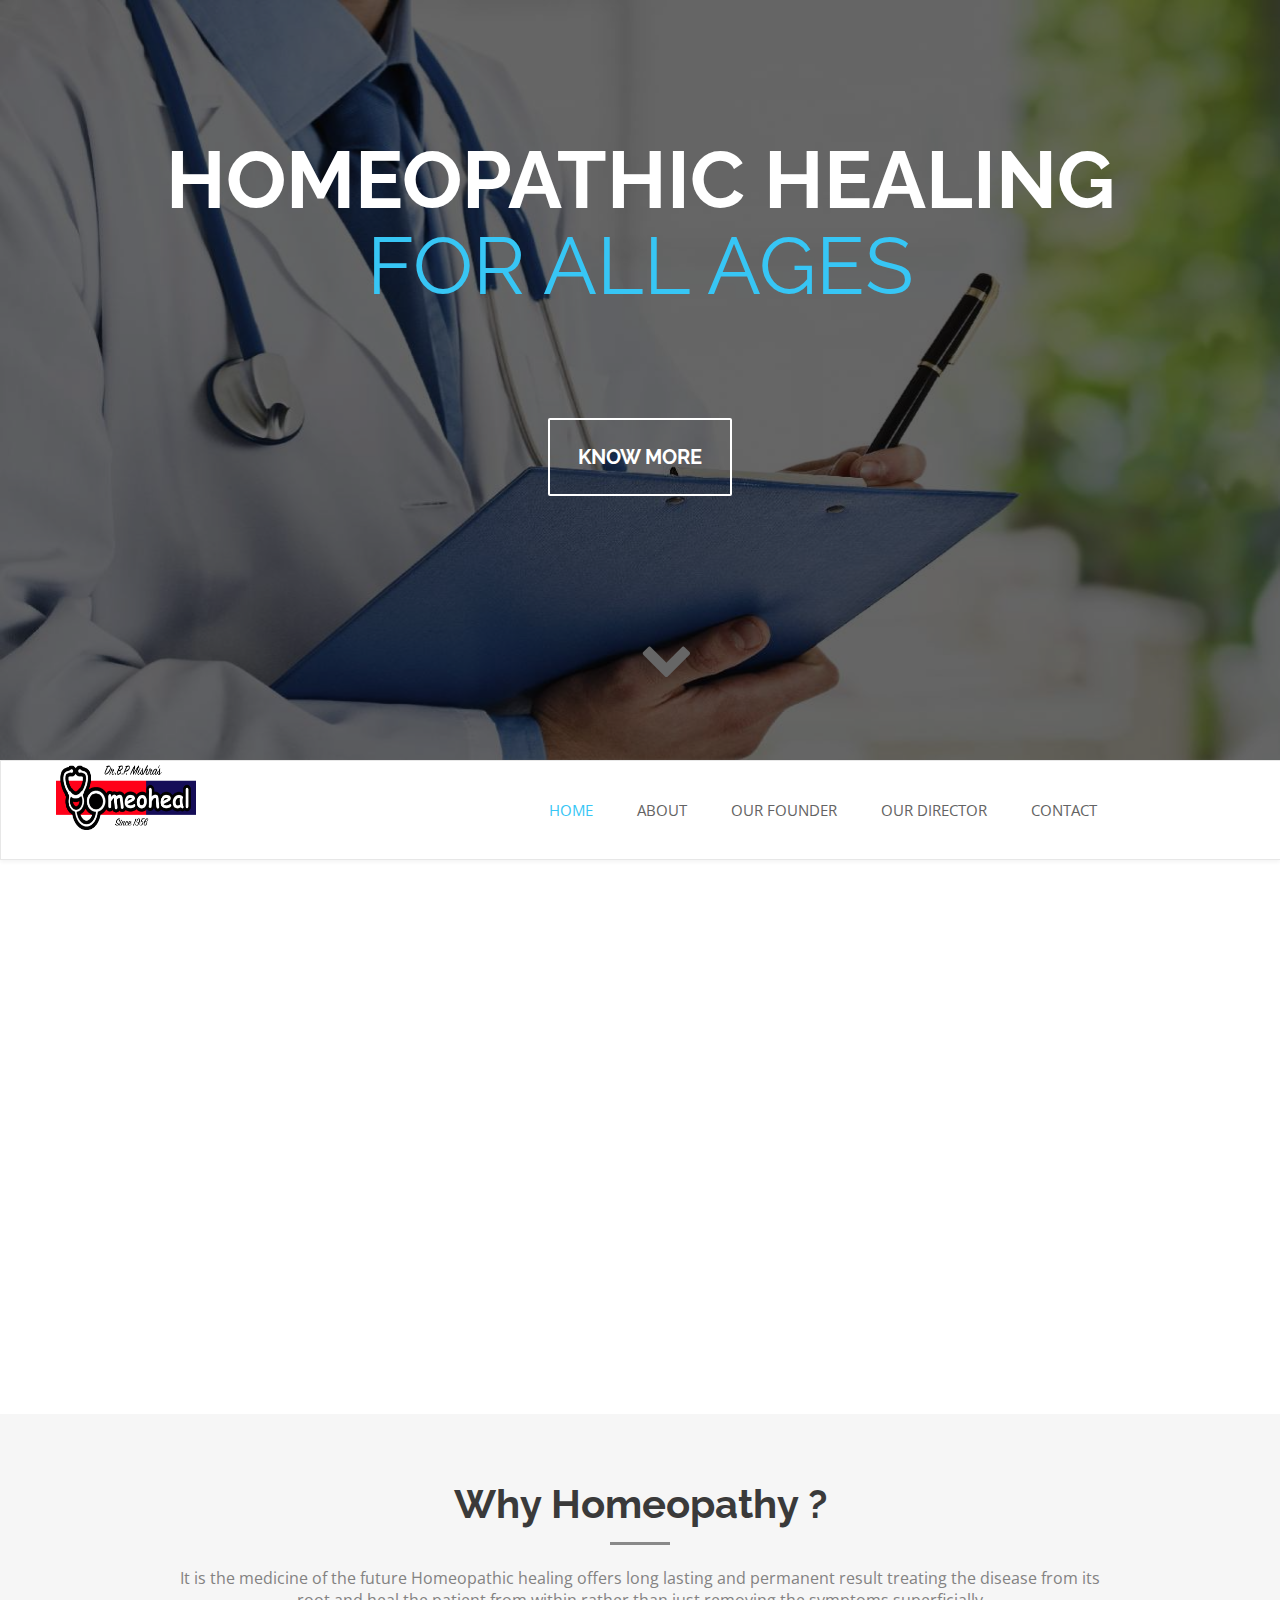
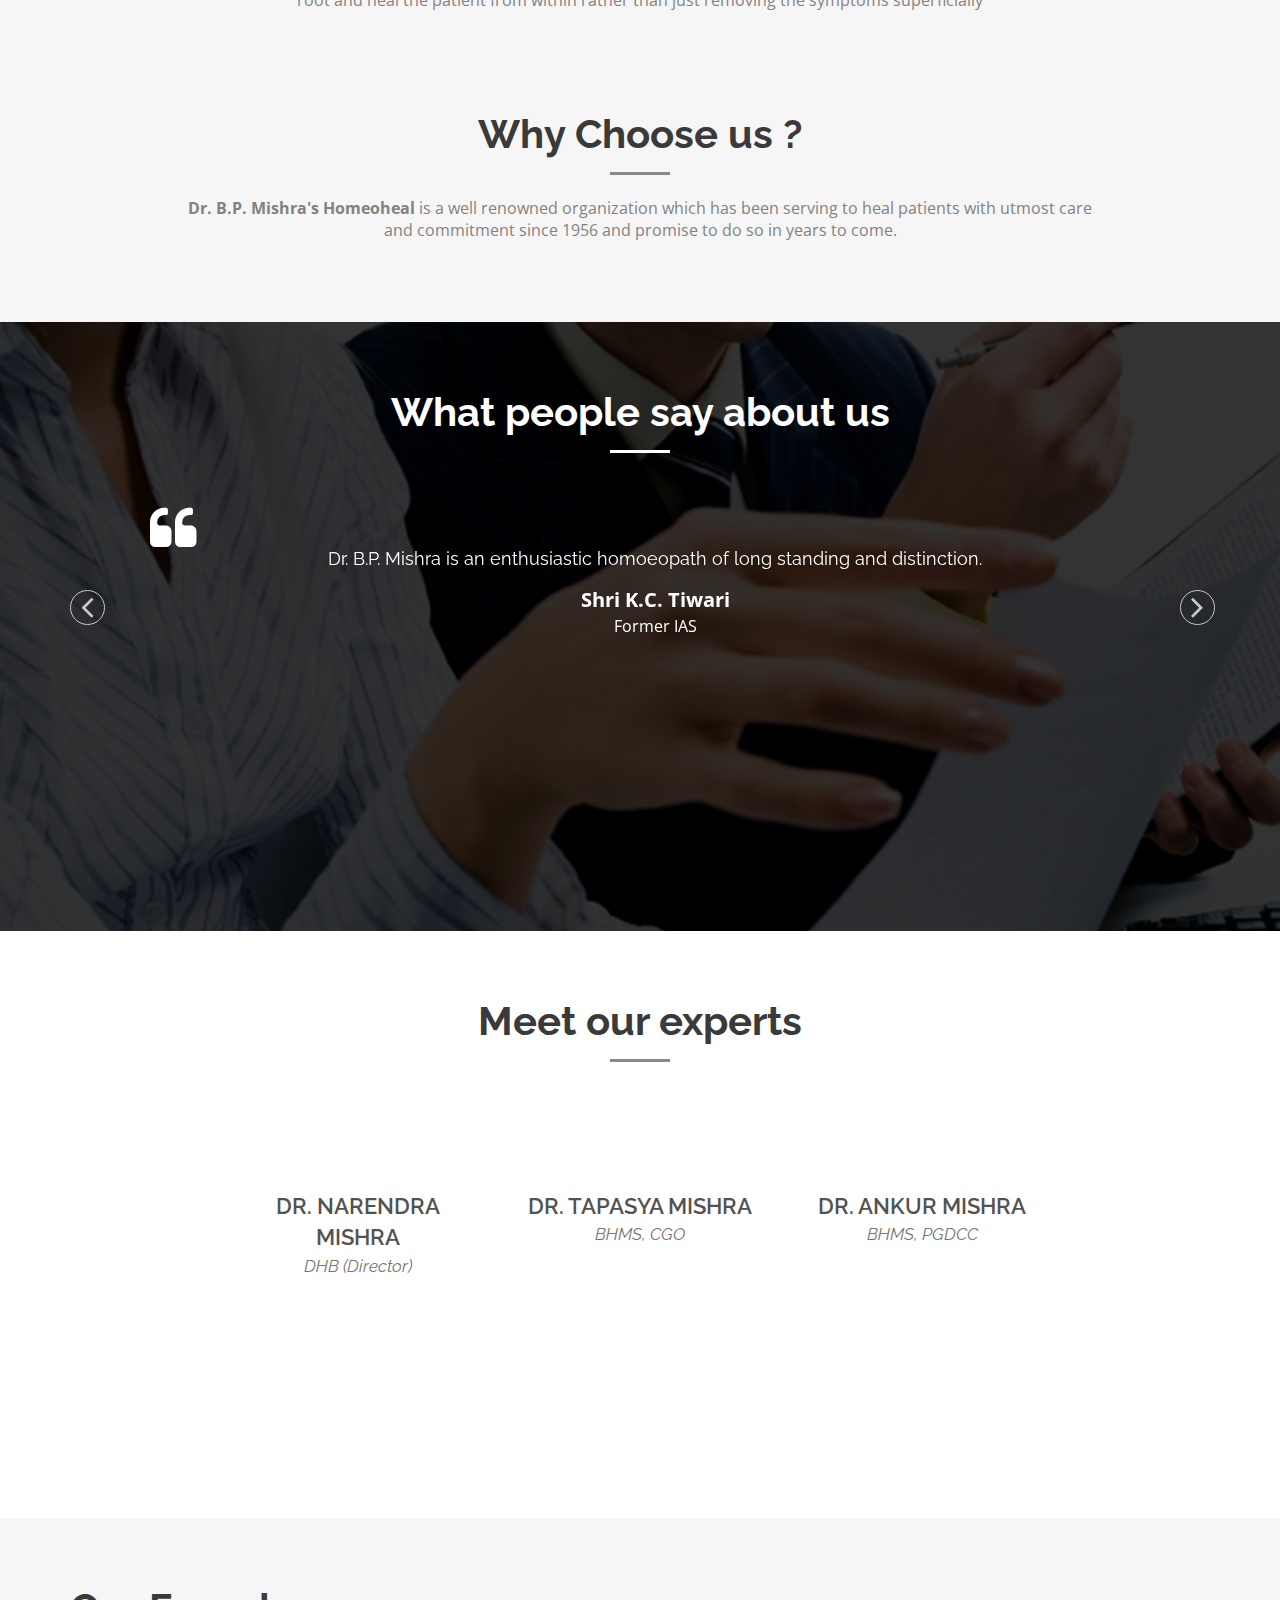
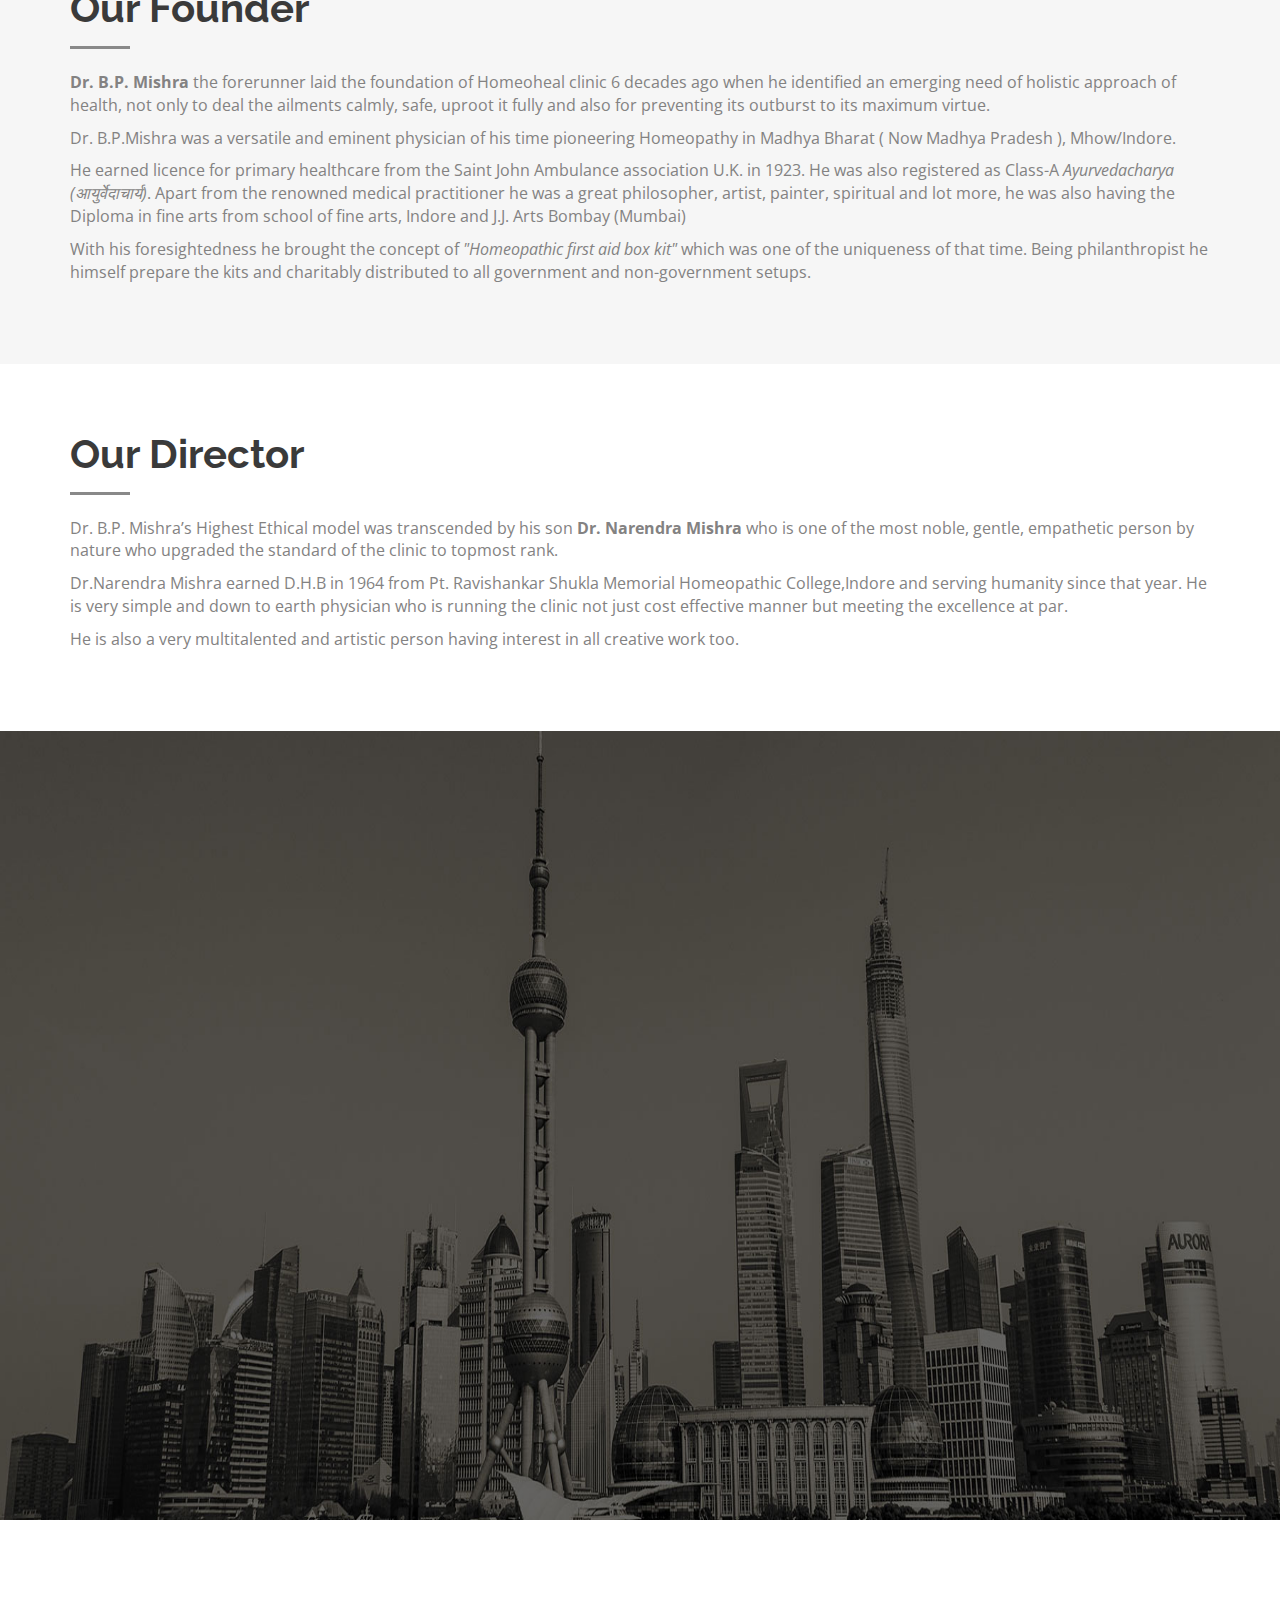
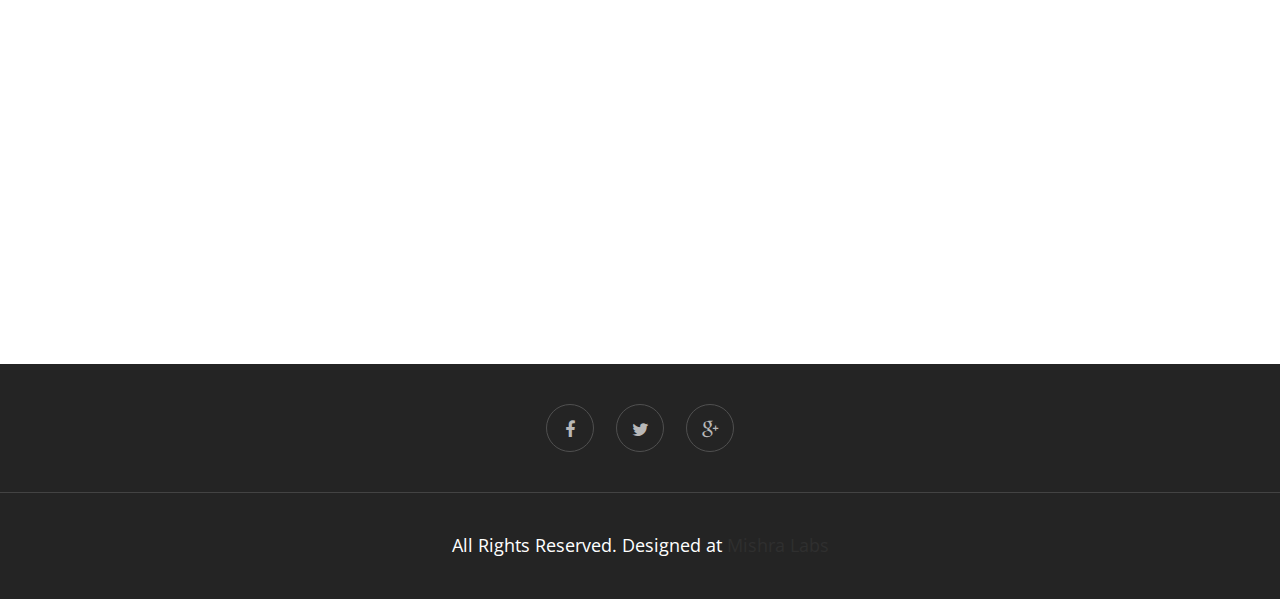
==== index.html @ a6d9e9eb "Fixed slider in header" ====
<!DOCTYPE html>
<html lang="en">
  <head>
    <meta charset="utf-8">
    <meta http-equiv="X-UA-Compatible" content="IE=edge">
    <meta name="viewport" content="width=device-width, initial-scale=1">
    <!-- The above 3 meta tags *must* come first in the head; any other head content must come *after* these tags -->
    <title>Dr. B.P. Mishra's Homeoheal | Providing Best Homeopathic care since 1956</title>
    <!-- Favicon -->
    <link rel="shortcut icon" type="image/icon" href="assets/images/favicon.ico"/>
    <!-- Font Awesome -->
    <link href="assets/css/font-awesome.css" rel="stylesheet">
    <!-- Bootstrap -->
    <link href="assets/css/bootstrap.css" rel="stylesheet">
    <!-- Slick slider -->
    <link rel="stylesheet" type="text/css" href="assets/css/slick.css"/> 
    <!-- Fancybox slider -->
    <!-- <link rel="stylesheet" href="assets/css/jquery.fancybox.css" type="text/css" media="screen" />  -->
    <!-- Animate css -->
    <link rel="stylesheet" type="text/css" href="assets/css/animate.css"/>  
     <!-- Theme color -->
    <!-- <link id="switcher" href="assets/css/theme-color/default.css" rel="stylesheet"> -->
    <link id="switcher" href="assets/css/theme-color/lite-blue-theme.css" rel="stylesheet">

    <meta name="keywords" content="homeopathic treatment, homeopathic remedies, homeopathy clinic, dr b.p, memorial clinic, homeoheal, indore, best homeopath">

    <meta name="description" content="Dr B.P. Mishra's Homeoheal - Homeopathy clinic offer safe, affordable &amp; effective homeopathic treatment &amp; remedies for hair loss, psoriasis, acne, arthritis and more.">

    <!-- Main Style -->
    <link href="style.css" rel="stylesheet">

    <!-- Fonts -->
    <!-- Open Sans for body font -->
    <link href='https://fonts.googleapis.com/css?family=Open+Sans' rel='stylesheet' type='text/css'>
    <!-- Raleway for Title -->
    <link href='https://fonts.googleapis.com/css?family=Raleway' rel='stylesheet' type='text/css'>
    <!-- Pacifico for 404 page   -->
    <link href='https://fonts.googleapis.com/css?family=Pacifico' rel='stylesheet' type='text/css'>
    <!-- HTML5 shim and Respond.js for IE8 support of HTML5 elements and media queries -->
    <!-- WARNING: Respond.js doesn't work if you view the page via file:// -->
    <!--[if lt IE 9]>
      <script src="https://oss.maxcdn.com/html5shiv/3.7.2/html5shiv.min.js"></script>
      <script src="https://oss.maxcdn.com/respond/1.4.2/respond.min.js"></script>
    <![endif]-->
  </head>
  <body>

  <!-- BEGAIN PRELOADER -->
  <div id="preloader">
    <div class="loader">&nbsp;</div>
  </div>
  <!-- END PRELOADER -->

  <!-- SCROLL TOP BUTTON -->
    <a class="scrollToTop" href="#"><i class="fa fa-chevron-up"></i></a>
  <!-- END SCROLL TOP BUTTON -->

  <!-- Start header section -->  
  <header id="header">
    <div class="header-inner">
      <!-- Header image -->
      <img src="assets/images/header-bg.jpg" alt="img">
      <div class="header-overlay">
        <div class="header-content">
        <!-- Start header content slider -->
        <h2 class="header-slide">Homeopathic Healing
          <span>for all ages</span>
          <span>affordable</span>
          <span>safe</span>
          <span>proven and trusted</span>
        </h2>
        <!-- End header content slider -->  
        <!-- Header btn area -->
        <div class="header-btn-area">
          <a class="knowmore-btn" href="#about">KNOW MORE</a>
          <!-- <a class="download-btn" href="#">Book Appointment</a> -->
        </div>
      </div>
      </div>
      <div class="arrow"></div>
    </div>
  </header>

  <!-- End header section -->

  <!-- Start menu section -->
  <section id="menu-area">
    <nav class="navbar navbar-default main-navbar" role="navigation">  
      <div class="container">
        <div class="navbar-header">
          <!-- FOR MOBILE VIEW COLLAPSED BUTTON -->
          <button type="button" class="navbar-toggle collapsed" data-toggle="collapse" data-target="#navbar" aria-expanded="false" aria-controls="navbar">
            <span class="sr-only">Toggle navigation</span>
            <span class="icon-bar"></span>
            <span class="icon-bar"></span>
            <span class="icon-bar"></span>
          </button>
          <!-- LOGO -->                                               
           <a class="navbar-brand logo" href="index.html"><img src="assets/images/logo.png" alt="logo"></a>                      
        </div>
        <div id="navbar" class="navbar-collapse collapse">
          <ul id="top-menu" class="nav navbar-nav main-nav menu-scroll">
            <li class="active"><a href="index.html">Home</a></li>
            <li><a href="#about">ABOUT</a></li> 
            <li><a href="#founder">OUR Founder</a></li> 
            <li><a href="#director">OUR Director</a></li> 
            <!-- <li><a href="#testimonial">TESTIMONIALS</a></li> -->
            <li><a href="#contact">CONTACT</a></li>
          </ul>                            
        </div><!--/.nav-collapse -->
       <!-- <div class="search-area">
          <form action="">
            <input id="search" name="search" type="text" placeholder="What're you looking for ?">
            <input id="search_submit" value="Rechercher" type="submit">
          </form>
        </div> -->         
      </div>          
    </nav> 
  </section>
  <!-- End menu section -->

  <!-- Start about section -->
  <section id="about">
     <!-- <a class="arrow-wrap" href="#content">
      <span class="arrow"></span>
     </a> -->
    <div class="container">
      
      <div class="row">
        <div class="col-md-12">
          <div class="about-area">
            <div class="row">
              <div class="col-md-5 col-sm-6 col-xs-12">
                <div class="about-left wow fadeInLeft">
                  <img src="assets/images/about-img.jpg" alt="img">
                  <!-- <a class="introduction-btn" href="#">Introduction</a> -->
                </div>
              </div>
              <div class="col-md-7 col-sm-6 col-xs-12">
                <div class="about-right wow fadeInRight">
                  <div class="title-area">
                    <h2 class="tittle">About <span>Homeoheal</span></h2>
                    <span class="tittle-line"></span>
                    <p>Homeoheal is founded by eminent Homeopath of his time
                        <strong>Dr. B.P. Mishra</strong> in <strong>1956</strong> in Indore the business capital of
                        Madhya Pradesh with the aim to heal patients with care 
                        and commitment through homeopathy.</p> 
                    <div class="about-btn-area">
                      <a href="#" class="button button-default" data-text="KNOW MORE"><span>KNOW MORE</span></a>
                    </div>                    
                  </div>
                </div>
              </div>
            </div>
          </div>
        </div>
      </div>

    </div>
  </section> 
  <!-- End about section -->


<section id="why">
  
<div class="row">
        <div class="col-md-12">
          <div class="why-area">
            <div class="title-area">
              <h2 class="tittle">Why Homeopathy ?</h2>
              <span class="tittle-line"></span>
              <p>It is the medicine of the future
                  Homeopathic healing offers long lasting and permanent result
                  treating the disease from its root and heal the patient from 
                  within rather than just removing the symptoms superficially</p>
            </div>
          </div>

          <div class="why-area">
            <div class="title-area">
            <br><br><br><br>
              <h2 class="tittle">Why Choose us ?</h2>
              <span class="tittle-line"></span>
              <p><strong>Dr. B.P. Mishra's Homeoheal</strong> is a well renowned organization which
                has been serving to heal patients with utmost care and commitment 
              since 1956 and promise to do so in years to come.</p>
            </div>
          </div>
        </div>
      </div>

</section>


  <!-- Start Testimonial section -->
  <section id="testimonial">
    <img src="assets/images/testimonial-bg.jpg" alt="img">
    <div class="counter-overlay">
      <div class="container">
        <div class="row">
          <div class="col-md-12">
            <!-- Start Testimonial area -->
            <div class="testimonial-area">
              <div class="title-area">
                <h2 class="tittle">What people say about us</h2>
                <span class="tittle-line"></span>              
              </div>
              <div class="testimonial-conten">
                <!-- Start testimonial slider -->
                <div class="testimonial-slider">
                  <!-- single slide -->
                  <div class="single-slide">
                    <p>Dr. B.P. Mishra is an enthusiastic homoeopath of long standing and distinction.</p>
                    <div class="single-testimonial">
                      <p>Shri K.C. Tiwari</p>
                      <span>Former IAS</span>
                    </div>
                  </div>
                  
                  <!-- single slide -->
                  <div class="single-slide">
                    <p>Dr. B.P Mishra known to me for well over a decade, is a very capable and devoted homoeopath. i have personally consulted him many times and i am pleased to state that his medicines have always had miraculous effect. his approach to the science of homoeopathy has been very dynamic and unconventional, and he has got a flair for novel achievement.</p>
                    <div class="single-testimonial">
                      <p>Shri K.N. Mishra</p>
                      <span>Former Chief conservator of forests, M P</span>
                    </div>
                  </div>

                  <!-- single slide -->
                  <div class="single-slide">
                    <p>Dr. Mishra is an old friend of mine and he practices homeopathy. he has many loyal patients and by his devotion to his duty he has won the hearts of many senior officers of the state. I wish him success in his chosen field.</p>
                    <div class="single-testimonial">
                      <p>Dr. P K.Sen F.R.C.S</p>
                      <span>Former Civil Surgeon Indore</span>
                    </div>
                  </div>

                  <!-- single slide -->
                  <div class="single-slide">
                    <p>I take immense pleasure to commend for Dr Mishra, a veteran Homoeopath of the city. During my personal contact with him i witnessed that he is very sincere and diligent to his profession. He takes great pains and keen interest in treating each and every patient.
I acknowledge with cordial compliments his service rendered to me as and when required. A good number of medicine are very effective in some of the chronic diseases, as i had also used some of them. Having been entirely satisfied with, I took liberty to refer him many chronic cases for the treatment.</p>
                    <div class="single-testimonial">
                      <p>Dr. A.K. Mishra</p>
                      <span>M.B.B.S , M.D</span>
                    </div>
                  </div>

                  <!-- single slide -->
                  <div class="single-slide">
                    <p>I have great faith in homeopathic system of medicine. Homeopathic medicines are affective, fast acting and cheap. I can say that for children there is no better treatment than Homeopathic one. Dr. B.P.Mishra is well versed with the homeopathic system of medicines.</p>
                    <div class="single-testimonial">
                      <p>Dr. K.C. Saxena</p>
                      <span>M.B.B.S, M.D. (Pathologist)</span>
                    </div>
                  </div>


                  <!-- single slide -->
                  <div class="single-slide">
                    <p>I have known Dr. B.P. Mishra for some years. He is practicing Homeopathy. I have seen some marvellous cures by him of some patients who had been suffering for a long time and had lost all hopes. He is doing a great charitable work and has given relief to a large number of patients. I wish Dr.Mishra all success which he so richly deserves. 
</p>
                    <div class="single-testimonial">
                      <p>Dr. S.S. Kaul</p>
                      <span>Retd. Dy. Director of Health Services M.P.</span>
                    </div>
                  </div>
                </div>
              </div>
            </div>
          </div>
        </div>
      </div>
    </div> 
  </section>
  <!-- End Testimonial section -->


  <!-- Start Team action -->
  <section id="team">
    <div class="container">
      <div class="row">
        <div class="col-md-12">
          <div class="team-area">
            <div class="title-area">
              <h2 class="tittle">Meet our experts</h2>
              <span class="tittle-line"></span>
<!--               <p>Lorem ipsum dolor sit amet, consectetur adipisicing elit. Obcaecati vel, et hic. Magni delectus tempore iste, neque minus in! At praesentium sunt dolore quas similique temporibus vel excepturi nostrum facere.</p> -->
            </div>
            <!-- Start team content -->
            <div class="team-content">
              <ul class="team-grid">
                <li>
                  <img class="wow fadeInUp" src="https://placeholdit.imgix.net/~text?w=150&h=150" class="img-responsive img-thumbnail">
                  <div class="team-address">
                    <p>Dr. Narendra Mishra</p>
                    <span>DHB (Director)</span>
                  </div>
                </li>
                <li>
                  <img class="wow fadeInUp" src="https://placeholdit.imgix.net/~text?w=150&h=150" class="img-responsive img-thumbnail">
                  <div class="team-address">
                    <p>Dr. Tapasya Mishra</p>
                    <span>BHMS, CGO</span>
                  </div>
                </li>
                <li>
                  <img class="wow fadeInUp" src="https://placeholdit.imgix.net/~text?w=150&h=150" class="img-responsive img-thumbnail">
                  <div class="team-address">
                    <p>Dr. Ankur Mishra</p>
                    <span>BHMS, PGDCC</span>
                  </div>
                </li>
              </ul>
            </div>
            <!-- End team content -->
          </div>
        </div>
      </div>
    </div>
  </section>
  <!-- Start Team action -->

   <!-- Start service section -->
  <section id="founder">
    <div class="container">
      <div class="row">
        <div class="col-md-12">
          <div class="founder-area">
              <h2 class="tittle">Our Founder</h2>
              <span class="tittle-line"></span>
              <p><strong>Dr. B.P. Mishra</strong> the forerunner laid the foundation of Homeoheal clinic 6 decades ago when he identified an emerging need of holistic approach of health, not only to deal the ailments calmly, safe, uproot it fully and also for preventing its outburst to its maximum virtue.</p>
              <p>Dr. B.P.Mishra was a versatile and eminent physician of his time pioneering Homeopathy in Madhya Bharat ( Now Madhya Pradesh ), Mhow/Indore.</p>
              <p>He earned licence for primary healthcare from the Saint John Ambulance association U.K. in 1923. He was also registered as Class-A <i>Ayurvedacharya (आयुर्वेदाचार्य)</i>. Apart from the renowned medical practitioner he was a great philosopher, artist, painter, spiritual and lot more, he was also having the Diploma in fine arts from school of fine arts, Indore and J.J. Arts Bombay (Mumbai)
              </p>
              <p>With his foresightedness he brought the concept of <i>"Homeopathic first aid box kit"</i> which was one of the uniqueness of that time. Being philanthropist he himself prepare the kits and charitably distributed to all government and non-government setups.</p>
          </div>
        </div>
      </div>
    </div>
  </section>
  <!-- End service section -->

  <section id="director">
    <div class="container">
      <div class="row">
        <div class="col-md-12">
          <div class="director-area">
              <h2 class="tittle">Our Director</h2>
              <span class="tittle-line"></span>
              <p>Dr. B.P. Mishra’s Highest Ethical model was transcended by his son <strong>Dr. Narendra Mishra</strong> who is one of the most noble, gentle, empathetic person by nature who upgraded the standard of the clinic to topmost rank.</p>
              <p>Dr.Narendra Mishra earned D.H.B in 1964 from Pt. Ravishankar Shukla Memorial Homeopathic College,Indore and serving humanity since that year. He is very simple and down to earth physician who is running the clinic not just cost effective manner but meeting the excellence at par.
              </p>
              <p>He is also a very multitalented and artistic person having interest in all creative work too.</p>
          </div>
        </div>
      </div>
    </div>
  </section>

  <!-- Start Contact section -->
  <section id="contact">
    <div class="container">
      <div class="row">
        <div class="col-md-4 col-sm-6 col-xs-12">
          <div class="contact-left wow fadeInLeft">
            <h2>Contact us</h2>
            <address class="single-address">
              <h4>Headquarters:</h4>
              <p>43, Sukhdev Nagar, Airport Road, Indore-452002 (M.P.)</p>
            </address>
             <address class="single-address">
              <h4>Clinic:</h4>
              <p>45, Kadabeen, Near Bada Ganpati, Indore-452002 (M.P.)</p>
            </address>
             <address class="single-address">
              <h4>Phone</h4>
              <!-- TODO : Clickable phone numbers -->
              <a href="tel:+91-731-245-3724">(0731) 2453724</a>
              <br>
              <a href="tel:+91-731-262-1143">(0731) 2621143</a>
            </address>
             <address class="single-address">
              <h4>E-Mail</h4>
              <p>Support: <a href="mailto:contact@homeoheal.in">contact@homeoheal.in</a></p>
              <!-- <a href="http://www.google.com/recaptcha/mailhide/d?k=01_jPVwtIu9dNWiukOMSOCIA==&amp;c=rDXGDp51eZvZWAsYKhMwn0aOfgZLtzyz9GI8P4WgAr8=" onclick="window.open('http://www.google.com/recaptcha/mailhide/d?k\07501_jPVwtIu9dNWiukOMSOCIA\75\75\46c\75rDXGDp51eZvZWAsYKhMwn0aOfgZLtzyz9GI8P4WgAr8\075', '', 'toolbar=0,scrollbars=0,location=0,statusbar=0,menubar=0,resizable=0,width=500,height=300'); return false;" title="Reveal this e-mail address">c...</a>@homeoheal.in -->
            </address>
          </div>
        </div>
        <div class="col-md-8 col-sm-6 col-xs-12">
          <div class="contact-right wow fadeInRight">
            <h2>Send a message</h2>
            <form action="" class="contact-form">
              <div class="form-group">                
                <input type="text" class="form-control" placeholder="Name" required>
              </div>
              <div class="form-group">                
                <input type="email" class="form-control" placeholder="Enter Email" required>
              </div>              
              <div class="form-group">                
                <input type="tel" class="form-control" placeholder="Enter Mobile number" required>
              </div>              
              <div class="form-group">
                <textarea class="form-control"></textarea>
              </div>
              <button type="submit" data-text="SUBMIT" class="button button-default"><span>SUBMIT</span></button>
            </form>
          </div>
        </div>
      </div>
    </div>
  </section>
  <!-- End Contact section -->
  <!-- Start Google Map -->
  <section id="google-map">
    <div id="map"></div>
  </section>
  <!-- End Google Map -->

  <!-- Start Footer -->    
  <footer id="footer">
    <div class="footer-top">
      <div class="container">
        <div class="row">
          <div class="col-md-12">
            <div class="footer-top-area">             
                <!-- <a class="footer-logo" href="#"><img src="assets/images/logo.png" alt="Logo"></a>               -->
              <div class="footer-social">
                <a class="facebook" href="https://www.facebook.com/Homeoheal.in/"><span class="fa fa-facebook"></span></a>
                <a class="twitter" href="#"><span class="fa fa-twitter"></span></a>
                <a class="google-plus" href="https://google.com/+HomeohealIn"><span class="fa fa-google-plus"></span></a>
                <!-- <a class="youtube" href="#"><span class="fa fa-youtube"></span></a> -->
                <!-- <a class="linkedin" href="#"><span class="fa fa-linkedin"></span></a> -->
                <!-- <a class="dribbble" href="#"><span class="fa fa-dribbble"></span></a> -->
              </div>
            </div>
          </div>
        </div>
      </div>
    </div>
    <div class="footer-bottom">
      <p>All Rights Reserved. Designed at <a href="#">Mishra Labs</a></p>
    </div>
  </footer>
  <!-- End Footer -->
  <!-- initialize jQuery Library --> 
  <script src="https://ajax.googleapis.com/ajax/libs/jquery/1.11.3/jquery.min.js"></script>
  <!-- Include all compiled plugins (below), or include individual files as needed -->
  <!-- Bootstrap -->
  <script src="assets/js/bootstrap.js"></script>
  <!-- Slick Slider -->
  <script type="text/javascript" src="assets/js/slick.js"></script>
  <!-- Counter -->
  <script type="text/javascript" src="assets/js/waypoints.min.js"></script>
  <!-- <script type="text/javascript" src="assets/js/jquery.counterup.min.js"></script> -->
  <!-- mixit slider -->
  <!-- <script type="text/javascript" src="assets/js/jquery.mixitup.js"></script> -->
  <!-- Add fancyBox -->        
  <!-- <script type="text/javascript" src="assets/js/jquery.fancybox.pack.js"></script> -->
  <!-- Wow animation -->
  <script type="text/javascript" src="assets/js/wow.js"></script> 

  <!-- Custom js -->
  <script type="text/javascript" src="assets/js/custom.js"></script>

  <script>
  (function(i,s,o,g,r,a,m){i['GoogleAnalyticsObject']=r;i[r]=i[r]||function(){
  (i[r].q=i[r].q||[]).push(arguments)},i[r].l=1*new Date();a=s.createElement(o),
  m=s.getElementsByTagName(o)[0];a.async=1;a.src=g;m.parentNode.insertBefore(a,m)
  })(window,document,'script','//www.google-analytics.com/analytics.js','ga');

  ga('create', 'UA-75802837-1', 'auto');
  ga('send', 'pageview');

</script>

<script type="application/ld+json">
{
  "@context" : "http://schema.org",
  "@type" : "Organization",
  "name" : "Homeoheal",
  "url" : "http://homeoheal.in",
  "sameAs" : [
    "https://www.facebook.com/Homeoheal.in/",
    "http://www.twitter.com/yourProfile",
    "https://google.com/+HomeohealIn"
  ]
}
</script>

<script type="application/ld+json">
{
  "@context" : "http://schema.org",
  "@type" : "WebSite",
  "name" : "Homeoheal",
  "alternateName" : "Dr. B.P. Mishra's Homeoheal Clinic",
  "url" : "http://homeoheal.in"
}
</script>

  </body>
</html>
---- assets/css/theme-color/default.css ----
/*=======================================
Template Design By MarkUps.
Author URI : http://www.markups.io/
========================================*/

.header-content h2 span {
  color: #00d999;
}
.knowmore-btn:hover,
.knowmore-btn:focus,
.download-btn:hover,
.download-btn:focus{
  background-color: #00D999;
  border-color: #00D999;
}
.main-nav li a:hover{
  color: #00d999;
} 
.navbar-default .navbar-nav > .active > a,
.navbar-default .navbar-nav > .active > a:hover,
.navbar-default .navbar-nav > .active > a:focus {
  color: #00d999;
}
.navbar-default .navbar-nav > li > a:hover,
.navbar-default .navbar-nav > li > a:focus {
  color: #00d999;
}
.search-area input[type="text"]:focus:hover {
  border-bottom: 1px solid #00d999;  
}
.search-area input[type="text"]:focus {
  border-bottom: 1px solid #00d999;  
}
.search-area input[type="submit"] {
  background-color: #00d999;  
}
.tittle>span{
  color: #00d999;
}
.single-wc-content span {
  border: 1px solid #00d999;
  color: #00d999;
}
.single-wc-content:hover .wc-icon{
  background-color: #00d999;
}
.single-wc-content:hover .wc-tittle{
  border-bottom: 2px solid #00d999;  
}
.about-left {
  background-color: #00d999;  
}
.button-default {  
  border: 2px solid #00d999 !important;
  color: #00d999 !important;
}
.button-default:hover {
  border-color: #00d999;
}
.button-default:hover,
.button-default:focus {
  border-color: #00d999;
  background-color: #00d999 !important;  
}
.introduction-btn {
  background-color: rgba(0, 217, 153, 0.8);
}
.team-info {
  background: rgba(0, 217, 153, 0.8);
}  
.team-grid li:hover .team-address p {
  color: #00d999;
}
.single-service {
  border-bottom: 5px solid #00d999;
}
.single-service:hover:after{  
  background-color: #00d999;
}
.single-service:hover .service-icon{
  color: #00d999;
}
.single-service:hover .service-title{
  color: #00d999;
}
.single-counter > span {
  color: #00d999;
}
.single-price .price-header {
  background-color: #00d999;
 }
 .single-price .price-header::after {
  color: #00d999;  
}
.single-price .price-amount {
  border-bottom: 1px solid #00d999;
  color: #00d999;  
}
.single-price a {
  border-bottom: 1px solid #00d999;
}
.standard-price a{
  background-color: #00d999;  
}
.single-from-blog .blog-title h2 a:hover,
.single-from-blog .blog-title h2 a:focus{
  color: #00d999; 
}
.single-from-blog .blog-title .blog-admin{
  color: #00d999;
}
.single-from-blog .blog-footer a:hover,
.single-from-blog .blog-footer a:focus { 
  color: #00d999;
}
.contact-form .form-control:focus {
  border-color: #00d999;   
} 
.portfolio-menu ul li:hover{
  color: #00d999;
  border-color: #00d999;  
}
.portfolio-social-icon a {
  background-color: #00d999;
}
.portfolio-title {
  background-color: #00d999;
}
.blog-banner-area .breadcrumb li.active{
  color: #00d999;
}
.blog-pagination > li > a:hover,
.blog-pagination > li > span:hover,
.blog-pagination > li > a:focus,
.blog-pagination > li > span:focus{
  background-color: #00d999;  
  border-color:#00d999;  
}
.single-widget h2 {
  border-left: 3px solid #00d999;  
}
.popular-post-widget .media-heading a:hover,
.popular-post-widget .media-heading a:focus{
  color: #00d999;  
}
.instagram-feed .slick-prev::before,
.instagram-feed .slick-next::before {
  color: #00d999;  
}
.instagram-feed .slick-dots li.slick-active button{
  background-color: #00d999;
}
.instagram-feed .slick-dots li.slick-active button::before{
  color: #00d999
}
.comment-form .form-control:focus {
  border-color: #00d999;   
} 
.error-no {
  border: 2px solid #00d999;  
}
.error-no p {
  color: #00d999;
}
.blog-details-content>a:hover{
  color: #00d999;
}
.scrollToTop {  
  color: #00d999;  
}
.scrollToTop:hover,
.scrollToTop:focus{  
  background-color: #00d999; 
}
.loader {  
  background: #00d999;
  background: -moz-linear-gradient(left, #00d999 10%, rgba(255, 255, 255, 0) 42%);
  background: -webkit-linear-gradient(left, #00d999 10%, rgba(255, 255, 255, 0) 42%);
  background: -o-linear-gradient(left, #00d999 10%, rgba(255, 255, 255, 0) 42%);
  background: -ms-linear-gradient(left, #00d999 10%, rgba(255, 255, 255, 0) 42%);
  background: linear-gradient(to right, #00d999 10%, rgba(255, 255, 255, 0) 42%);  
}
.loader:before {
  background: #00d999; 
}
.footer-bottom p a{
  color: #00d999;
}
.blog-pagination > li > a,
.blog-pagination > li > span {
  color: #00d999; 
}
.blog-pagination > li > a:hover,
.blog-pagination > li > span:hover,
.blog-pagination > li > a:focus,
.blog-pagination > li > span:focus{
  background-color: #00d999;  
  border-color:#00d999;
}

/*=======================================
Template Design By MarkUps.
Author URI : http://www.markups.io/
========================================*/
---- assets/css/theme-color/lite-blue-theme.css ----
/*=======================================
Template Design By MarkUps.
Author URI : http://www.markups.io/
========================================*/
.header-content h2 span {
  color: #37c6f5;
}
.knowmore-btn:hover,
.knowmore-btn:focus,
.download-btn:hover,
.download-btn:focus{
  background-color: #37c6f5;
  border-color: #37c6f5;
}
.main-nav li a:hover{
  color: #37c6f5;
} 
.navbar-default .navbar-nav > .active > a,
.navbar-default .navbar-nav > .active > a:hover,
.navbar-default .navbar-nav > .active > a:focus {
  color: #37c6f5;
}
.navbar-default .navbar-nav > li > a:hover,
.navbar-default .navbar-nav > li > a:focus {
  color: #37c6f5;
}
.search-area input[type="text"]:focus:hover {
  border-bottom: 1px solid #37c6f5;  
}
.search-area input[type="text"]:focus {
  border-bottom: 1px solid #37c6f5;  
}
.search-area input[type="submit"] {
  background-color: #37c6f5;  
}
.tittle>span{
  color: #37c6f5;
}
.single-wc-content span {
  border: 1px solid #37c6f5;
  color: #37c6f5;
}
.single-wc-content:hover .wc-icon{
  background-color: #37c6f5;
}
.single-wc-content:hover .wc-tittle{
  border-bottom: 2px solid #37c6f5;  
}
.about-left {
  background-color: #37c6f5;  
}
.button-default {  
  border: 2px solid #37c6f5 !important;
  color: #37c6f5 !important;
}
.button-default:hover {
  border-color: #37c6f5;
}
.button-default:hover,
.button-default:focus {
  border-color: #37c6f5;
  background-color: #37c6f5 !important;  
}
.introduction-btn {
  background-color: rgba(55, 198, 245, 0.8);
}
.team-info {
  background: rgba(55, 198, 245, 0.8);
}  
.team-grid li:hover .team-address p {
  color: #37c6f5;
}
.single-service {
  border-bottom: 5px solid #37c6f5;
}
.single-service:hover:after{  
  background-color: #37c6f5;
}
.single-service:hover .service-icon{
  color: #37c6f5;
}
.single-service:hover .service-title{
  color: #37c6f5;
}
.single-counter > span {
  color: #37c6f5;
}
.single-price .price-header {
  background-color: #37c6f5;
 }
 .single-price .price-header::after {
  color: #37c6f5;  
}
.single-price .price-amount {
  border-bottom: 1px solid #37c6f5;
  color: #37c6f5;  
}
.single-price a {
  border-bottom: 1px solid #37c6f5;
}
.standard-price a{
  background-color: #37c6f5;  
}
.single-from-blog .blog-title h2 a:hover,
.single-from-blog .blog-title h2 a:focus{
  color: #37c6f5; 
}
.single-from-blog .blog-title .blog-admin{
  color: #37c6f5;
}
.single-from-blog .blog-footer a:hover,
.single-from-blog .blog-footer a:focus { 
  color: #37c6f5;
}
.contact-form .form-control:focus {
  border-color: #37c6f5;   
} 
.portfolio-menu ul li:hover{
  color: #37c6f5;
  border-color: #37c6f5;  
}
.portfolio-social-icon a {
  background-color: #37c6f5;
}
.portfolio-title {
  background-color: #37c6f5;
}
.blog-banner-area .breadcrumb li.active{
  color: #37c6f5;
}
.blog-pagination > li > a:hover,
.blog-pagination > li > span:hover,
.blog-pagination > li > a:focus,
.blog-pagination > li > span:focus{
  background-color: #37c6f5;  
  border-color:#37c6f5;  
}
.single-widget h2 {
  border-left: 3px solid #37c6f5;  
}
.popular-post-widget .media-heading a:hover,
.popular-post-widget .media-heading a:focus{
  color: #37c6f5;  
}
.instagram-feed .slick-prev::before,
.instagram-feed .slick-next::before {
  color: #37c6f5;  
}
.instagram-feed .slick-dots li.slick-active button{
  background-color: #37c6f5;
}
.instagram-feed .slick-dots li.slick-active button::before{
  color: #37c6f5
}
.comment-form .form-control:focus {
  border-color: #37c6f5;   
} 
.error-no {
  border: 2px solid #37c6f5;  
}
.error-no p {
  color: #37c6f5;
}
.blog-details-content>a:hover{
  color: #37c6f5;
}
.scrollToTop {  
  color: #37c6f5;  
}
.scrollToTop:hover,
.scrollToTop:focus{  
  background-color: #37c6f5; 
}
.loader {  
  background: #37c6f5;
  background: -moz-linear-gradient(left, #37c6f5 10%, rgba(255, 255, 255, 0) 42%);
  background: -webkit-linear-gradient(left, #37c6f5 10%, rgba(255, 255, 255, 0) 42%);
  background: -o-linear-gradient(left, #37c6f5 10%, rgba(255, 255, 255, 0) 42%);
  background: -ms-linear-gradient(left, #37c6f5 10%, rgba(255, 255, 255, 0) 42%);
  background: linear-gradient(to right, #37c6f5 10%, rgba(255, 255, 255, 0) 42%);  
}
.loader:before {
  background: #37c6f5; 
}
.footer-bottom p span{
  color: #37c6f5;
}
.blog-pagination > li > a,
.blog-pagination > li > span {
  color: #37c6f5; 
}
.blog-pagination > li > a:hover,
.blog-pagination > li > span:hover,
.blog-pagination > li > a:focus,
.blog-pagination > li > span:focus{
  background-color: #37c6f5;  
  border-color:#37c6f5;
}

/*=======================================
Template Design By MarkUps.
Author URI : http://www.markups.io/
========================================*/
---- style.css ----
/*
Template Name: Rex
Author: MarkUps
Author URI: http://www.markups.io/
Description: Rex - One Page Multipurpose Business HTML5 Template.
Version: 1.0
Tags: light, white,blog,business,multipurpose,one page, single page, custom-colors,Bootstrap,responsive, html5, css3
*/


/* Table of Content
==================================================
#BASIC TYPOGRAPHY
#HEADER	
#MENU 
#ABOUT
#CALL TO ACTION
#TEAM   
#SERVICE
#PORTFOLIO
#COUNTER
#PRICING TABLE
#TESTIMONIAL
#FORM BLOG
#CLIENT
#CONTACT
#FOOTER
#BLOG PAGE
#ERROR PAGE
*/


/*--------------------*/
/* BASIC TYPOGRAPHY */
/*--------------------*/

body,html{
  	overflow-x:hidden;
}
body {
	font-family: 'Open Sans', sans-serif;
	font-size: 16px;
	overflow-x: hidden !important;
	color: #838282;
}
ul{
	padding: 0;
	margin: 0;
	list-style: none;
}
a{ 
	text-decoration: none;
	color: #2f2f2f;  
}
a:focus{
	outline: none;
	text-decoration: none;
}
h1,h2,h3,h4,h5,h6{
	font-family: 'Raleway', sans-serif;
}
h2 {
	color: #fff;  
	font-size: 30px;
	font-weight: 700;
	line-height: 40px;
	margin: 0;
	padding-bottom: 10px;  
}
img{
 border:none;
}

/* Preloader */

#preloader {
	position: fixed;
	top:0;
	left:0;
	right:0;
	bottom:0;
	background-color:#fff; /* change if the mask should have another color then white */
	z-index:99999; /* makes sure it stays on top */
}

.loader {
	font-size: 10px;
	top: 300px;
	left: 45%;
	text-indent: -9999em;
	width: 11em;
	height: 11em;
	border-radius: 50%;	
	position: relative;
	-webkit-animation: load3 1.4s infinite linear;
	animation: load3 1.4s infinite linear;
	-webkit-transform: translateZ(0);
	-ms-transform: translateZ(0);
	transform: translateZ(0);
}
.loader:before {
	width: 50%;
	height: 50%;	
	border-radius: 100% 0 0 0;
	position: absolute;
	top: 0;
	left: 0;
	content: '';
}
.loader:after {
	background: #fff;
	width: 75%;
	height: 75%;
	border-radius: 50%;
	content: '';
	margin: auto;
	position: absolute;
	top: 0;
	left: 0;
	bottom: 0;
	right: 0;
}
@-webkit-keyframes load3 {
  0% {
    -webkit-transform: rotate(0deg);
    transform: rotate(0deg);
  }
  100% {
    -webkit-transform: rotate(360deg);
    transform: rotate(360deg);
  }
}
@keyframes load3 {
  0% {
    -webkit-transform: rotate(0deg);
    transform: rotate(0deg);
  }
  100% {
    -webkit-transform: rotate(360deg);
    transform: rotate(360deg);
  }
}

/*scrol to top*/

.scrollToTop {
	background: #f9f9f9 none repeat scroll 0 0;
	border-radius: 50%;
	bottom: 60px;	
	display: none;
	font-size: 25px;
	height: 55px;
	line-height: 50px;
	position: fixed;
	right: 50px;
	text-align: center;
	text-decoration: none;
	width: 55px;
	-webkit-transition: all 0.5s;
	-o-transition: all 0.5s;
	transition: all 0.5s; 
	z-index: 999;
}
.scrollToTop:hover,
.scrollToTop:focus{  
  color: #fff;
  text-decoration: none;
  outline: none;
}

/*--------------------*/
/* HOME HEADER */
/*--------------------*/

#header{
	float: left;
	display: inline;
	width: 100%;
}
.header-inner{	
	display: inline;
	position: relative;
	float: left;	
	width: 100%;
}
.header-inner>img{
	width: 100%;
	max-height: 760px;
}
.header-overlay{
	background-color: rgba(0, 0, 0, 0.6);
	height: 100%;
	left: 0;
	position: absolute;
	top: 0;
	width: 100%;
	z-index: 10;
}
.header-content {
	float: left;
	width: 100%;
	height: 100%;
	padding: 140px;
	text-align: center;
}
.header-content h2 {
	font-size: 80px;
	font-weight: bold;
	text-transform: uppercase;
	line-height: 80px;
}
.header-content h2 span {
	font-weight: normal;
	line-height: 93px;
}
.header-btn-area{
	margin-top: 90px;
	float: left;
	display: inline;
	width: 100%;
	text-align: center;
}
.header-btn-area a{
	margin: 0px 15px;
}
.knowmore-btn{
	border: 2px solid #fff;
	border-radius: 2px;
	color: #fff;	
	font-size: 20px;	
	font-weight: bold;
	font-family: 'Raleway', sans-serif;
	text-transform: uppercase;
	padding: 25px 28px;
	-webkit-transition: all 0.5s;
	-moz-transition: all 0.5s;
	-ms-transition: all 0.5s;
	-o-transition: all 0.5s;
	transition: all 0.5s;
}
.download-btn{
	border: 2px solid #fff;
	border-radius: 4px;
	color: #fff;
	font-size: 20px;
	font-weight: bold;
	font-family: 'Raleway', sans-serif;
	text-transform: uppercase;
	padding: 25px 28px;
	-webkit-transition: all 0.5s;
	-moz-transition: all 0.5s;
	-ms-transition: all 0.5s;
	-o-transition: all 0.5s;
	transition: all 0.5s;
}
.knowmore-btn:hover,
.knowmore-btn:focus,
.download-btn:hover,
.download-btn:focus{
	color: #fff;
	text-decoration: none;
	outline: none;

}

/*--------------------*/
/* MENU */
/*--------------------*/

#menu-area{
	float: left;
	display: inline;
	width: 100%;
}
.main-navbar {
	background: #fff none repeat scroll 0 0;
	border-radius: 0;
	border-bottom: 1px solid #e7e7e7;  
	border-right: medium none;
	height: 100px;
	margin-bottom: 0;
	-webkit-box-shadow: 0px 2px 4px 0px #f3f3f3;
	-moz-box-shadow: 0px 2px 4px 0px #f3f3f3;
	box-shadow: 0px 2px 4px 0px #f3f3f3;
}
.navbar-fixed-top{
	height: 80px;
	-webkit-transition: all 0.5s;
	-moz-transition: all 0.5s;
	-ms-transition: all 0.5s;
	-o-transition: all 0.5s;
	transition: all 0.5s;
}
.logo {
	height: 100px;  
	width: 85px;
	margin-right: 45px;
	margin-top: -1px;
	padding: 0;
}
.logo-compressed {
	height: 80px;  
	width: 70px;
}
.logo img {
	height: 70px;
    width: 140px;
    padding-top: 5px;
}
#navbar {
	float: left;
	width: 83%;
}
.main-nav {
	display: inline-block;
	text-align: right;
	width: 100%;
}
.main-nav li {
	display: inline-block;
	float: none;
}
.main-nav li a {
	color: #636363;
	font-size: 15px;
	padding: 39px 20px;
	text-transform: uppercase;
}
.less-padding{
	padding: 30px 20px !important;
}

.navbar-default .navbar-nav > li > a {
  color: #636363;
  -webkit-transition: all 0.5s;
	-moz-transition: all 0.5s;
	-ms-transition: all 0.5s;
	-o-transition: all 0.5s;
	transition: all 0.5s;
}
.navbar-default .navbar-nav > .active > a,
.navbar-default .navbar-nav > .active > a:hover,
.navbar-default .navbar-nav > .active > a:focus {
  background-color: transparent;
}
.navbar-default .navbar-nav > li > a:hover,
.navbar-default .navbar-nav > li > a:focus {
    background-color: transparent;
}
.search-area {
	display: inline-block;
	float: right;
	height: 60px;
	padding: 0;
	position: relative;
	width: 5%;
}
.search-area input[type="text"] {
	height: 100%;
	font-size: 20px;
	display: inline-block;  
	font-weight: 100;
	border: none;
	outline: none;
	line-height: 20px;
	color: #555;
	padding: 3px 60px 0px 3px;  
	width: 0px;
	position: absolute;
	top: 11%;
	right: 0;
	background: none;
	z-index: 3;
	-webkit-transition: width .4s cubic-bezier(0.000, 0.795, 0.000, 1.000);
	        transition: width .4s cubic-bezier(0.000, 0.795, 0.000, 1.000);
	cursor: pointer;
}
.search-area input[type="text"]:focus {
	width: 880px;
	z-index: 1;
	background-color: #fff;
	cursor: text;
}
.search-area input[type="submit"] {
	background-image: url("assets/images/search-icon.png");
	background-position: center center;
	background-repeat: no-repeat;
	border: medium none;
	cursor: pointer;
	display: inline-block;
	float: right;
	height: 35px;
	outline: medium none;
	position: absolute;
	right: 0;
	text-indent: -10000px;
	top: 53%;
	-webkit-transition: opacity 0.4s ease 0s;
	      transition: opacity 0.4s ease 0s;
	width: 45px;
	z-index: 2;
}
.search-area input[type="submit"]:hover {
  opacity: 0.8;
}

/*--------------------*/
/* ABOUT */
/*--------------------*/

#about{
	background-color: #fff;
	padding: 70px 0;
	float: left;
	display: inline;
	width: 100%;	
}
.welcome-area{
	float: left;
	display: inline;
	width: 100%;	
}
.title-area {
	display: inline;
	float: left;
	padding: 0 172px;
	position: relative;
	text-align: center;
	width: 100%;
}
.tittle {
	color: #3a3a3a;
	font-size: 40px;
	margin-bottom: 0;
	padding-bottom: 18px;
}
.tittle-line {
	background-color: #898989;
	display: inline-block;
	height: 3px;
	margin-bottom: 16px;
	width: 60px;
}
.welcome-content{
	float: left;
	display: inline;
	width: 100%;
	margin-top: 50px;
}
.wc-table{
	display: inline-block;
	text-align: center;
}
.wc-table li {  
	float: left;
	width: 25%;
}
.single-wc-content{
	float: left;
	display: inline;
	width: 100%;
}
.single-wc-content span {
	border-radius: 100%;
	display: inline-block;
	font-size: 35px;
	height: 117px;
	line-height: 117px;
	text-align: center;
	width: 117px;
	-webkit-transition: all 0.5s;
	-moz-transition: all 0.5s;
	-ms-transition: all 0.5s;
	-o-transition: all 0.5s;
	transition: all 0.5s;
}
.single-wc-content .wc-tittle{
	color: #525252;
	text-transform: uppercase;
	font-size: 18px;
	border-bottom: 1px solid #bbbbbb;
	margin-top: 32px;
	padding-bottom: 17px;	
}
.single-wc-content p {
	color: #7d7d7d;
	font-size: 15px;
	padding: 12px;
}
.single-wc-content:hover .wc-icon{
	color: #fff;
}
.single-wc-content:hover .wc-tittle{
	padding-bottom: 16px;	
}
.about-area {
	display: inline;
	float: left;
	margin-top: 45px;
	margin-bottom: 25px;
	width: 100%;
}
.about-left {
	display: inline;
	float: left;
	height: 280px;
	position: relative;
	width: 445px;
}
.about-left img {
	left: 23px;
	position: absolute;
	top: 23px;
	max-height: 420px;
	max-width: 445px;
}
.introduction-btn {
	color: #f9fffd;
	display: inline-block;
	font-size: 25px;
	left: 36%;
	padding: 18px 16px;
	position: absolute;
	text-decoration: none;
	top: 50%;
}
.introduction-btn:hover,
.introduction-btn:focus{
	color: #f9fffd;
	text-decoration: none;
	outline: none;
}
.about-right {
	display: inline;
	float: left;
	padding-left: 85px;
	padding-top: 20px;
	width: 100%;
}
.about-right .title-area{
	text-align: left;
	padding: 0px;
}
.about-right .tittle{
	padding-bottom: 47px;
}
.about-right .tittle-line {
	height: 2px;
	margin-bottom: 35px;
	width: 100px;
}
.about-right p {
	color: #535353;
	font-family: "Raleway",sans-serif;
	margin-bottom: 32px;
}
.about-btn-area{
	float: left;
	display: inline;
	margin-top: 14px;
	width: 100%;
}
.button {
	float: left;	
	display: block;
	margin: 1em;	
	border: none;
	background: none;
	color: inherit;
	vertical-align: middle;
	position: relative;
	z-index: 1;
	-webkit-backface-visibility: hidden;
	-moz-osx-font-smoothing: grayscale;
}
.button:focus {
	outline: none;
}
.button > span {
	vertical-align: middle;
}
.button-default {
	text-decoration: none;
	border-radius: 2px;
	overflow: hidden;
	font-weight: 600;
	font-size: 15px;
	padding: 0;
	-webkit-transition: border-color 0.3s, background-color 0.3s;
	transition: border-color 0.3s, background-color 0.3s;
	-webkit-transition-timing-function: cubic-bezier(0.2, 1, 0.3, 1);
	transition-timing-function: cubic-bezier(0.2, 1, 0.3, 1);
}
.button-default::after {
	content: attr(data-text);
	position: absolute;
	width: 100%;
	height: 100%;
	top: 0;
	left: 0;
	opacity: 0;
	color: #3f51b5;
	-webkit-transform: translate3d(0, 25%, 0);
	transform: translate3d(0, 25%, 0);
}
.button-default > span {
	display: block;
}
.button-default:after {
	color: #fff;
}
.button-default::after,
.button-default > span {
	padding: 12px 21px;
	-webkit-transition: -webkit-transform 0.3s, opacity 0.3s;
	transition: transform 0.3s, opacity 0.3s;
	-webkit-transition-timing-function: cubic-bezier(0.2, 1, 0.3, 1);
	transition-timing-function: cubic-bezier(0.2, 1, 0.3, 1);
}
.button-default:hover {
	background-color: rgba(63, 81, 181, 0.1);
	text-decoration: none;
}
.button-default:hover,
.button-default:focus {
	color: #fff !important;
}
.button-default:hover::after {
	opacity: 1;
	-webkit-transform: translate3d(0, 0, 0);
	transform: translate3d(0, 0, 0);
}
.button-default:hover > span {
	opacity: 0;
	-webkit-transform: translate3d(0, -25%, 0);
	transform: translate3d(0, -25%, 0);
}

/*--------------------*/
/* CALL TO ACTION */
/*--------------------*/

#call-to-action{
	display: inline;	
	float: left;
	position: relative;
	width: 100%;
}
.call-to-overlay{
	background-color: rgba(0,0,0,0.8);
	position: absolute;
	left: 0;
	top: 0;
	height: 100%;
	width: 100%;
}
.call-to-content {
	display: inline;
	float: left;
	padding: 60px 0;
	text-align: center;
	width: 100%;
}
.call-to-content h2{
	color: #fff7f7;
	font-size: 45px;
}
.call-to-content a {
	display: inline-block;
	float: none;
	margin-top: 29px;
}

/*--------------------*/
/* TEAM */
/*--------------------*/

#team{
	display: inline;
	padding: 70px 0px;
	float: left;
	width: 100%;
}
.team-area {
	display: inline;
	float: left;
	padding-bottom: 56px;
	width: 100%;
}
.team-content {
	display: inline;
	float: left;
	margin-top: 18px;
	width: 100%;
}
.team-grid {
	margin: 20px 0 0 0;
	padding: 0;
	list-style: none;
	display: block;
	text-align: center;
	width: 100%;
}
.team-grid li {
	display: inline-block;
	height: 230px;
	margin: 20px 25px;
	width: 20%;
}
.team-item {
	width: 100%;
	height: 100%;
	border-radius: 50%;
	position: relative;
	cursor: default;
	box-shadow: 
		inset 0 0 0 16px rgba(255,255,255,0.6),
		0 1px 2px rgba(0,0,0,0.1);
		
	-webkit-transition: all 0.4s ease-in-out;
	-moz-transition: all 0.4s ease-in-out;
	-o-transition: all 0.4s ease-in-out;
	-ms-transition: all 0.4s ease-in-out;
	transition: all 0.4s ease-in-out;
}

.team-img-1 { 
	background-image: url(assets/images/team-member1.png);
}

.team-img-2 { 
	background-image: url(assets/images/team-member2.png);
}

.team-img-3 { 
	background-image: url(assets/images/team-member3.png);
}
.team-img-4 { 
	background-image: url(assets/images/team-member4.png);
}
.team-info {
	position: absolute;
	width: inherit;
	height: inherit;
	padding: 50px 0;
	border-radius: 50%;
	opacity: 0;
	
	-webkit-transition: all 0.4s ease-in-out;
	-moz-transition: all 0.4s ease-in-out;
	-o-transition: all 0.4s ease-in-out;
	-ms-transition: all 0.4s ease-in-out;
	transition: all 0.4s ease-in-out;
	
	-webkit-transform: scale(0);
	-moz-transform: scale(0);
	-o-transform: scale(0);
	-ms-transform: scale(0);
	transform: scale(0);
	
	-webkit-backface-visibility: hidden;
}
.team-info p {
	color: #fff;
	padding: 10px 5px;
	font-style: italic;
	margin: 0 30px;
	font-size: 14px;	
	opacity: 0;
	-webkit-transition: all 1s ease-in-out 0.4s;
	-moz-transition: all 1s ease-in-out 0.4s;
	-o-transition: all 1s ease-in-out 0.4s;
	-ms-transition: all 1s ease-in-out 0.4s;
	transition: all 1s ease-in-out 0.4s;
}
.team-info a {
	border: 1px solid #fffefe;
	border-radius: 50%;
	color: #fffefe;
	display: inline-block;
	font-size: 16px;
	opacity: 0.8;
	height: 27px;
	margin: 0 5px;
	text-align: center;
	width: 27px; 
}
.team-info a:hover {
	opacity: 1;
}
.team-grid li:hover .team-info {
	-webkit-transform: scale(1);
	-moz-transform: scale(1);
	-o-transform: scale(1);
	-ms-transform: scale(1);
	transform: scale(1);
	opacity: 1;
}

.team-grid li:hover .team-info p {
	opacity: 1;
}
.team-address {
	display: inline;
	float: left;
	margin-top: 26px;
	text-align: center;
	width: 100%;
}
.team-address p {
	color: #525252;
	margin-bottom: 0px;
	font-size: 22px;
	font-weight: 600;
	text-transform: uppercase;
	font-family: "Raleway",sans-serif;
	-webkit-transition: all 0.5s;
	-moz-transition: all 0.5s;
	-ms-transition: all 0.5s;
	-o-transition: all 0.5s;
	transition: all 0.5s;
}

.team-address span {
	color: #777777;
	font-size: 17px;
	font-style: italic;
	font-family: "Raleway",sans-serif;
}

/*--------------------*/
/* SERVICE */
/*--------------------*/

#founder{
	background-color: #F6F6F6;
	float: left;
	display: inline;
	padding: 70px 0;
	width: 100%;
}

#director {
	padding : 70px 0;
	float: left;
	display: inline;
	width: 100%;
}

.service_area{
	display: inline;
	float: left;
	width: 100%;
}
.service-content{
	display: inline;
	margin-top: 45px;
	float: left;
	width: 100%;
}
.service-table{
	display: inline-block;
	width: 100%;
	text-align: center;
}
.single-service {
	display: inline;
	float: left;
	margin-bottom: 15px;
	padding: 45px 20px;
	position: relative;
	text-align: left;
	width: 100%;
	-w-webkit-transition: all 0.5s;
	-moz-transition: all 0.5s;
	-ms-transition: all 0.5s;
	-o-transition: all 0.5s;
	transition: all 0.5s;
}
.single-service:after{
	content: '';
	position: absolute;
	left: 0;
	opacity: 0;
	bottom: 0;
	height: 24px;
	width: 100%;
	-webkit-transition: all 0.5s;
	-moz-transition: all 0.5s;
	-ms-transition: all 0.5s;
	-o-transition: all 0.5s;
	transition: all 0.5s;
}
.single-service:hover:after{
	opacity: 1;
}
.single-service:hover{
	background-color: #fff;
}
.single-service .service-icon{
	color: #bdbdbd;
	font-size: 55px;
	margin-bottom: 10px;
}
.single-service .service-title {
	color: #343333;
	font-size: 25px;
	font-weight: 600;
	margin-bottom: 30px;
}
.single-service p{
	color: #878787;
}

/*--------------------*/
/* PORTFOLIO */
/*--------------------*/

#portfolio{
	display: inline;
	float: left;
	padding: 70px 0;
	width: 100%;
}
.portfolio-area{
	display: inline;
	float: left;
	width: 100%;
}
.portfolio-content {
	display: inline;
	float: left;
	margin-top: 50px;
	width: 100%;
}
.portfolio-menu{
	display: inline;
	float: left;
	width: 100%;
}
.portfolio-menu ul{
	display: inline-block;
	width: 100%;
	text-align: center;
}
.portfolio-menu ul li {
	border-bottom: 1px solid #fff;
	border-top: 1px solid #fff;
	cursor: pointer;
	display: inline-block;
	font-family: "Raleway",sans-serif;
	font-size: 14px;
	font-weight: bold;
	margin: 0 13px;
	padding: 6px;
	text-transform: uppercase;
	-webkit-transition: all 0.5s ease 0s;
	-o-transition: all 0.5s ease 0s;
	transition: all 0.5s ease 0s;  
}
.portfolio-container {
	display: inline;
	float: left;
	margin-left: -9px;
	margin-top: 60px;
	width: 100%;
}
.single-portfolio {
	display: inline;
	float: left;
	margin-bottom: 18px;
	margin-left: 18px;
	width: 23.4%;
}
.single-item{
	width: 100%;
	position: relative;
	overflow: hidden;
}
.single-item>img{
	width: 100%;
    display: block;
    height: 290px;
    -webkit-transition: all 0.5s ease 0s;
	-o-transition: all 0.5s ease 0s;
	transition: all 0.5s ease 0s;
}
.single-item>img:hover{	
	-webkit-transform: scale(1);	
	    -ms-transform: scale(1);	
	        transform: scale(1);	       
}
#mixit-container .mix{
    display: none;
}
.single-item-content { 
	background-color: #000; 
	display: inline;
	opacity: 0;
	height: 100%;
	left: 0;
	position: absolute;
	text-align: center;
	top: 0;
	width: 100%;
	-webkit-transition: background-color 0.5s linear;
	-moz-transition: background-color 0.5s linear;
	-o-transition: background-color 0.5s linear;
	-ms-transition: background-color 0.5s linear;
	transition: background-color 0.5s linear;
}
.portfolio-social-icon {  
	float: left;
	display: inline;
	padding: 110px 50px;
	width: 100%;
	-webkit-transition: all 0.5s;
	-moz-transition: all 0.5s;
	-ms-transition: all 0.5s;
	-o-transition: all 0.5s;
	transition: all 0.5s;
}
.single-item:hover .single-item-content{
	opacity: 1;	
}
.single-item-content:hover{
	background-color: rgba(0, 0, 0, 0.8);	
}
.portfolio-social-icon a {
	color: #fff;
	display: inline-block;
	font-size: 14px;
	height: 40px;
	line-height: 15px;
	margin: 0 8px;
	padding: 12px;  
	text-align: center;
	width: 40px; 
	transform: scale(0.5);
	-webkit-transition: all 0.7s ease 0s;
	-o-transition: all 0.7s ease 0s;
	transition: all 0.7s ease 0s;
}
.single-item-content:hover .fancybox,
.single-item-content:hover .link-btn{
	 transform: scale(0.9);
} 
.portfolio-title {
	bottom: 0;
	display:inline;
	opacity: 0;
	left: 0;
	padding-bottom: 12px;
	position: absolute;
	text-align: center;
	width: 100%;
	-webkit-transition: all 0.7s ease 0s;
	-o-transition: all 0.7s ease 0s;
	transition: all 0.7s ease 0s;
}
.single-item:hover .portfolio-title{
	opacity: 1;
}
.portfolio-title h4 {
	color: #fff7f7;
	font-size: 16px;
	font-weight: bold;
	margin-bottom: 0;
	text-transform: uppercase;
}
.portfolio-title span{
	color: #fff7f7;
	font-size: 12px;
	font-family: "Raleway",sans-serif;
}

/*--------------------*/
/* COUNTER */
/*--------------------*/

#counter{
	display: inline;
	float: left;	
	position: relative;
	width: 100%;	
}
.counter-overlay{
	background-color: rgba(0, 0, 0, 0.8);
	height: 100%;
	left: 0;
	position: absolute;
	top: 0;
	width: 100%;
}
.counter-area {
	display: inline;
	float: left;
	padding: 112px 0;
	width: 100%;
}
.single-counter {
	display: inline;
	float: left;
	padding: 0 10px;
	width: 100%;
}
.single-counter > span {
	display: block;
	float: left;
	font-size: 60px;
	text-align: center;
	width: 60px;
}
.single-counter .counter-count{
	float: left;
	margin-left: 20px;
}
.single-counter .counter-count > span {
	color: #fff;
	display: block;
	font-size: 50px;
	font-weight: bold;
	margin-bottom: -7px;
	margin-top: -16px;
}
.single-counter .counter-count > p {
	color: #fff;
	font-size: 18px;
	font-weight: 600;
	margin-left: 5px;
}

/*--------------------*/
/* PRICING TABLE */
/*--------------------*/

#pricing-table{
	display: inline;
	float: left;
	padding: 70px 0;
	width: 100%;
}
.pricing-table-area{
	display: inline;
	float: left;
	width: 100%;
}
.pricing-table-content {
	display: inline;
	float: left;
	margin-top: 60px;
	width: 100%;
}
.price-table{
	display: inline-block;
	text-align: center;
	width: 100%;
}
.price-table li {
  border-bottom: 1px solid #e4e4e4;
  border-left: 1px solid #e4e4e4;
  border-top: 1px solid #e4e4e4;
  display: inline-block;
  float: left;
  padding-bottom: 12px;
  width: 25%;
}
.price-table li:last-child{
	border-right: 1px solid #e4e4e4;
}
.single-price{
	display: inline;
	float: left;
	width: 100%;
}
.single-price .price-header {
	color: #fff;
	font-size: 28px;
	margin: 0;
	padding: 20px 0;
	position: relative;
	text-align: center;
}
.single-price .price-header::after {
	bottom: -30%;
	content: "";
	font-family: fontAwesome;
	font-size: 32px;
	left: 46.5%;
	position: absolute;
}
.standard-price .price-header::after{
	bottom: -22%;
}
.single-price .price-amount {
	display: block;
	font-size: 32px;
	font-weight: 600;
	padding: 10px 0;
	text-align: center;
}
.standard-price{
	margin-top: -20px;
}
.standard-price .price-header{
	padding: 30px 0px;
}
.single-price p{
	color: #5d5d5d;
	font-size: 18px;
	border-bottom:1px solid #e4e4e4;
	padding: 20px 0;
	margin-bottom: 0px; 
}
.single-price p:last-of-type{
	border: none;
}
.single-price a {
	-moz-border-bottom-colors: none !important;
	-moz-border-left-colors: none !important;
	-moz-border-right-colors: none !important;
	-moz-border-top-colors: none !important;
	border-image: none !important;
	border-left: medium none !important;
	border-right: medium none !important;
	border-top: medium none !important;
	display: inline-block;
	float: none;
	margin-top: 23px;
}
.single-price a span {
	border: medium none;
	display: inline-block;
	padding: 12px 65px;
}
.standard-price a{
	color: #fff !important;
}

/*--------------------*/
/* TESTIMONIAL */
/*--------------------*/


#testimonial{
	display: inline;
	float: left;
	position: relative;
	width: 100%;
}
.testimonial-area{
	display: inline;
	float: left;
	padding: 70px 0;
	width: 100%;	
}
.testimonial-area .tittle{
	color: #fff;
}
.testimonial-area .tittle-line{
	background-color: #fff;
}
.testimonial-conten{
	display: inline;
	float: left;
	margin-top: 11px;
	width: 100%;
}
.testimonial-slider {
	display: inline;
	float: left;
	position: absolute;
	width: 100%;
}
.single-slide {
	display: inline;
	float: left;
	padding: 0 124px;
	text-align: center;
	width: 100%;
}
.single-slide > p {
	color: #fff;
	font-family: "Raleway",sans-serif;
	font-size: 18px;
	line-height: 35px;
	margin-top: 55px;
	position: relative;
}
.single-slide > p::after {
	color: #fff;
	content: "";
	font-family: fontAwesome;
	font-size: 50px;
	left: -44px;
	position: absolute;
	top: -29px;
}
.single-testimonial{
	display: inline;
	float: left;
	width: 100%;
}
.testimonial-thumb {
	border-radius: 50%;
	height: 107px;
	margin: 35px auto 0;
	width: 107px;
}
.single-testimonial p{
	color: #fff;
	font-size: 20px;
	font-weight: bold;
	margin-bottom: 0px;
}
.single-testimonial span {
	color: #fff;
	display: inline-block;
	font-size: 16px;
}
.testimonial-slider .slick-prev::before {
	border: 1px solid #fff;
	border-radius: 50%;
	color: #fff;
	content: "" !important;
	display: inline-block;
	font-family: fontAwesome;
	font-size: 35px;
	height: 35px;
	line-height: 31px;
	padding: 0 10px;
	text-align: center;
	width: 35px;
}

.testimonial-slider .slick-next:before{
	color: #fff;
	content: '\f105' !important;
	border: 1px solid #fff;
	border-radius: 50%; 
	display: inline-block;
	font-family: fontAwesome;
	font-size: 35px;	
	height: 35px;
	line-height: 31px;
	padding: 0 10px;
	text-align: center;
	width: 35px;
}
.testimonial-slider .slick-prev{
	left: 0;
	z-index: 9999;
	top: 35%;
}
.testimonial-slider .slick-next{
	right: 40px;
	z-index: 9999;
	top: 35%;
}

/*--------------------*/
/* FORM BLOG */
/*--------------------*/

#from-blog{
	background-color: #F6F6F6;
	display: inline;
	padding: 70px 0;
	float: left;
	width: 100%;
}
.from-blog-area{
	display: inline;
	float: left;
	width: 100%;
}
.from-blog-content {
	display: inline;
	float: left;
	margin-top: 60px;
	width: 100%;
}
.single-from-blog {
	background-color: #fff;
	display: inline;
	float: left;
	width: 100%;
}
.single-from-blog figure{
	display: inline;
	float: left;
	width: 100%;
}
.single-from-blog figure img{
	width: 100%;
}
.single-from-blog .blog-title {
	display: inline;
	float: left;
	padding: 20px;
	width: 100%;
}
.single-from-blog .blog-title h2 {
	color: #3e3e3e;
	font-size: 28px;
	padding-bottom: 0;
	-webkit-transition: all 0.5s;
	-moz-transition: all 0.5s;
	-ms-transition: all 0.5s;
	-o-transition: all 0.5s;
	transition: all 0.5s;
}
.single-from-blog .blog-title h2 a {  
	-webkit-transition: all 0.5s;
	-moz-transition: all 0.5s;
	-ms-transition: all 0.5s;
	-o-transition: all 0.5s;
	transition: all 0.5s;
}
.single-from-blog .blog-title h2 a:hover,
.single-from-blog .blog-title h2 a:focus{	
	text-decoration: none;
	outline: none;
}
.single-from-blog .blog-title p{
	color: #7c7c7c;
	font-size: 13px;
	font-style: italic;
}
.single-from-blog > p {
	color: #757575;
	padding: 20px 20px 10px;
}
.single-from-blog .blog-footer {
	display: inline;
	float: left;
	padding: 0 20px 20px;
	width: 100%;
}
.single-from-blog .blog-footer a {
	color: #818181;
	font-size: 14px;
	margin-right: 35px;
	-webkit-transition: all 0.5s;
	-moz-transition: all 0.5s;
	-ms-transition: all 0.5s;
	-o-transition: all 0.5s;
	transition: all 0.5s;
}
.single-from-blog .blog-footer a:hover,
.single-from-blog .blog-footer a:focus {
	text-decoration: none;
	outline: none;	
}
.single-from-blog .blog-footer a span {
	border: 1px solid;
	border-radius: 50%;
	display: inline-block;
	line-height: 14px;
	margin-right: 3px;
	padding: 4px 5px;
}

/*--------------------*/
/* CLIENT */
/*--------------------*/

#client {
	background-color: #fff;
	display: inline;
	float: left;
	padding: 70px 0 55px;
	width: 100%;
}
.client-area{
	display: inline;
	float: left;
	width: 100%;
	text-align: center;
}
.client-table {
	display: inline-block;
	margin-bottom: 0;
	text-align: left;
	width: 100%;
}
.client-table li {
	display: inline-block;
	margin-right: 80px;
}
.client-table li:last-child{
	margin-right: 0px;
}

/*--------------------*/
/* CONTACT */
/*--------------------*/

#contact {
	background-image: url("assets/images/contact-bg.jpg");
	background-position: center center;
	background-repeat: no-repeat;
	background-size: 100% 100%;
	display: inline;
	float: left;
	padding: 70px 0;
	width: 100%;
}
.contact-left {
	background-color: rgba(104, 102, 96, 0.5);
	display: inline;
	float: left;
	padding: 30px 40px 10px;
	width: 100%;
}
.contact-left h2 {
	color: #fafafa;
	font-size: 35px;
	margin-bottom: 35px;
}
.single-address {
	display: inline;
	float: left;
	margin-bottom: 15px;
	padding-right: 50px;
	width: 100%;
}
.single-address h4 {
	color: #fafafa;
	font-size: 22px;
	font-weight: bold;
	margin-bottom: 17px;
}
.single-address p {
	color: #fafafa;
	font-size: 14px;
	margin-bottom: 5px;
}
.contact-right{
	background-color: rgba(104, 102, 96, 0.5);
	display: inline;
	float: left;
	padding: 30px 40px;
	width: 100%;
}
.contact-right h2 {
	color: #fafafa;
	font-size: 35px;
	margin-bottom: 48px;
}
.contact-form .form-group input {
	background: transparent;
	color: #e1e1e1;
	font-size: 20px;
	border: 1px solid #fff;
	border-radius: 0;
	height: 45px;
	margin-bottom: 24px;
}
.contact-form .form-group textarea{
	color: #e1e1e1;
	background: transparent;
	border: 1px solid #fff;
	border-radius: 0;
	height: 190px;
}
.contact-form .form-control:focus {
    outline: 0;
    box-shadow: none;    
} 
.contact-form .form-control::-webkit-input-placeholder {
	color: #e2e2e2;
	font-size: 20px;
}

.contact-form .form-control:-moz-placeholder { /* Firefox 18- */
	color: #e2e2e2;
	font-size: 20px; 
}

.contact-form .form-control::-moz-placeholder {  /* Firefox 19+ */
	color: #e2e2e2;
	font-size: 20px;
}

.contact-form .form-control:-ms-input-placeholder {  
	color: #e2e2e2;
	font-size: 20px;
}
.contact-form button {
	float: right;
	margin-right: 0;
	border-radius: 0px;
}
.contact-form.button-default::after,
.contact-form .button-default > span {
	padding: 12px 40px;  
}


#contact a {
	    color: white;
}
#google-map{
	display: inline;
	float: left;	
	width: 100%;
height: 450px;
}

/*--------------------*/
/* FOOTER */
/*--------------------*/

#footer{
	background-color: #242424;
	display: inline;
	float: left;
	margin-top: -6px;
	width: 100%;
}
.footer-top {
	display: inline;
	float: left;  
	width: 100%;
}
.footer-top-area{
	display: inline;
	float: left;
	text-align: center;
	width: 100%;
}
.footer-logo{
	display: inline-block;
}
.footer-social{	
	display: inline;
	float: left;
	margin: 40px 0px;
	width: 100%;
}
.footer-social a {
	border: 1px solid #505050;
	border-radius: 50%;
	color: #b8b8b8;
	display: inline-block;
	font-size: 18px;
	height: 48px;
	line-height: 48px;
	margin: 0 9px;
	text-align: center;
	width: 48px;
	-webkit-transition: all 0.5s;
	-moz-transition: all 0.5s;
	-ms-transition: all 0.5s;
	-o-transition: all 0.5s;
	transition: all 0.5s;
}
.footer-social a.facebook:hover{
	background-color: #3b5998;
	border-color: #3b5998;
	color: #fff;
}
.footer-social a.twitter:hover{
	color: #fff;
	background-color: #00aced;
	border-color: #00aced;
}
.footer-social a.google-plus:hover{
	color: #fff;
	background-color: #dd4b39;
	border-color: #dd4b39;
}
.footer-social a.youtube:hover{
	color: #fff;
	background-color: #bb0000;
	border-color: #bb0000;
}
.footer-social a.linkedin:hover{
	color: #fff;
	background-color: #007bb5;
	border-color: #007bb5;
}
.footer-social a.dribbble:hover{
	color: #fff;
	background-color: #ea4c89;
	border-color: #ea4c89;
}
.footer-bottom{
	display: inline;
	border-top: 1px solid #434343;
	float: left;
	padding: 40px 0;
	width: 100%;
	text-align: center;
}
.footer-bottom p{
	color: #fff;
	font-size: 18px;
	margin-bottom: 0px;
}


/*--------------------*/
/* BLOG PAGE */
/*--------------------*/


#blog-banner{
	display: inline;
	float: left;
	position: relative;
	width: 100%;		
}
.blog-overlay{
	background-color: rgba(0, 0, 0, 0.8);
	height: 100%;
	left: 0;
	position: absolute;
	top: 0;
	width: 100%;
}
.blog-banner-area {
	display: inline;
	float: left;
	padding: 85px 0;
	width: 100%;
}
.blog-banner-area h2{
	color: #fff;
	font-size: 40px;
	padding-bottom: 5px;
}
.blog-banner-area .breadcrumb {
	background-color: transparent;
	border-radius: 0;
	padding-left: 0;
}
.blog-banner-area .breadcrumb li{
	font-family: "Raleway",sans-serif;
}
.blog-banner-area .breadcrumb li a {
	color: #fff;
	font-size: 18px;
	font-family: "Raleway",sans-serif;
	text-decoration: none;
}
.blog-banner-area .breadcrumb > li + li::before {
	color: #ccc;
	content: "/ ";
	padding: 0 0px;
}
#blog{
	background-color: #f8f8f8;
	display: inline;
	float: left;
	padding: 70px 0;
	width: 100%;
}
.blog-area{
	display: inline;
	float: left;
	width: 100%;
}
.blog-archive .single-from-blog{
	margin-bottom: 35px;
}
.blog-archive .single-from-blog figure img {
	height: 400px;  
}
.blog-left{
	display: inline;
	float: left;
	width: 100%;
}
.blog-pagination{

}
.blog-pagination > li > a,
.blog-pagination > li > span {	
	padding: 8px 18px;
	-webkit-transition: all 0.5s;
	-o-transition: all 0.5s;
	transition: all 0.5s;
}
.blog-pagination > li > a:hover,
.blog-pagination > li > span:hover,
.blog-pagination > li > a:focus,
.blog-pagination > li > span:focus{
	color: #fff;
}
.blog-pagination > li:first-child > a,
.blog-pagination > li:first-child > span {
	border-bottom-left-radius: 0px;
	border-top-left-radius: 0px;
	margin-left: 0;
}
.blog-pagination > li:last-child > a,
.blog-pagination > li:last-child > span {
	border-bottom-right-radius: 0px;
	border-top-right-radius: 0px;
}
.blog-right{
	display: inline;
	float: left;
	width: 100%;
}
.single-widget {
	background-color: #fff;
	border: 1px solid #f0f0f0;
	display: inline;
	margin-bottom: 30px;
	float: left;
	padding: 20px 30px;
	width: 100%;
}
.single-widget h2 {
	color: #444444;
	font-size: 25px;
	line-height: 25px;
	margin-bottom: 15px;
	margin-left: -31px;
	padding-bottom: 0;
	padding-left: 29px;
	padding-top: 0;
}
.blog-search{
	display: inline;
	float: left;
	width: 100%;
}
.blog-search input[type="text"] {
	background-color: #f5f5f5;
	border: 1px solid #9d9d9d;
	color: #444;
	height: 43px;
	padding: 5px;
	width: 100%;
}
.blog-search .button-default {
	margin-bottom: 10px;
	margin-left: 0;
	margin-top: 23px;
}
.blog-search .button-default::after,
.blog-search .button-default > span {
  	padding: 10px 30px; 
}
.follow-us {
	border-top: 1px solid #d4d4d4;
	display: inline;
	float: left;
	padding-bottom: 10px;
	padding-top: 24px;
	text-align: center;
	width: 100%;
}
.follow-us a {
	border: 1px none transparent;
	border-radius: 50%;
	color: #fff;
	display: inline-block;
	font-size: 16px;
	height: 35px;
	line-height: 35px;
	margin: 0 5px;
	text-align: center;  
	width: 35px;
}
.follow-us a.facebook{
	background-color: #3b5998;
	border-color: #3b5998;	
}
.follow-us a.twitter{	
	background-color: #00aced;
	border-color: #00aced;
}
.follow-us a.google-plus{	
	background-color: #dd4b39;
	border-color: #dd4b39;
}
.follow-us a.youtube{	
	background-color: #bb0000;
	border-color: #bb0000;
}
.follow-us a.linkedin{	
	background-color: #007bb5;
	border-color: #007bb5;
}
.follow-us a.dribbble{	
	background-color: #ea4c89;
	border-color: #ea4c89;
}
.popular-post-widget{
	border-top: 1px solid #d4d4d4;
	display: inline;
	float: left;
	padding-bottom: 15px;
	padding-top: 24px;
	text-align: left;
	width: 100%;
}
.popular-post-widget .media-left {
	float: left;
	height: 100px;
	margin-right: 20px;
	width: 100px;
}
.popular-post-widget .media-heading{
	color: #505050;
	font-size: 18px;
}
.popular-post-widget .media-heading a{
	-webkit-transition: all 0.5s;
	-moz-transition: all 0.5s;
	-ms-transition: all 0.5s;
	-o-transition: all 0.5s;
	transition: all 0.5s;
}
.popular-post-widget .media-heading a:hover,
.popular-post-widget .media-heading a:focus{	
	text-decoration: none;
	outline: none;
}
.popular-post-widget .media-body p{
	color: #7c7c7c;
	font-size: 13px;
}
.instagram-feed{
	border-top: 1px solid #d4d4d4;
	display: inline;
	float: left;
	padding-bottom: 25px;
	padding-top: 24px;
	text-align: left;
	width: 100%;	
}
.single-instagram-feed{
	display: inline;
	float: left;
	width: 100%;
}
.single-instagram-feed img {
  	width: 100%;
}
.instagram-feed .slick-prev,
.instagram-feed .slick-next {  
	font-size: 0;
	height: 20px;
	line-height: 0;
	margin-top: -10px;  
	padding: 0;
	position: absolute;
	top: 100%;
	width: 20px;
	z-index: 999;
}
.instagram-feed .slick-prev {
  	left: 28%;
}
.instagram-feed .slick-next {
  	right: 29%;
}
.instagram-feed .slick-prev::before,
.instagram-feed .slick-next::before { 
	font-family: "fontAwesome";
	font-size: 28px;
	line-height: 1;
	opacity: 0.75;
}
.instagram-feed .slick-prev::before{
	content: '\f104';
}
.instagram-feed .slick-next::before{
	content: '\f105';
}
.instagram-feed .slick-dots {
  bottom: -22px;
}
.instagram-feed .slick-dots li button {
	background: #eeeeee none repeat scroll 0 0;
	border: 0 none;
	border-radius: 50%;
	color: #eeeeee;
	cursor: pointer;
	display: block;
	font-size: 0;
	height: 15px;
	line-height: 0;
	outline: medium none;
	padding: 5px;
	width: 15px;
}
.instagram-feed li button::before{
 	color: #eeeeee;  
}
.blog-details {
  	background-color: #fff;
}
.blog-details-content{
	display: inline;
	float: left;
	padding: 40px;	
	width: 100%;
}
.blog-details-content blockquote {
	color: #1f1f1f;
	font-size: 22px;
	margin-bottom: 40px;
	margin-top: 40px;
}
.blog-details-content>span{
	color: #464646;
	font-size: 20px;
	font-weight: bold;
}
.blog-details-content > a {
	color: #464646;
	font-size: 18px;
	margin-right: 4px;
	-webkit-transition: all 0.5s;
	-moz-transition: all 0.5s;
	-ms-transition: all 0.5s;
	-o-transition: all 0.5s;
	transition: all 0.5s;
}
.blog-details-content h1,
.blog-details-content h2,
.blog-details-content h3,
.blog-details-content h4,
.blog-details-content h5,
.blog-details-content h6{
	color: #464646;
}
.blog-details-content h3{
	margin-top: 10px;
}
.blog-comment {
	display: inline;
	float: left;
	padding: 0 40px 50px;
	width: 100%;
}
.blog-comment h2 {
	color: #464646;
	font-family: "Open Sans",sans-serif;
	font-size: 25px;
	margin-bottom: 15px;
}
.comment-form .form-group input {
	background-color: #f8f8f8;
	border: 1px solid #aeaeae;
	border-radius: 0;
	color: #858585;
	font-size: 18px;
	height: 40px;
	margin-bottom: 20px;
}
.comment-form .form-group textarea{
	color: #858585;
	background-color: #f8f8f8;
	border: 1px solid #aeaeae;
	border-radius: 0;
	font-size: 18px;
	height: 190px;
	width: 80%;
}
.comment-form .form-control:focus {
    outline: 0;
    box-shadow: none;    
} 
.comment-form .form-control::-webkit-input-placeholder {
	color: #858585;
	font-size: 18px;
}

.comment-form .form-control:-moz-placeholder { /* Firefox 18- */
	color: #858585;
	font-size: 18px;
}

.comment-form .form-control::-moz-placeholder {  /* Firefox 19+ */
	color: #858585;
	font-size: 18px;
}

.comment-form .form-control:-ms-input-placeholder {  
    color: #858585;
   font-size: 18px;
}
.comment-form button {
	border-radius: 0;
	float: left;
	margin-left: 0;
	margin-right: 0;
}
.comment-form.button-default::after,
.comment-form .button-default > span {
  	padding: 12px 40px;  
}

/*--------------------*/
/* ERROR PAGE */
/*--------------------*/

#error-page {
	background-color: #CEFFFE;
	display: inline;
	float: left;
	padding: 150px 0;
	width: 100%;
}
.error-page-area {
	display: block;
	margin: 0 auto;
	width: 670px;
}
.error-no-area {
	background-color: #fff;
	display: inline;
	float: left;
	padding: 20px;
	width: 100%;
}
.error-no {
	display: inline;
	float: left;
	padding: 50px;
	text-align: center;
	width: 100%;
}
.error-no h2 {
	color: #727272;
	font-family: "Open Sans",sans-serif;
	font-size: 60px;
	font-weight: bold;
	text-transform: uppercase;
}
.error-no p {
	font-family: "Pacifico",cursive;
	font-size: 80px;
	margin-bottom: 0;
	-webkit-transform: rotate(-20deg);
	    -ms-transform: rotate(-20deg);
	        transform: rotate(-20deg);
}
.error-message {
	display: inline;
	float: left;
	margin-top: 70px;
	text-align: center;
	width: 100%;
}
.error-message h4 {
	color: #4b8181;
	font-family: "Pacifico",cursive;
	font-size: 65px;
	line-height: 65px;
	margin-bottom: 50px;
}
.error-message p {
	color: #4b8181;
	font-size: 30px;
	padding: 0 138px;
}
.error-message p a{
	color: #4b8181;
}


/*======================///////////////
			start responsive style
=====================///////////////////////*/


@media(max-width:1199px ){
	.header-content {  
      padding: 70px;  
	}
	.header-content h2 {
	  font-size: 60px;
	  line-height: 58px;  
	}
	.knowmore-btn {  
	  font-size: 18px;  
	  padding: 20px 25px;	  
	}
	.download-btn {  
	  font-size: 18px;  
	  padding: 20px 25px;	  
	}
	.header-btn-area {
	  margin-top: 65px;  
	}
	.logo {
	  margin-right: 0;	  
	}
	#navbar {
	  width: 87%;
	}
	.main-nav li a {  
	  padding: 39px 16px;  
	}
	.search-area input[type="text"]:focus {
	  width: 820px;  
	}
	.team-grid li {
	  height: 198px;
	  margin: 20px;
	  width: 20%;
	}
	.team-img-1,
	.team-img-2,
	.team-img-3,
	.team-img-4 { 
	  background-position: center center;
	}
	.team-info {
		padding: 12px 0px;  
	}
	.team-info p {
		margin: 0 32px; 
	  	padding: 10px 0px; 
	}
	.team-info a {
	  margin: 0 2px;	 
	}
	.single-service {
	  padding: 45px 15px;  
	}
	.single-service .service-title {	  
	  font-size: 20px;	  
	}
	.single-portfolio {
	  width: 23%;
	}
	.single-counter > span {
	  font-size: 50px;	  
	  width: 50px;
	}
	.single-counter .counter-count > span {
	  font-size: 40px;
	}
	.single-counter .counter-count > p {	  
	  font-size: 14px;	  
	}
	.single-from-blog .blog-title h2 {
	  font-size: 25px;  
	}
	.single-from-blog .blog-footer a {
	  margin-right: 18px;
	}
	.contact-left h2,
	.contact-right h2 {
	  font-size: 26px;  
	}
	.single-address h4 {
	  font-size: 20px;
	}
	.counter-area {
	  padding: 125px 0;  
	}
	.blog-archive .single-from-blog figure img {
	  height: 320px;
	}
}


@media(max-width:991px ){
	.header-content {  
      padding: 50px;  
	}
	.header-content h2 {
	  font-size: 50px;
	  line-height: 50px;  
	}
	.knowmore-btn {  
	  font-size: 16px;  
	  padding: 18px 20px;	  
	}
	.download-btn {  
	  font-size: 16px;  
	  padding: 18px 20px;	  
	}
	.header-btn-area {
	  margin-top: 20px;
	}
	#navbar {
	  width: 86%;
	}
	.search-area {
	  width: 3%;
	}
	.main-nav li a {
	  font-size: 14px;
	  padding: 39px 7px;
	}
	.less-padding {
	  padding: 30px 7px !important;
	}
	.search-area input[type="text"]:focus {
	  width: 630px;  
	}
	.single-wc-content .wc-tittle {
	  font-size: 15px;	  
	}
	.about-left {  
	  height: 328px;  
	  width: 100%;
	}
	.about-left img {
	  width: 100%;
	}
	.about-right .tittle {
	  padding-bottom: 10px;
	  font-size: 28px;
	}
	.about-right .tittle-line {
	  margin-bottom: 15px;	 
	}
	.about-right p {
	  font-size: 14px;
	  margin-bottom: 6px;
	}
	.about-btn-area {
	  margin-top: 0;	 
	}
	.call-to-content h2 {  
	  font-size: 30px;
	}
	.team-grid li {
	  height: 170px;
	  margin: 20px 10px;  
	  width: 21%;
	}
	.team-info p {
 		font-size: 10px;
	}
	.team-info a { 
	  font-size: 15px;
	  height: 25px; 
	  width: 25px;
	}
	.team-address p {
	  font-size: 16px;
	}
	.team-address span {
	  font-size: 14px; 
	}
	.title-area {
	  padding: 0 100px;  
	}
	.single-portfolio {
	  width: 22.5%;
	}
	.portfolio-social-icon {
  		padding: 85px 50px; 
	}
	.portfolio-title h4 {  
	  font-size: 13px; 
	}
	.counter-area {  
 	 padding: 90px 0;  
	}
	.single-counter {  
	  margin-bottom: 35px;  
	}
	.single-price .price-amount {  
  		font-size: 25px;  
	}
	.single-price p {
  		font-size: 15px;  
	}
	.single-price a span {  
	  padding: 12px 35px;
	}
	.single-from-blog {  
	  margin-bottom: 30px;
	}
	.blog-right {
	  margin-top: 25px;  
	}
	.instagram-feed .slick-prev {
	  left: 40%;
	}
	.instagram-feed .slick-next {
	  right: 41%;
	}
	.error-message h4 {  
	  font-size: 50px;
	  line-height: 50px;	 
	}
	.error-message p {	 
	  font-size: 25px;
	  padding: 0 50px;
	}
}


@media(max-width:767px ){
	.header-content h2 {
	  font-size: 35px;
	  line-height: 35px;
	}
	.header-content h2 span {
	  font-weight: normal;
	  line-height: 55px;
	}
	.knowmore-btn {
	  font-size: 15px;
	  padding: 15px 18px;
	}
	.download-btn {
	  font-size: 15px;
	  padding: 15px 18px;
	}
	.main-nav li {
	  display: block;
	  float: left;
	  width: 100%;
	}
	.main-nav li a {
	  display: block; 
	  padding: 8px 7px;
	}
	.less-padding {
	  padding: 8px 7px !important;
	}
	#navbar {
	  margin-right: 0;
	  width: 104.5%;
	}
	.main-nav {
	  background: #ccc none repeat scroll 0 0;
	  display: block;
	  margin: 0;
	  text-align: center;
	  width: 100%;
	}
	.navbar-default .navbar-toggle {
	  border-color: #ddd;
	  /*margin-right: 78px;*/
	  margin-top: 32px;
	  border-radius: 0;
	}
	.navbar-default .navbar-toggle:hover,
	.navbar-default .navbar-toggle:focus{
		background-color: #00d999;
		border-color: #00d999;
		color: #fff;
	}
	.navbar-default .navbar-toggle:hover .icon-bar,
	.navbar-default .navbar-toggle:focus .icon-bar{
		background-color: #fff;
		
	}
	.search-area {
	  left: -3px;
	  top: -100px;
	  width: 3%;
	}
	.search-area input[type="text"]:focus {
	  height: 36px;
	  top: 31px !important;
	  width: 550px;
	}
	.navbar-fixed-top .search-area{
		top: -77px;
	}
	.navbar-fixed-top .navbar-toggle { 
	  margin-top: 25px;
	}
	.navbar-fixed-top .search-area input[type="text"]:focus {
	  top: 23px !important;	  
	}
	.wc-table li {
	  margin-bottom: 20px;
	  width: 50%;
	}
	#about {
	  padding: 0 0 50px;		
	}
	.about-left { 
	  width: 96%;
	}
	.about-left img {
	  height: 100%;
	  width: 100%;
	}
	.about-right {
	  margin-top: 35px;
	  padding-left: 0;  
	}
	.title-area {
	  padding: 0 50px;
	}
	.call-to-content h2 {
	  font-size: 28px;
	}
	.team-grid li {
	  height: 230px;
	  margin: 20px 25px 70px;
	  width: 38%;
	}
	.team-img-1, .team-img-2, .team-img-3, .team-img-4 {
	  background-position: center center;
	  background-size: 100% auto;
	}
	.team-info {
	  padding: 30px 18px;
	}
	.team-info p {
	  font-size: 15px;
	}
	.single-portfolio {
	  width: 30.3%;
	}
	.button-default::after, .button-default > span {
	  padding: 12px 8px;
	  font-size: 12px;
	}
	.single-slide > p {
	  font-size: 15px;
	  line-height: 28px;
	  margin-top: 37px;  
	}
	.contact-left {
	  margin-bottom: 30px;
	}
	#blog-banner {
	  margin-top: -60px;	  
	}
	.instagram-feed .slick-prev {
	  left: 39%;
	}
	.instagram-feed .slick-next {
	  right: 40%;
	}
	#error-page {	  
	  padding: 100px 0;	  
	}
	.error-page-area {	  
	  width: 500px;
	}
	.error-message h4 {
	  font-size: 35px;
	  line-height: 35px;
	}
	.error-message p {
	  font-size: 20px;
	  padding: 0 45px;
	}


}

@media(max-width:480px ){
	.header-content {
	  padding: 20px;
	}
	.header-content h2 {
	  font-size: 25px;
	  line-height: 25px;
	}
	.header-content h2 span {
	  font-weight: normal;
	  line-height: 43px;
	}
	.knowmore-btn {
	  font-size: 14px;
	  padding: 10px 15px;
	}
	.download-btn {
	  font-size: 14px;
	  padding: 10px 15px;
	}
	#navbar {
	  width: 106%;
	}
	.title-area {
	  padding: 0 15px;
	}
	.search-area input[type="text"] {  
	  font-size: 15px;  
	}
	.search-area input[type="text"]:focus {	 
		height: 35px;
		top: 32px !important;
		width: 350px;
	}
	.call-to-content h2 {
	  font-size: 20px;
	}
	.team-grid {
	  padding: 0 75px;	  
	}
	.team-grid li {
	  height: 300px;
	  margin: 20px 0 70px;
	  width: 100%;
	}
	.team-info {
	  padding: 70px 18px;
	}
	.team-info p {
	  font-size: 18px;
	}
	.single-portfolio {
	  margin-left: 8px;
	  width: 100%;
	}
	#counter img {
	  height: 354px;
	  width: 100%;
	}
	.counter-area {
	  padding: 40px 0;
	}
	.single-counter > span {
	  font-size: 50px;
	  text-align: center;
	  width: 100%;
	}
	.single-counter .counter-count {	  
	  margin-left: 0;
	  margin-top: 20px;
	  text-align: center;
	  width: 100%;
	}
	.single-price .price-header { 
	  font-size: 20px;	
	  padding: 10px 0;	  
	}
	.single-price .price-header::after {
	  bottom: -43%;
	}
	.standard-price .price-header {
	  padding: 20px 0;
	}
	.standard-price .price-header::after {
	  bottom: -32%;
	}
	.single-price .price-amount {
	  font-size: 16px;
	}
	.single-price p {
	  font-size: 14px;
	}
	.single-price a span {
	  padding: 12px 20px;
	}
	.button-default::after, .button-default > span {
	  font-size: 10px;	
	}
	.single-slide {
	  padding: 0 100px;  
	}
	.single-slide > p {
	  font-size: 14px;
	  line-height: 26px;
	  margin-top: 20px;
	}
	.single-slide > p::after {
	  font-size: 40px;	 
	  top: -10px;
	}
	.testimonial-thumb {
	  margin: 20px auto 0;	  
	}
	.client-table {  
	  padding-left: 30px;
	}
	.instagram-feed .slick-prev {
	  left: 34%;
	}
	.instagram-feed .slick-next {
	  right: 35%;
	}
	#error-page {	  
	  padding: 80px 0;	  
	}
	.error-page-area {	  
	  width: 350px;
	}
	.error-no {
	  padding: 20px;	  
	}
	.error-no h2 {	  
	  font-size: 45px;	
	}
	.error-no p {	  
	  font-size: 50px;	 
	}
	.error-message h4 {
	  font-size: 35px;
	  line-height: 35px;
	}
	.error-message p {
	  font-size: 20px;
	  padding: 0 45px;
	}

}


@media(max-width:360px ){
	.header-inner > img {
	  height: 250px;
	  width: 100%;
	}
	.header-content {
	  padding: 30px;
	}
	.header-content h2 {
	  font-size: 20px;
	  line-height: 18px;
	}
	.header-content h2 span {
	  font-weight: normal;
	  line-height: 35px;
	}
	.header-btn-area {
	  margin-top: 00px;
	}

	.header-btn-area a {
	  display: block;
	  margin: 10px 15px;
	}
	.knowmore-btn {
	  font-size: 14px;
	  padding: 7px 8px;	  
	}
	.download-btn {
	  font-size: 14px;
	  padding: 7px 8px;	  
	}
	#navbar {
	  width: 108.3%;
	}
	.title-area {
	  padding: 0 10px;
	}
	.tittle {  
	  font-size: 20px;  
	  padding-bottom: 5px;
	}
	.title-area p{
		font-size: 14px;
	}
	.search-area input[type="text"] {  
	  font-size: 14px;  
	}
	.search-area input[type="text"]:focus {	 
		height: 35px;
		top: 32px !important;
		width: 250px;
	}
	.wc-table li {
	  margin-bottom: 20px;
	  width: 100%;
	}
	.about-right {
	  margin-top: 45px;	 
	}
	.about-right .tittle {
	  font-size: 20px;
	  padding-bottom: 5px;
	}
	.about-right .tittle-line {
	  width: 60px;
	}
	.call-to-content h2 {
	  font-size: 20px;
	}
	.team-grid {
	  padding: 0 55px;	  
	}
	.team-grid li {
	  height: 220px;	  
	}
	.team-info {
	  padding: 20px 10px;
	}
	.team-info p {
	  font-size: 14px;
	}
	.portfolio-container {
	  margin-left: 0;
	}
	.portfolio-menu ul li {  
	  font-size: 12px;  
	  margin: 0 7px 5px;
	  padding: 8px;  
	}
	.single-portfolio {
	  width: 100%;
	  margin-left: 0px;
	}
	.portfolio-social-icon {
	  padding: 105px 50px;
	}
	#counter img {
	  height: 354px;
	  width: 100%;
	}
	.counter-area {
	  padding: 40px 0;
	}
	.single-counter > span {
	  font-size: 40px;
	}
	.single-counter .counter-count > span {
	  font-size: 30px;
	}
	.single-counter .counter-count > p {
	  font-size: 12px;
	}
	.price-table li {
	  margin-bottom: 20px;
	  width: 100%;
	  border: 1px solid #e4e4e4;
	}
	.single-price a span {	 
	  font-size: 14px;
	}		
	.single-price .price-amount {
	  font-size: 16px;
	}
	.single-price p {
	  font-size: 14px;
	}		
	.button-default::after, .button-default > span {
	  font-size: 14px;	
	}
	.standard-price {
	  margin-top: 0;
	}
	.single-slide {
	  padding: 0 50px;  
	}
	.introduction-btn {  
	  font-size: 20px;	  
	}
	.header-content h2 {  
	  margin-bottom: 10px;
	}
	.contact-left h2, .contact-right h2 {
	  font-size: 20px;
	  margin-bottom: 10px;
	}
	.single-address h4 {
	  font-size: 18px;
	}
	.single-address p {	 
	  font-size: 13px;	 
	}
	.contact-right {	 
	  padding: 30px 20px;	  
	}
	.contact-form .form-group input {	  
	  font-size: 16px;
	  height: 40px;	 
	}
	.footer-social a { 
	  font-size: 15px;
	  height: 40px;
	  line-height: 40px;
	  margin: 0 5px;  
	  width: 40px;
	}
	.blog-archive .single-from-blog figure img {
	  height: 250px;
	}
	.instagram-feed .slick-prev {
	  left: 26%;
	}
	.instagram-feed .slick-next {
	  right: 27%;
	}
	.single-widget h2 { 
	  font-size: 20px;
	  line-height: 20px;  
	}
	.blog-pagination > li > a,
	.blog-pagination > li > span {	 
	  padding: 6px 15px;	 
	}
	.follow-us a {	  
	  font-size: 15px;
	  height: 32px;
	  line-height: 32px;
	  margin: 0 2px;	
	  width: 32px;
	}
	.blog-details-content {
	  padding: 25px;	 
	}
	.blog-comment {
	  padding: 0 25px 40px;
	}
	.blog-details-content blockquote {
	  font-size: 18px;
	  margin-bottom: 30px;
	  margin-top: 30px;
	}	
	#error-page {	  
	  padding: 60px 0;	  
	}
	.error-page-area {	  
	  width: 250px;
	}
	.error-no {
	  padding: 20px;	  
	}
	.error-no h2 {	  
	  font-size: 35px;	
	}
	.error-no p {	  
	  font-size: 40px;	 
	}
	.error-message h4 {
	  font-size: 25px;
	  line-height: 20px;
	}
	.error-message p {
	  font-size: 16px;
	  padding: 0 15px;
	}
	


}


@media(max-width:320px ){
	.search-area input[type="text"]:focus {	 		
		width: 210px;
	}
	.search-area input[type="text"] {  
	  font-size: 12px;  
	}
	#navbar {
	  width: 109%;
	}
	.team-grid {
	  padding: 0 35px;
	}
	.team-info {
	  padding: 25px 10px;
	}
	.footer-social a {
	  font-size: 14px;
	  height: 35px;
	  line-height: 35px;
	  margin: 0 2px;
	  width: 35px;
	}
	.footer-bottom p {
	  font-size: 15px;	
	}
	.blog-archive .single-from-blog figure img {
	  height: 200px;
	}
	.instagram-feed .slick-prev {
	  left: 23%;
	}
	.instagram-feed .slick-next {
	  right: 24%;
	}	
	.blog-pagination > li > a,
	.blog-pagination > li > span {	 
	  padding: 4px 13px;	 
	}
	.follow-us a {	  
	  font-size: 14px;
	  height: 30px;
	  line-height: 30px;
	  margin: 0 2px;	
	  width: 30px;
	}
	.popular-post-widget .media-left {
	  margin-right: 0;
	  text-align: center;
	  width: 100%;
	  margin-bottom: 15px;
	}
	.popular-post-widget .media-left a{
		display: inline-block;
	}
	.popular-post-widget .media-body {
	  text-align: center;	  
	}

	
}


/*Custom*/

#map {
    height: 100%;
}

@-webkit-keyframes arrows {
    0% { top:0; }
    10% { top:12%; }
    20% { top:0; }
    30% { top:12%; }
    40% { top:-12%; }
    50% { top:12%; }
    60% { top:0; }
    70% { top:12%; }
    80% { top:-12%; }
    90% { top:12%; }
    100% { top:0; }
  }
  
.arrow-wrap .arrow {
	-webkit-animation: arrows 2.8s 0.4s;
	-webkit-animation-delay: 3s;
}

/*  .arrow-wrap {
  position:absolute;
  z-index:1;
  left:50%;
  top:-5em;
  margin-left:-5em;
  background:#111;
  width:10em;
  height:10em;
  padding:4em 2em;
  border-radius:50%;
  font-size:0.5em;
  display:block;
}

.arrow {
  float:left;
  position:relative;
  width: 0px;
  height: 0px;
  border-style: solid;
  border-width: 3em 3em 0 3em;
  border-color: #ffffff transparent transparent transparent;
  -webkit-transform:rotate(360deg)
}

.arrow:after {
  content:'';
  position:absolute;
  top:-3.2em;
  left:-3em;
  width: 0px;
  height: 0px;
  border-style: solid;
  border-width: 3em 3em 0 3em;
  border-color: #111 transparent transparent transparent;
  -webkit-transform:rotate(360deg)
}

*/

#why{
	background-color: #F6F6F6;
	float: left;
	display: inline;
	padding: 70px 0;
	width: 100%;
}
.why-area{
	display: inline;
	float: left;
	width: 100%;
}
.why-content{
	display: inline;
	margin-top: 45px;
	float: left;
	width: 100%;
}


.arrow {
    width: 0;
    left: 50%;
    bottom: 10%;
    position: absolute;
    cursor: pointer;
    color: #fff;
    animation-name: swing;
    -webkit-animation-name: swing;
    animation-duration: 1.5s;
    -webkit-animation-duration: 1.5s;
    animation-iteration-count: infinite;
    -webkit-animation-iteration-count: infinite;
}

.arrow::before {
    /*position: absolute;*/
/*    top: 0;
    left: 0;*/
    width: 100%;
    height: 100%;
    color: #fff;
    content: "\f078";
    text-transform: none;
    font-weight: normal;
    font-style: normal;
    font-variant: normal;
    font-family: 'FontAwesome';
    line-height: 1;
    speak: none;
    font-size: 5.25rem;
    -webkit-font-smoothing: antialiased;
}

@keyframes indicate {
      0% { bottom: 5% }
    100% { bottom: 1%; opacity: 0.5 }
}

@-webkit-keyframes swing {
  0% {
    -webkit-transform: translateY(0%); }
  50% {
    -webkit-transform: translateY(50%); }
  100% {
    -webkit-transform: translateY(0%); } }
@keyframes swing {
  0% {
    transform: translateY(0%); }
  50% {
    transform: translateY(50%); }
  100% {
    transform: translateY(0%); } }
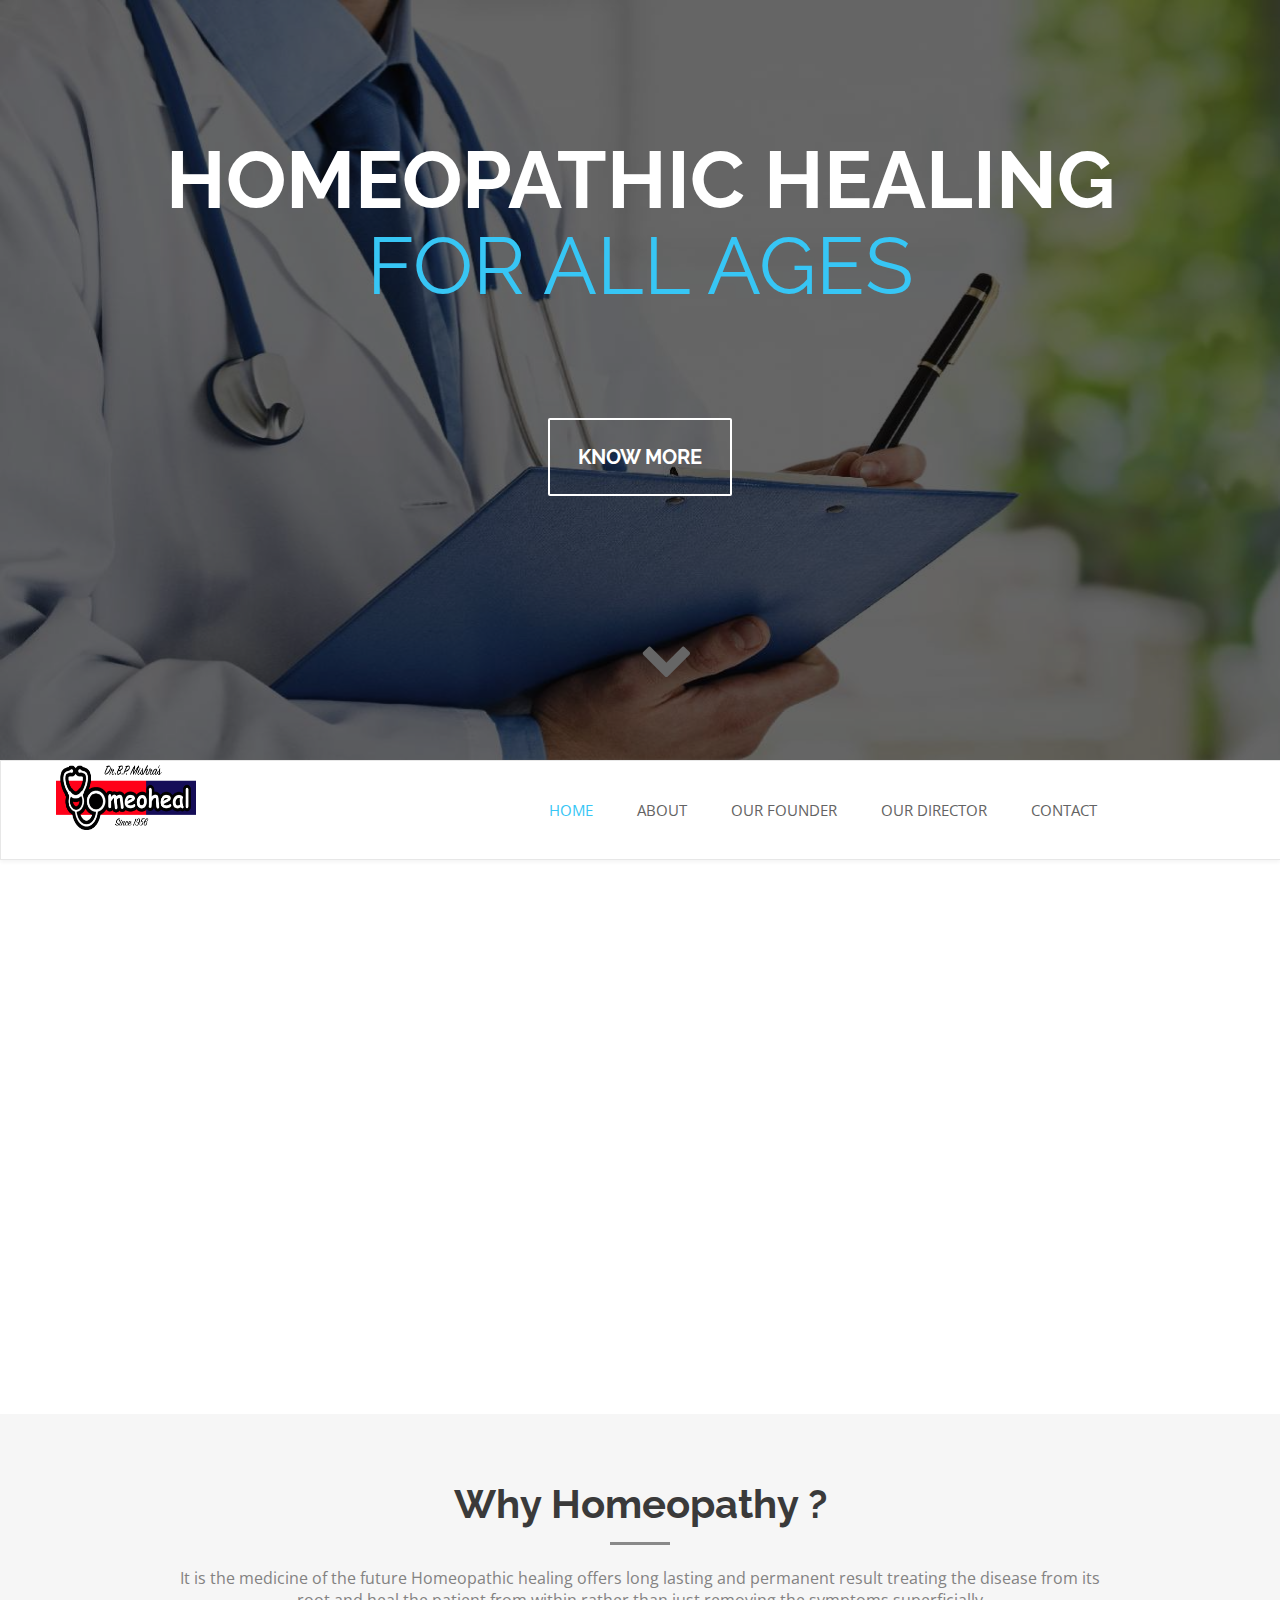
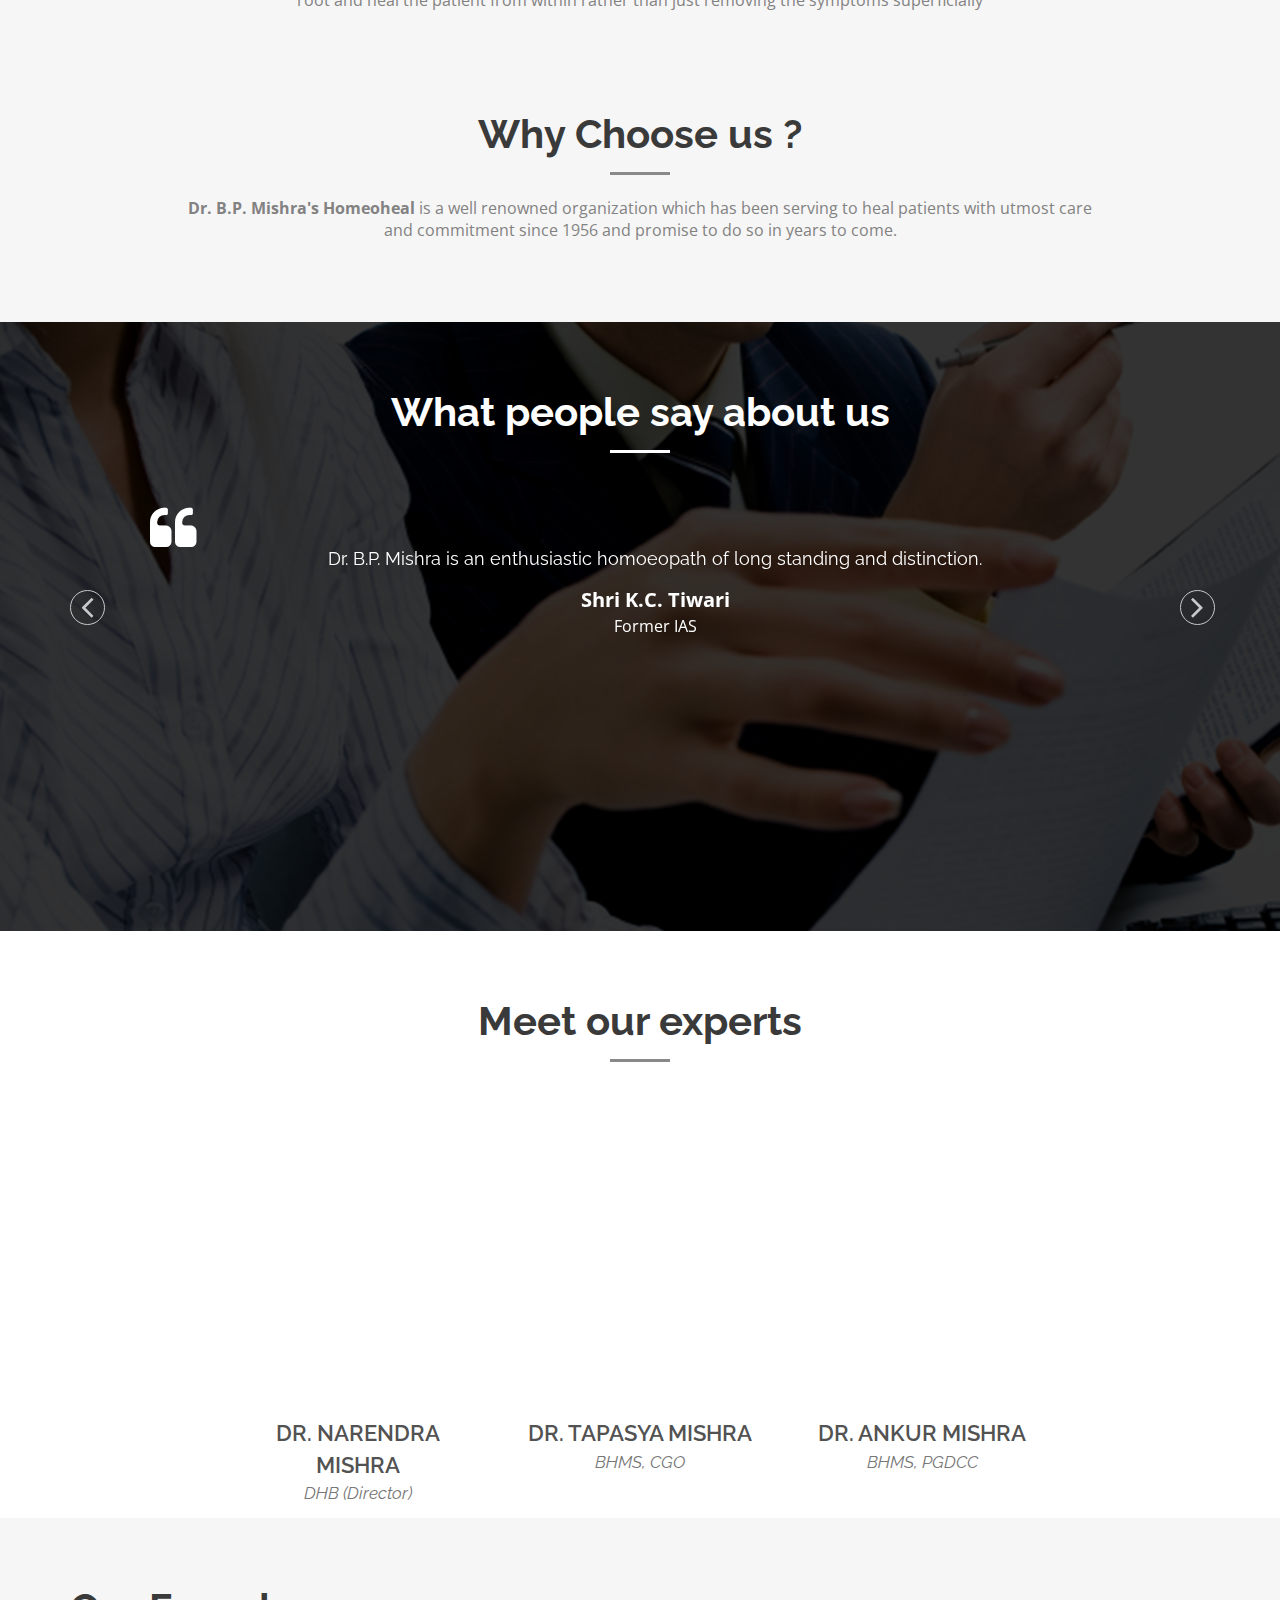
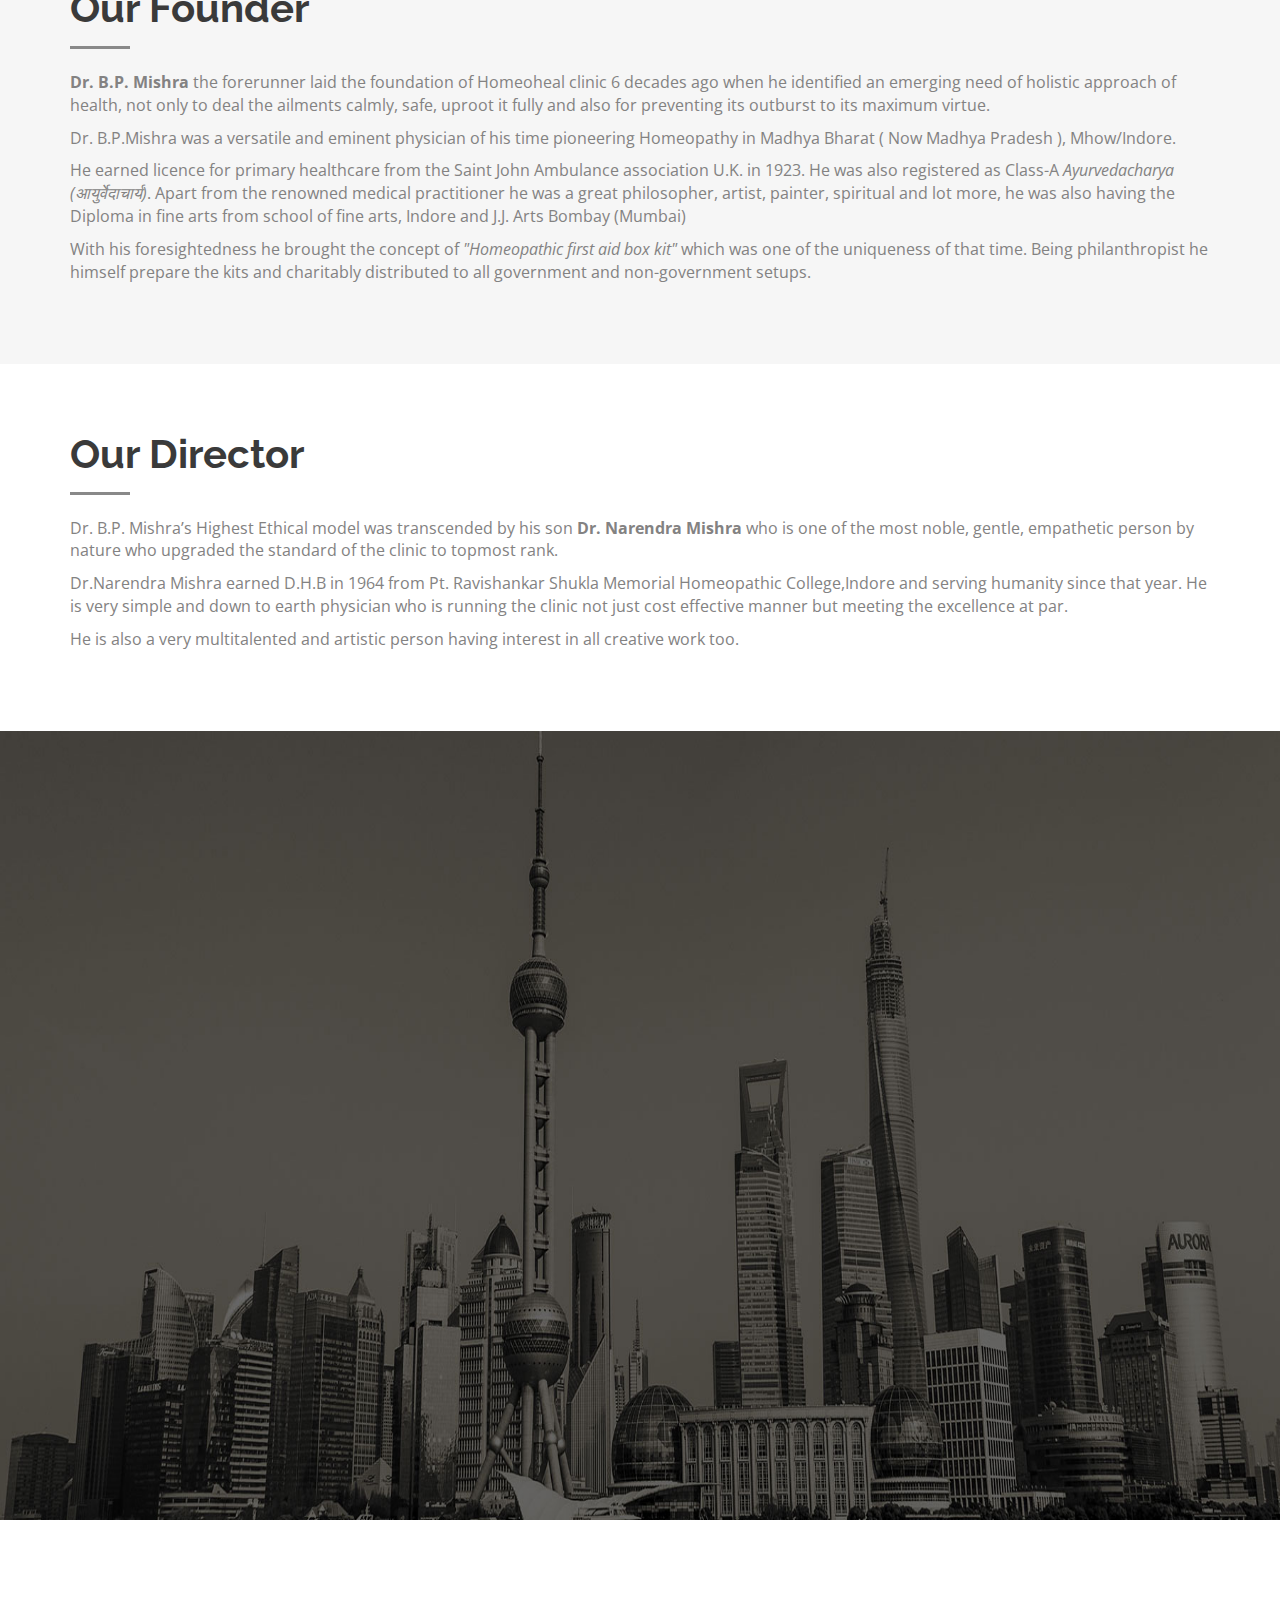
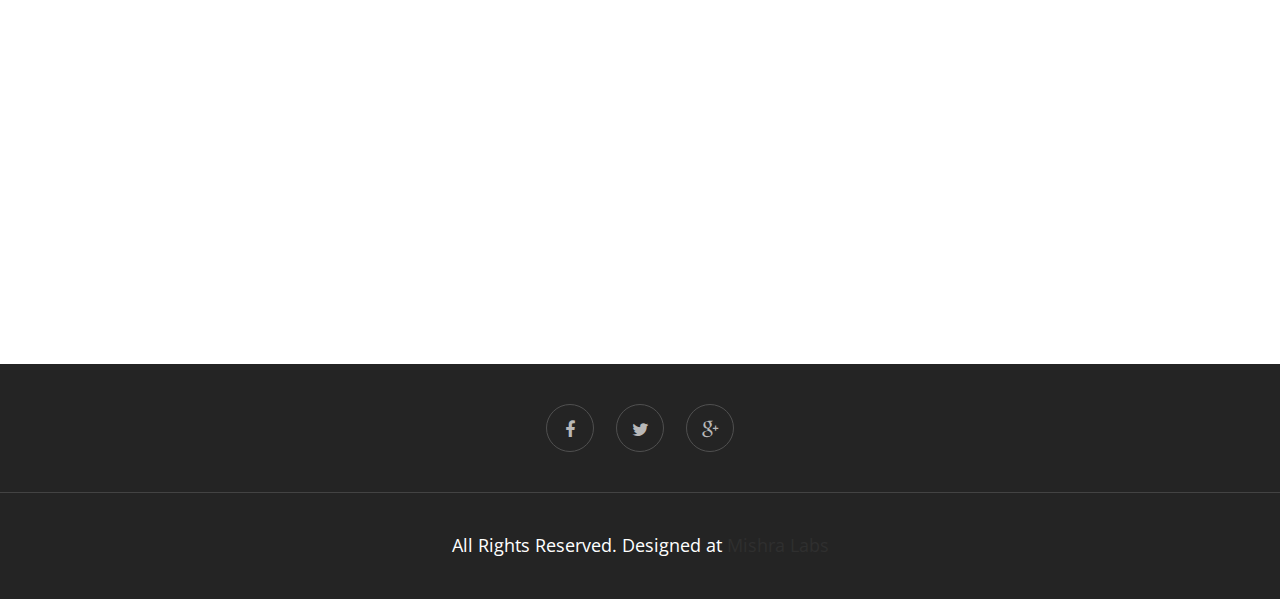
==== commit d103bf3f: "Added twitter, and images." ====
--- a/index.html
+++ b/index.html
@@ -34,8 +34,6 @@
     <link href='https://fonts.googleapis.com/css?family=Open+Sans' rel='stylesheet' type='text/css'>
     <!-- Raleway for Title -->
     <link href='https://fonts.googleapis.com/css?family=Raleway' rel='stylesheet' type='text/css'>
-    <!-- Pacifico for 404 page   -->
-    <link href='https://fonts.googleapis.com/css?family=Pacifico' rel='stylesheet' type='text/css'>
     <!-- HTML5 shim and Respond.js for IE8 support of HTML5 elements and media queries -->
     <!-- WARNING: Respond.js doesn't work if you view the page via file:// -->
     <!--[if lt IE 9]>
@@ -290,21 +288,21 @@
             <div class="team-content">
               <ul class="team-grid">
                 <li>
-                  <img class="wow fadeInUp" src="https://placeholdit.imgix.net/~text?w=150&h=150" class="img-responsive img-thumbnail">
+                  <img class="wow fadeInUp img-responsive img-thumbnail" src="http://res.cloudinary.com/dews/image/upload/c_scale,w_267/v1469466056/Clinic/dr.narendra_mishra.jpg">
                   <div class="team-address">
                     <p>Dr. Narendra Mishra</p>
                     <span>DHB (Director)</span>
                   </div>
                 </li>
                 <li>
-                  <img class="wow fadeInUp" src="https://placeholdit.imgix.net/~text?w=150&h=150" class="img-responsive img-thumbnail">
+                  <img class="wow fadeInUp img-responsive img-thumbnail" src="http://res.cloudinary.com/dews/image/upload/v1469466055/Clinic/dr.tapasya.png">
                   <div class="team-address">
                     <p>Dr. Tapasya Mishra</p>
                     <span>BHMS, CGO</span>
                   </div>
                 </li>
                 <li>
-                  <img class="wow fadeInUp" src="https://placeholdit.imgix.net/~text?w=150&h=150" class="img-responsive img-thumbnail">
+                  <img class="wow fadeInUp img-responsive img-thumbnail" src="http://res.cloudinary.com/dews/image/upload/c_scale,w_235/v1469466059/Clinic/dr.ankur.jpg">
                   <div class="team-address">
                     <p>Dr. Ankur Mishra</p>
                     <span>BHMS, PGDCC</span>
@@ -426,7 +424,7 @@
                 <!-- <a class="footer-logo" href="#"><img src="assets/images/logo.png" alt="Logo"></a>               -->
               <div class="footer-social">
                 <a class="facebook" href="https://www.facebook.com/Homeoheal.in/"><span class="fa fa-facebook"></span></a>
-                <a class="twitter" href="#"><span class="fa fa-twitter"></span></a>
+                <a class="twitter" href="https://twitter.com/homeohealclinic"><span class="fa fa-twitter"></span></a>
                 <a class="google-plus" href="https://google.com/+HomeohealIn"><span class="fa fa-google-plus"></span></a>
                 <!-- <a class="youtube" href="#"><span class="fa fa-youtube"></span></a> -->
                 <!-- <a class="linkedin" href="#"><span class="fa fa-linkedin"></span></a> -->
@@ -481,12 +479,12 @@
   "url" : "http://homeoheal.in",
   "sameAs" : [
     "https://www.facebook.com/Homeoheal.in/",
-    "http://www.twitter.com/yourProfile",
+    "https://twitter.com/homeohealclinic",
     "https://google.com/+HomeohealIn"
   ]
 }
 </script>
-
+<!-- 
 <script type="application/ld+json">
 {
   "@context" : "http://schema.org",
@@ -495,7 +493,7 @@
   "alternateName" : "Dr. B.P. Mishra's Homeoheal Clinic",
   "url" : "http://homeoheal.in"
 }
-</script>
+</script> -->
 
   </body>
 </html>--- a/style.css
+++ b/style.css
@@ -3135,4 +3135,9 @@
   50% {
     transform: translateY(50%); }
   100% {
-    transform: translateY(0%); } }+    transform: translateY(0%); } }
+
+
+.img-thumbnail {
+	height : 250px;
+}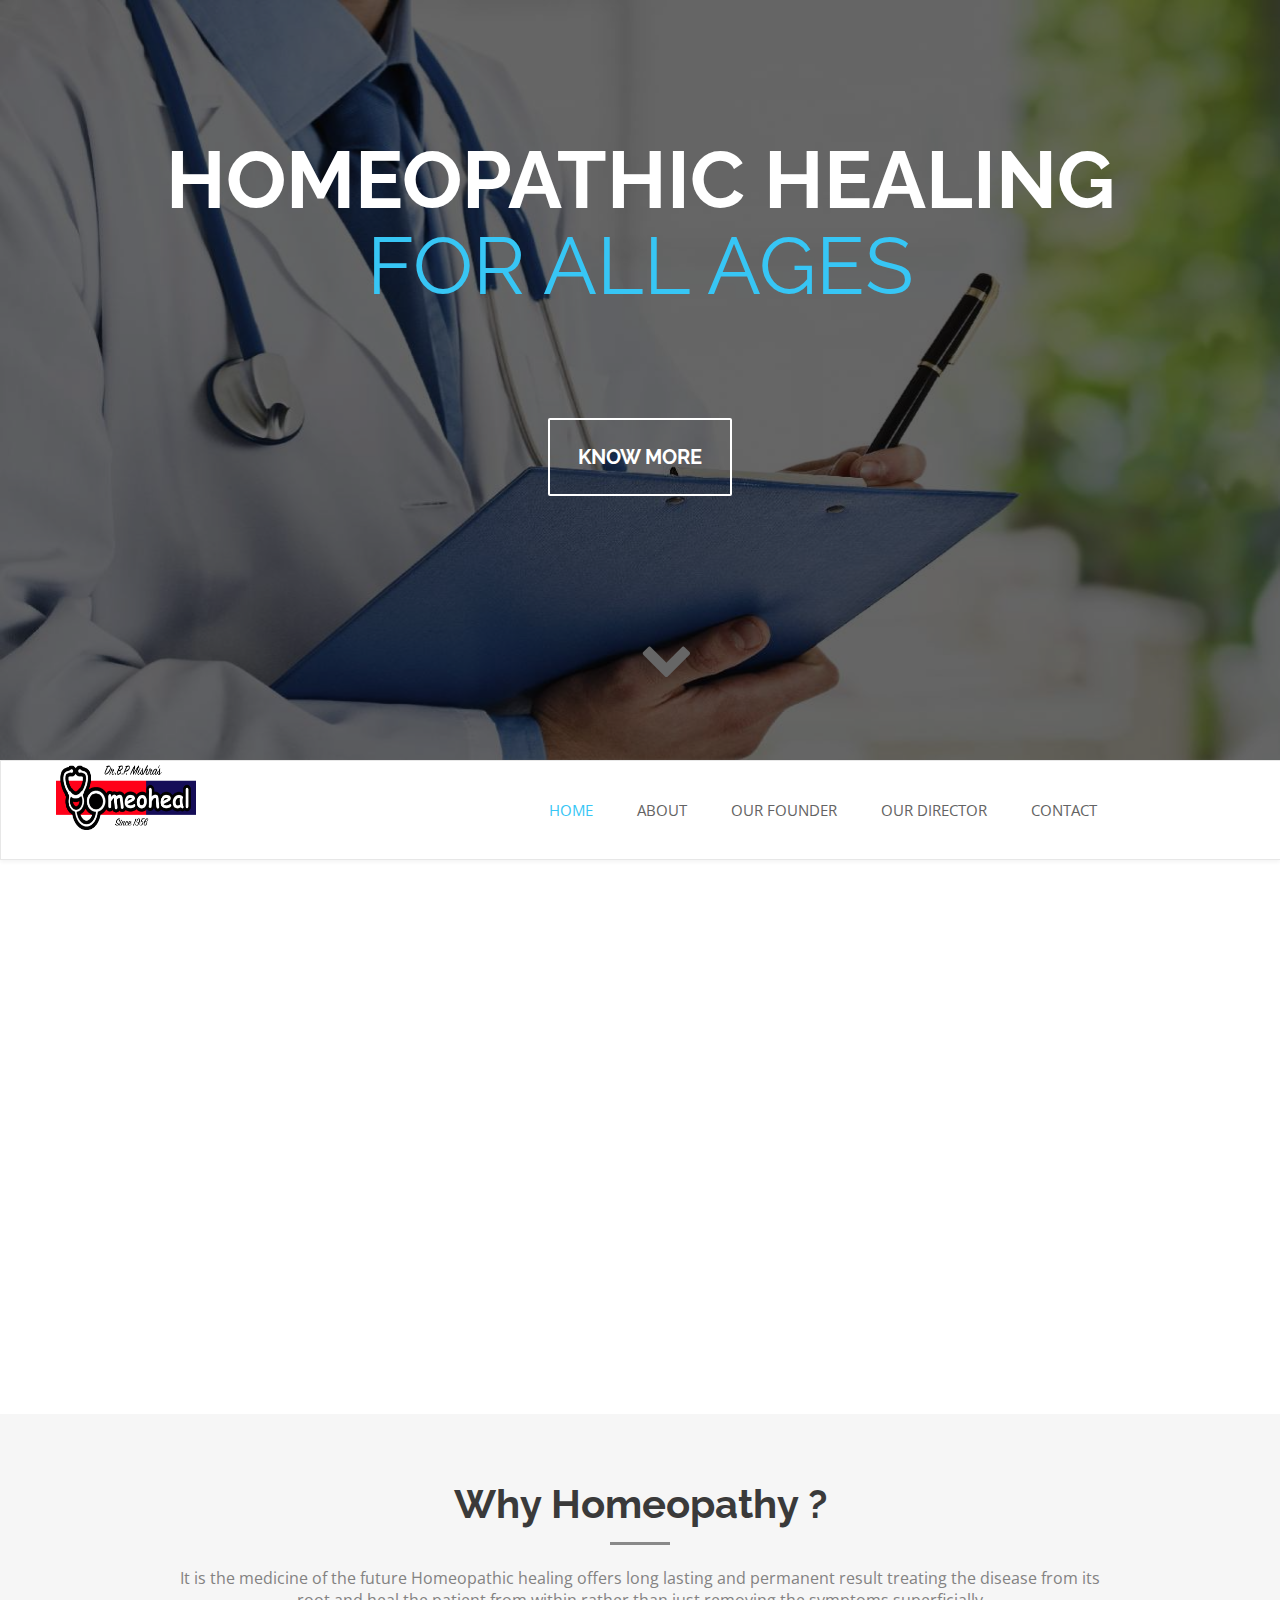
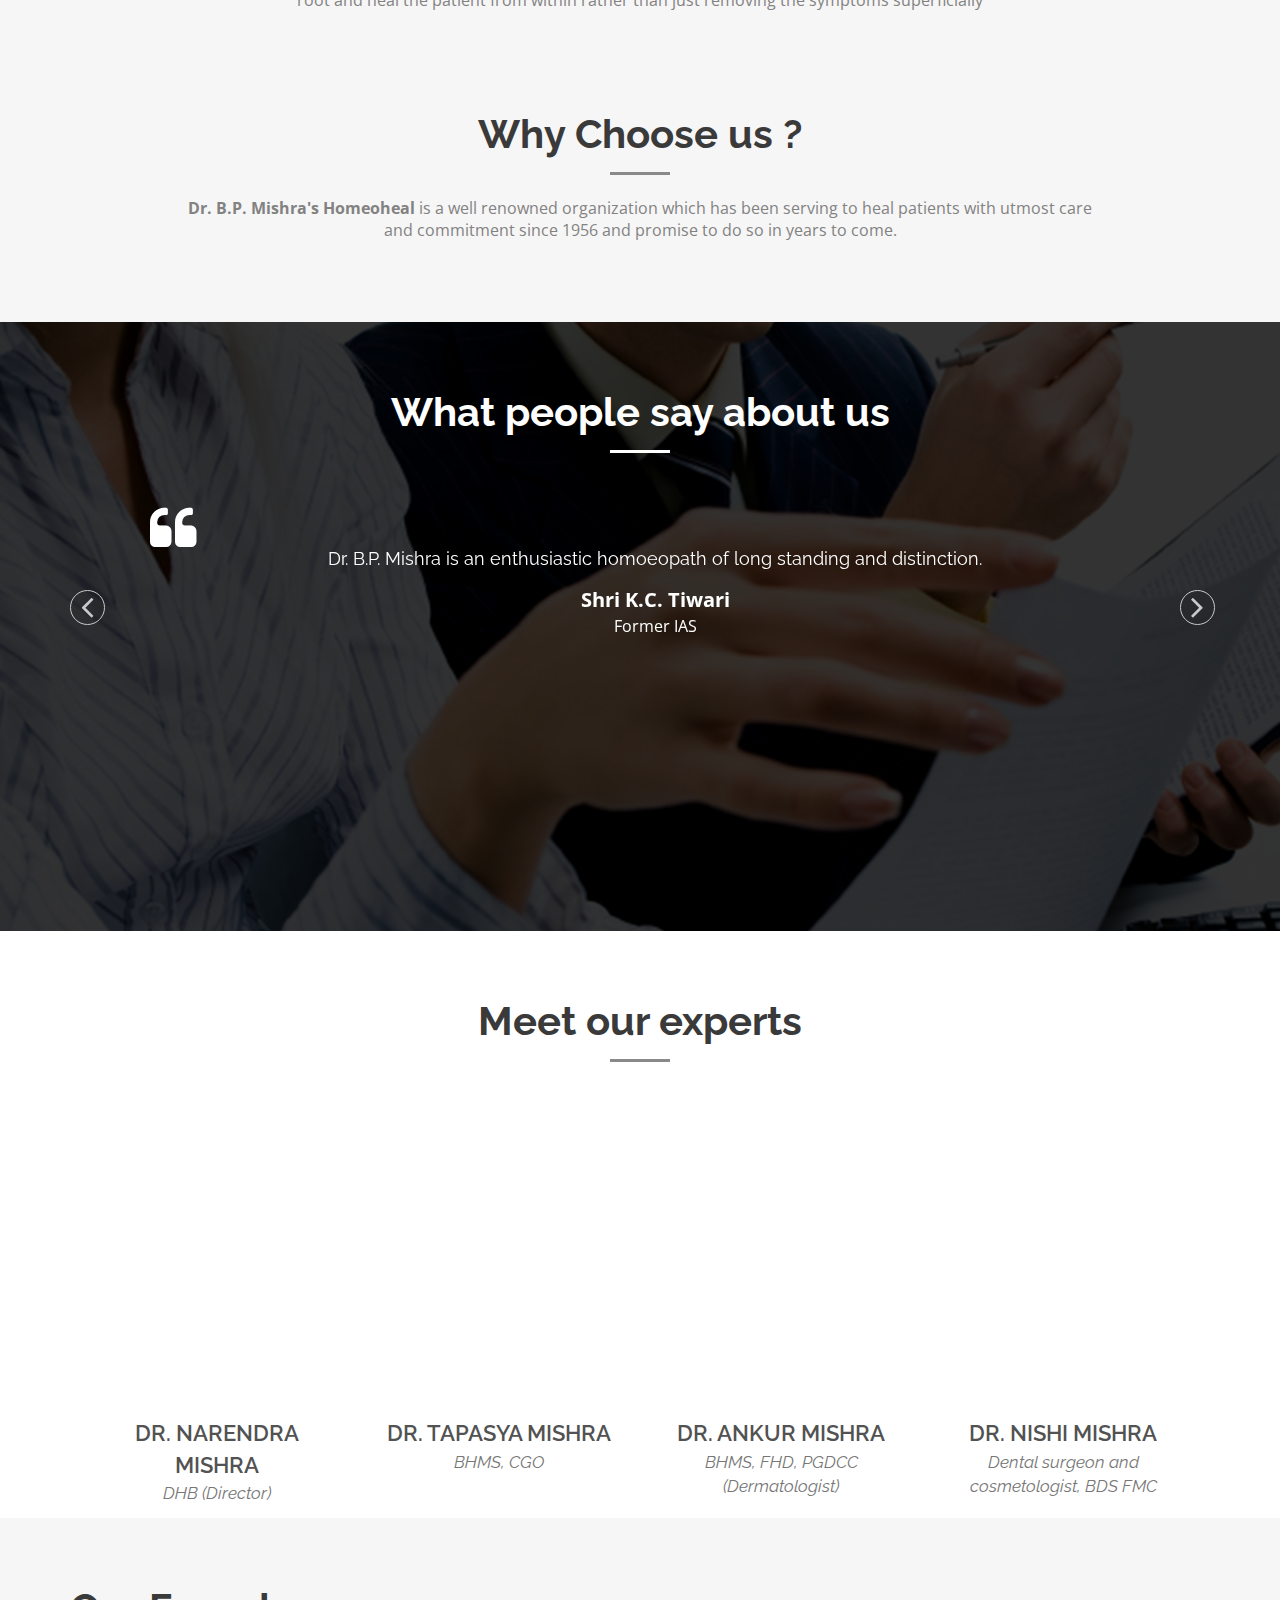
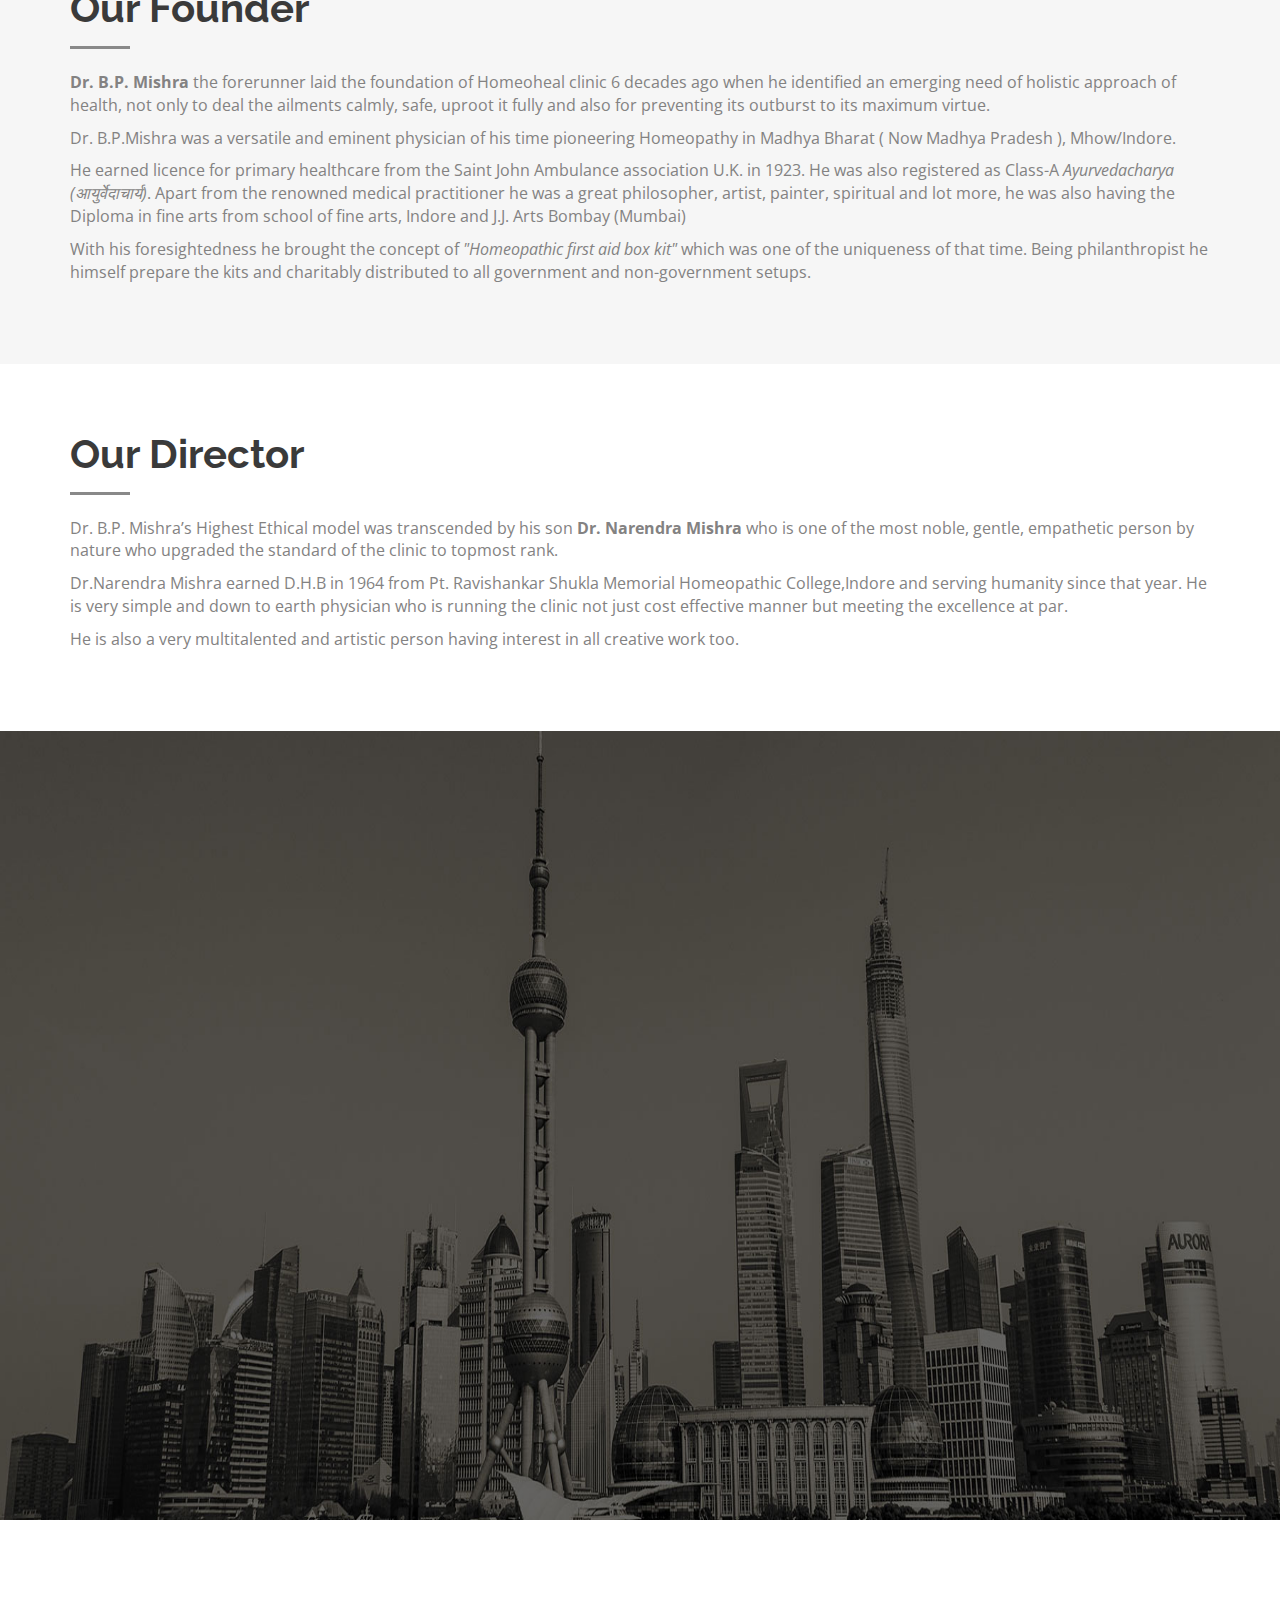
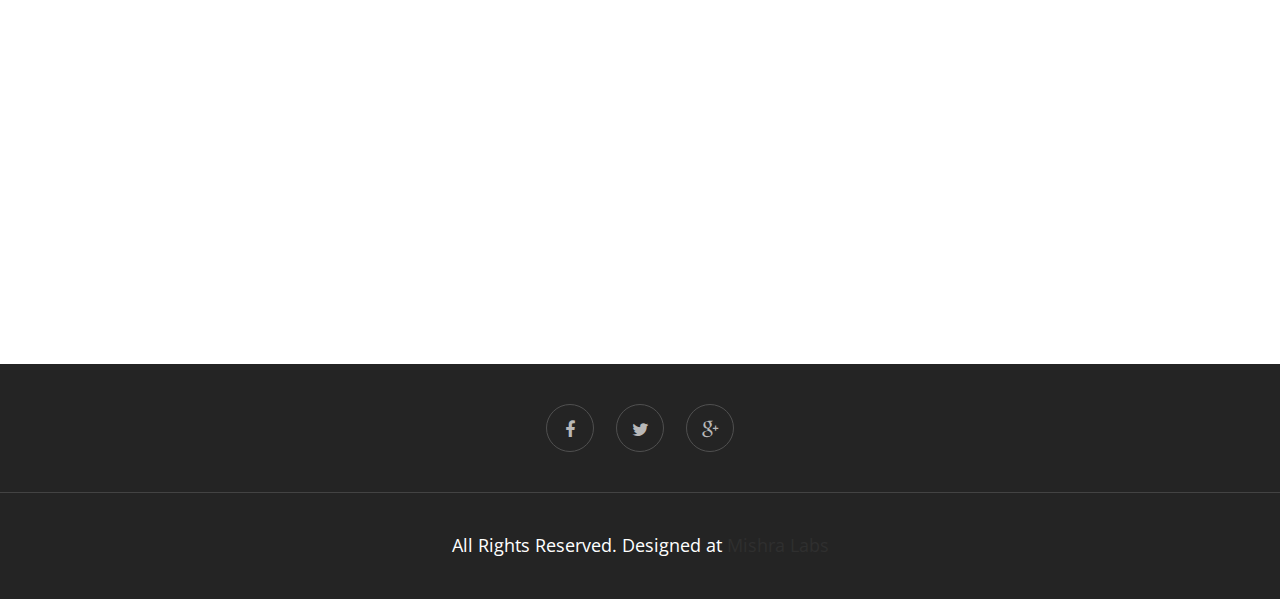
==== commit ebfd8f06: "update1" ====
--- a/index.html
+++ b/index.html
@@ -305,7 +305,14 @@
                   <img class="wow fadeInUp img-responsive img-thumbnail" src="http://res.cloudinary.com/dews/image/upload/c_scale,w_235/v1469466059/Clinic/dr.ankur.jpg">
                   <div class="team-address">
                     <p>Dr. Ankur Mishra</p>
-                    <span>BHMS, PGDCC</span>
+                    <span>BHMS, FHD, PGDCC (Dermatologist)</span>
+                  </div>
+                </li>
+                <li>
+                  <img class="wow fadeInUp img-responsive img-thumbnail" src="https://github.com/aakruti27/aakruti27.github.io/blob/master/IMG-20191201-WA0016.jpg?raw=true" style="visibility: visible; animation-name: fadeInUp;">
+                  <div class="team-address">
+                    <p>Dr. Nishi Mishra</p>
+                    <span>Dental surgeon and cosmetologist, BDS FMC</span>
                   </div>
                 </li>
               </ul>
@@ -496,4 +503,4 @@
 </script> -->
 
   </body>
-</html>+</html>
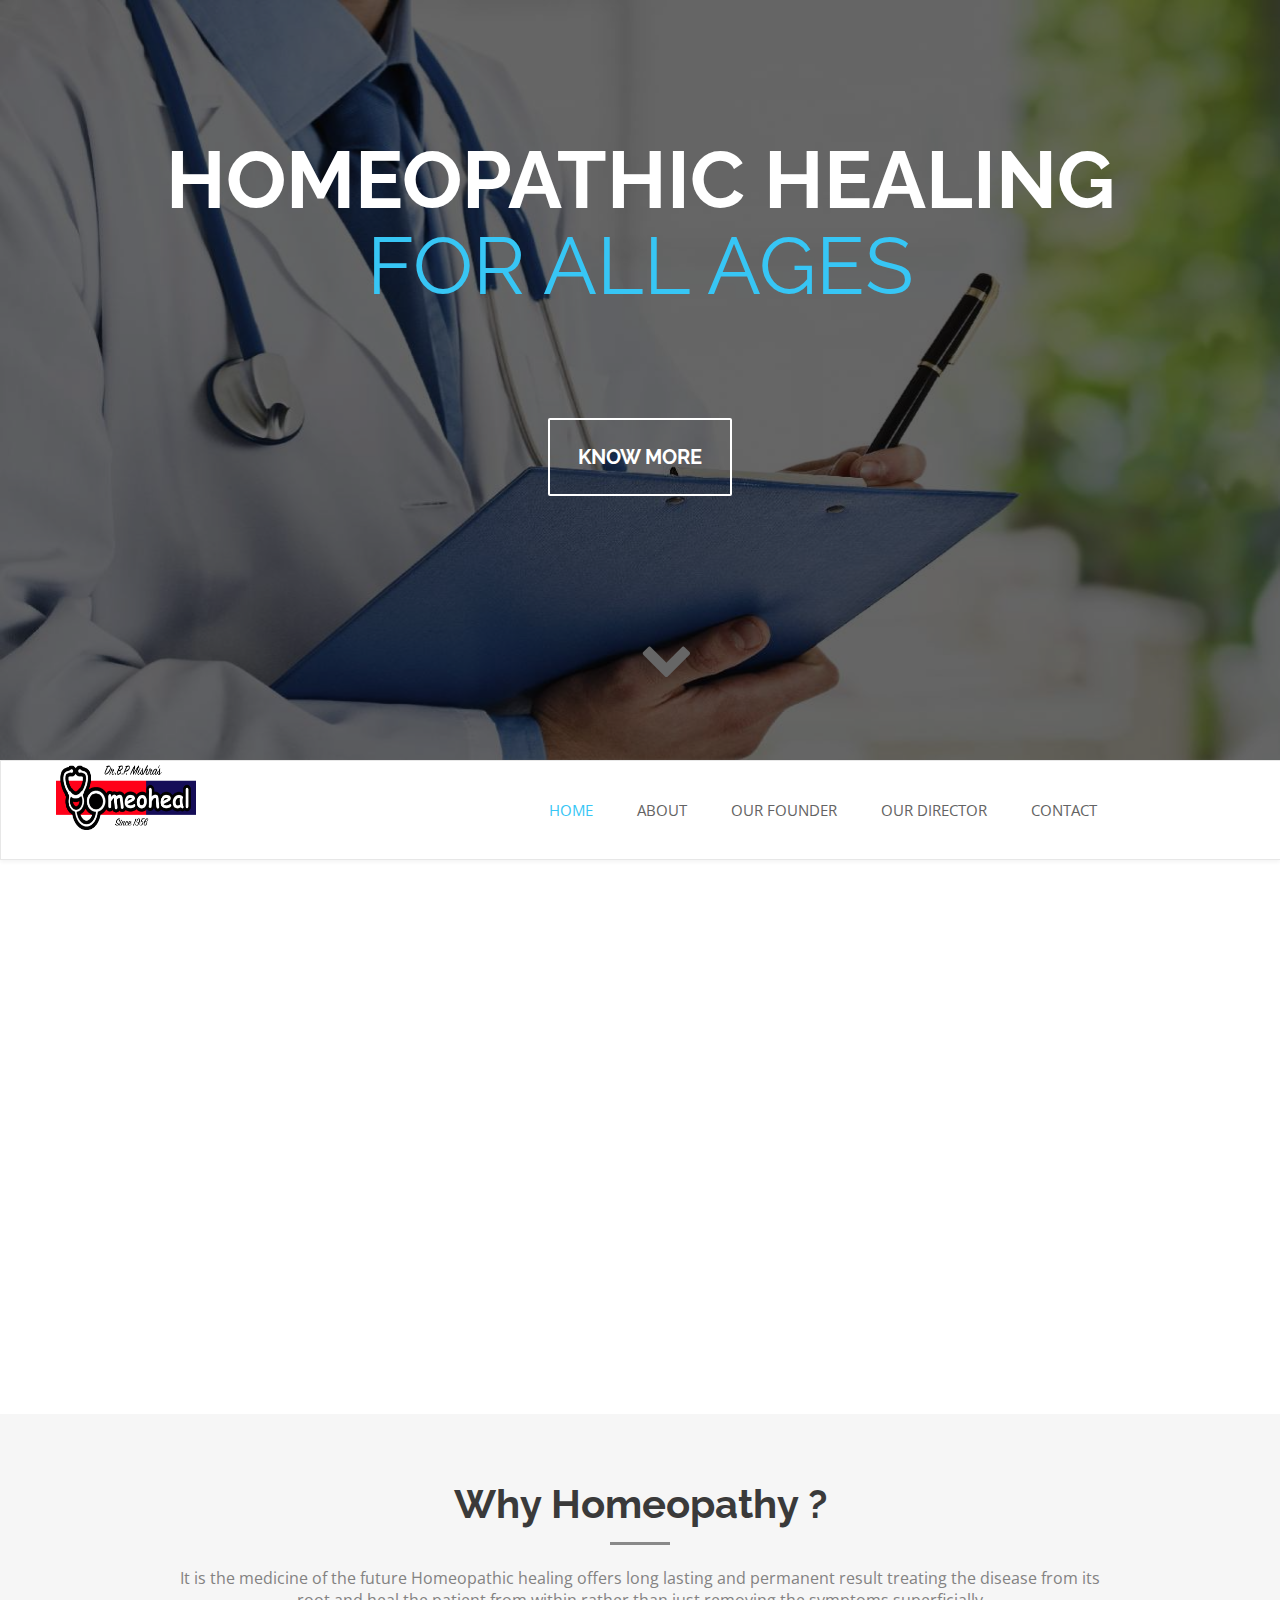
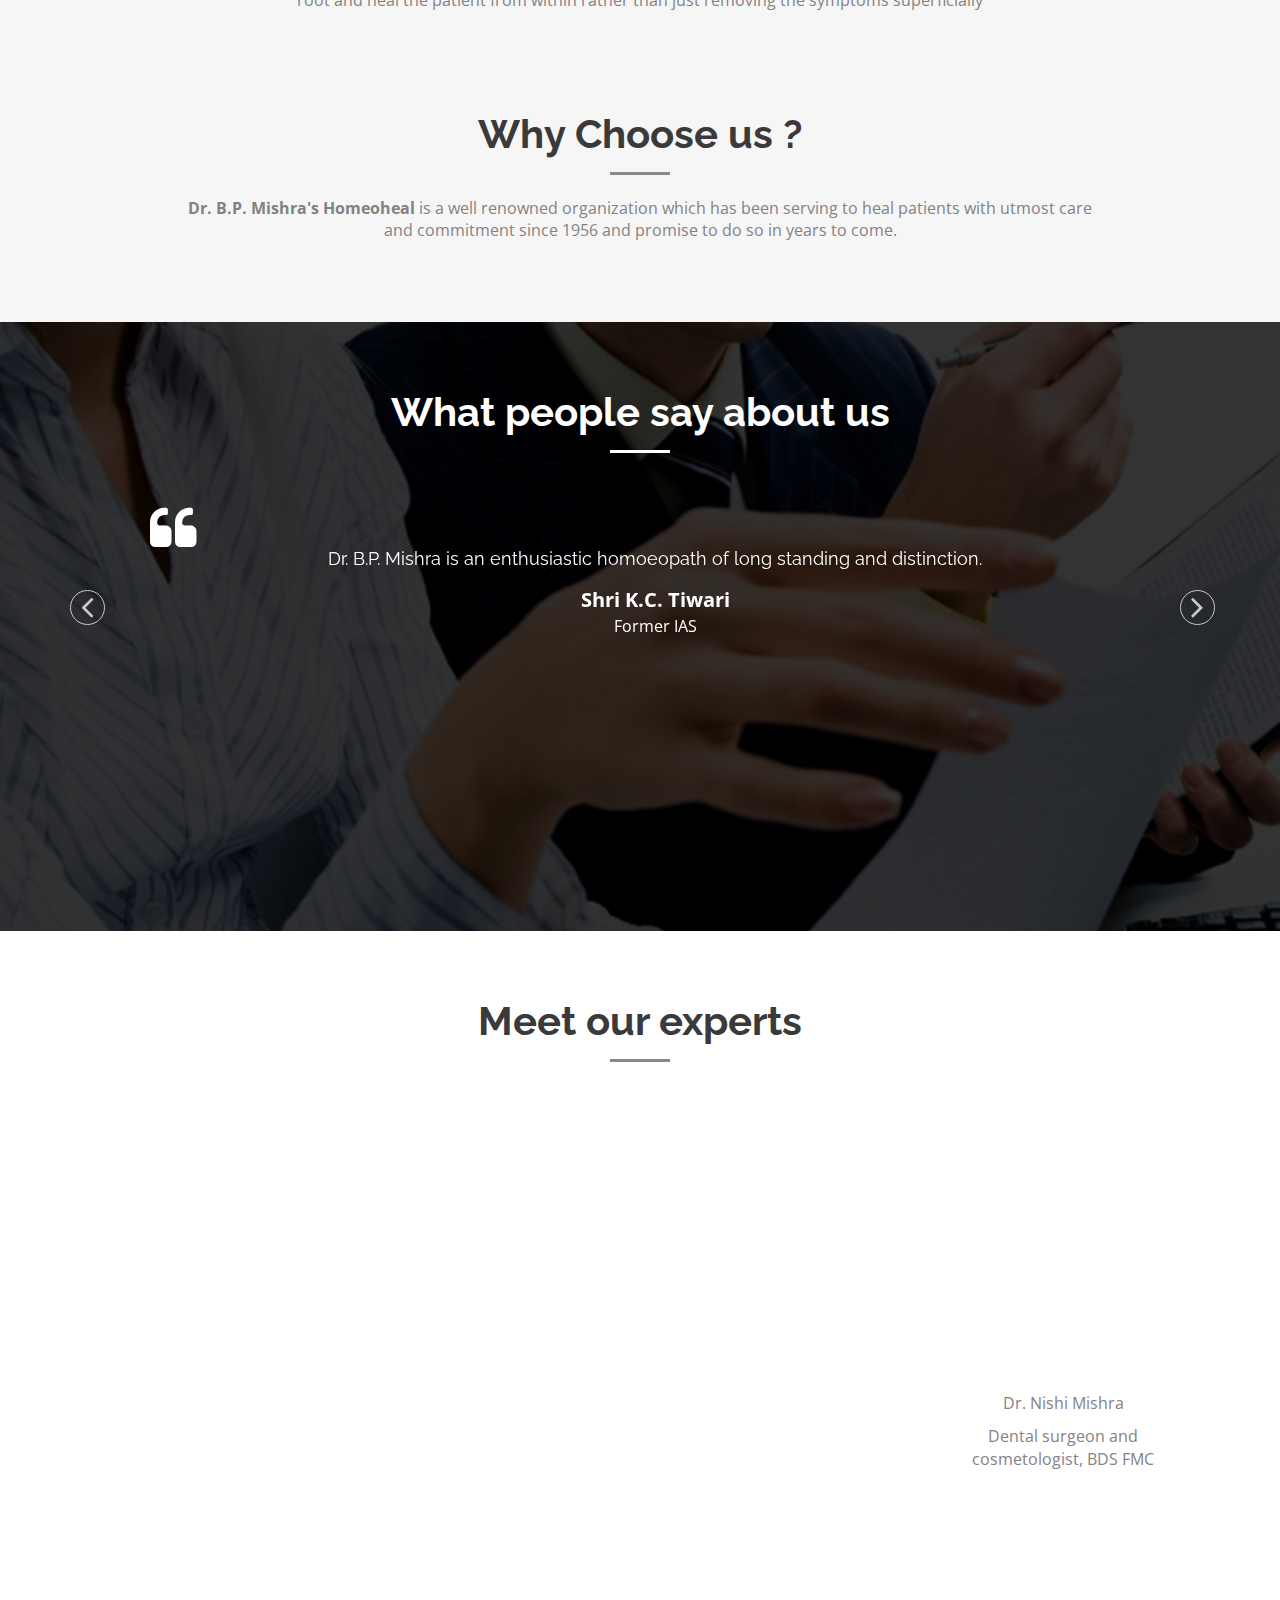
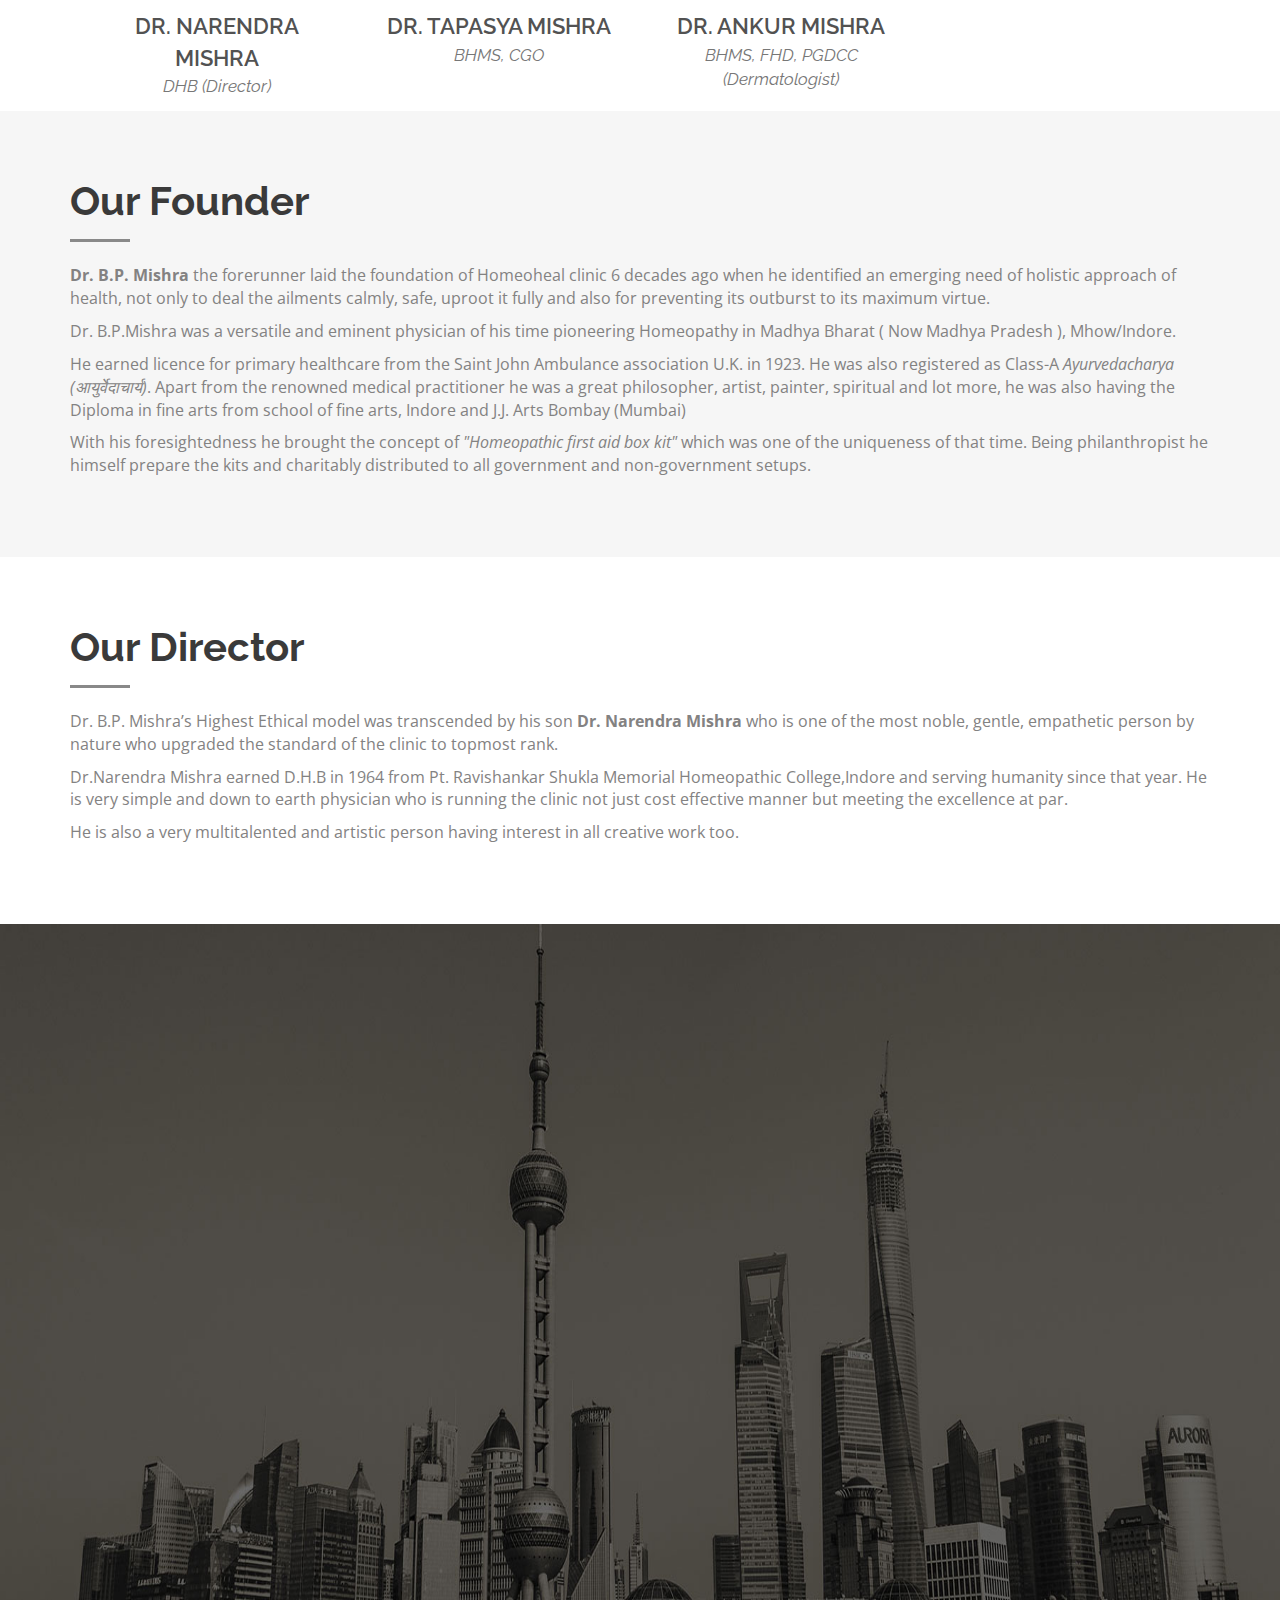
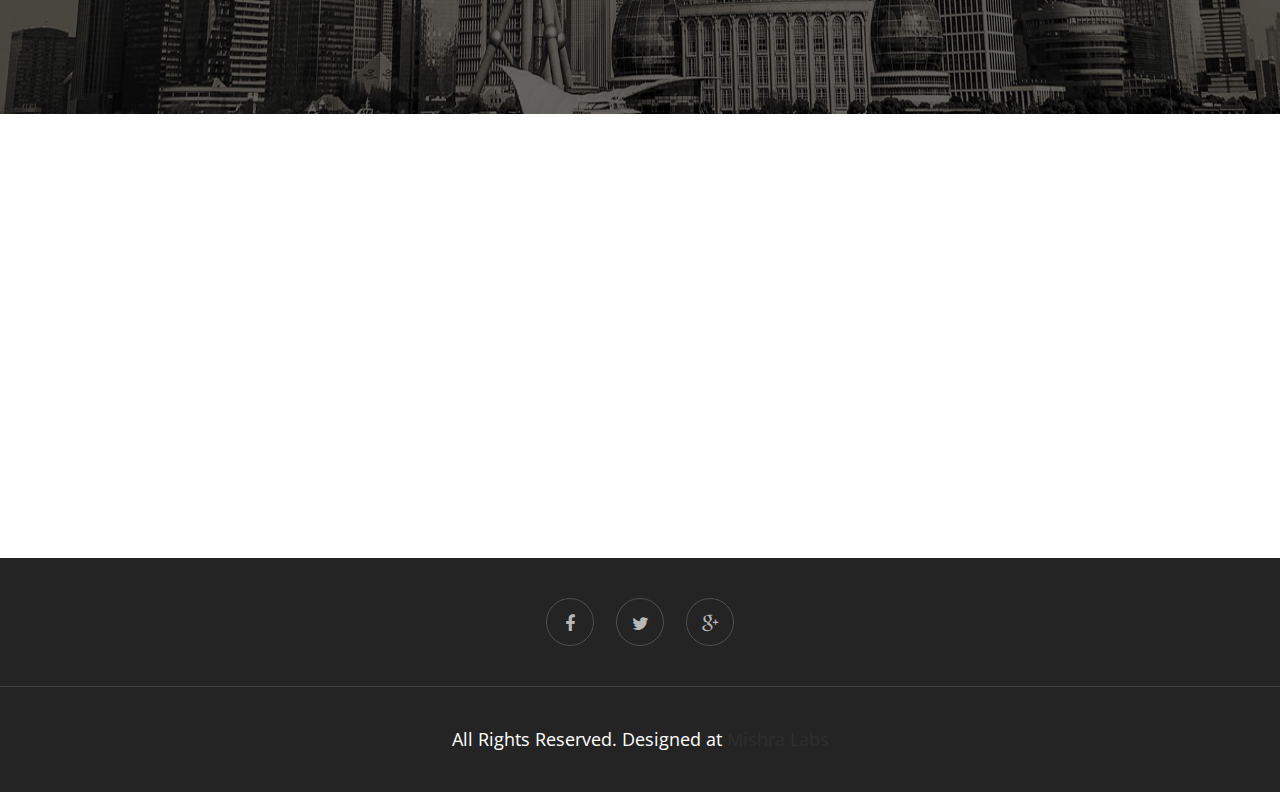
==== commit dcfa4c6a: "update1 (#1)" ====
--- a/index.html
+++ b/index.html
@@ -309,8 +309,7 @@
                   </div>
                 </li>
                 <li>
-                  <img class="wow fadeInUp img-responsive img-thumbnail" src="https://github.com/aakruti27/aakruti27.github.io/blob/master/IMG-20191201-WA0016.jpg?raw=true" style="visibility: visible; animation-name: fadeInUp;">
-                  <div class="team-address">
+                  <img class="wow fadeInUp img-responsive img-thumbnail" src="assets/images/nishi compressed.jpg">
                     <p>Dr. Nishi Mishra</p>
                     <span>Dental surgeon and cosmetologist, BDS FMC</span>
                   </div>
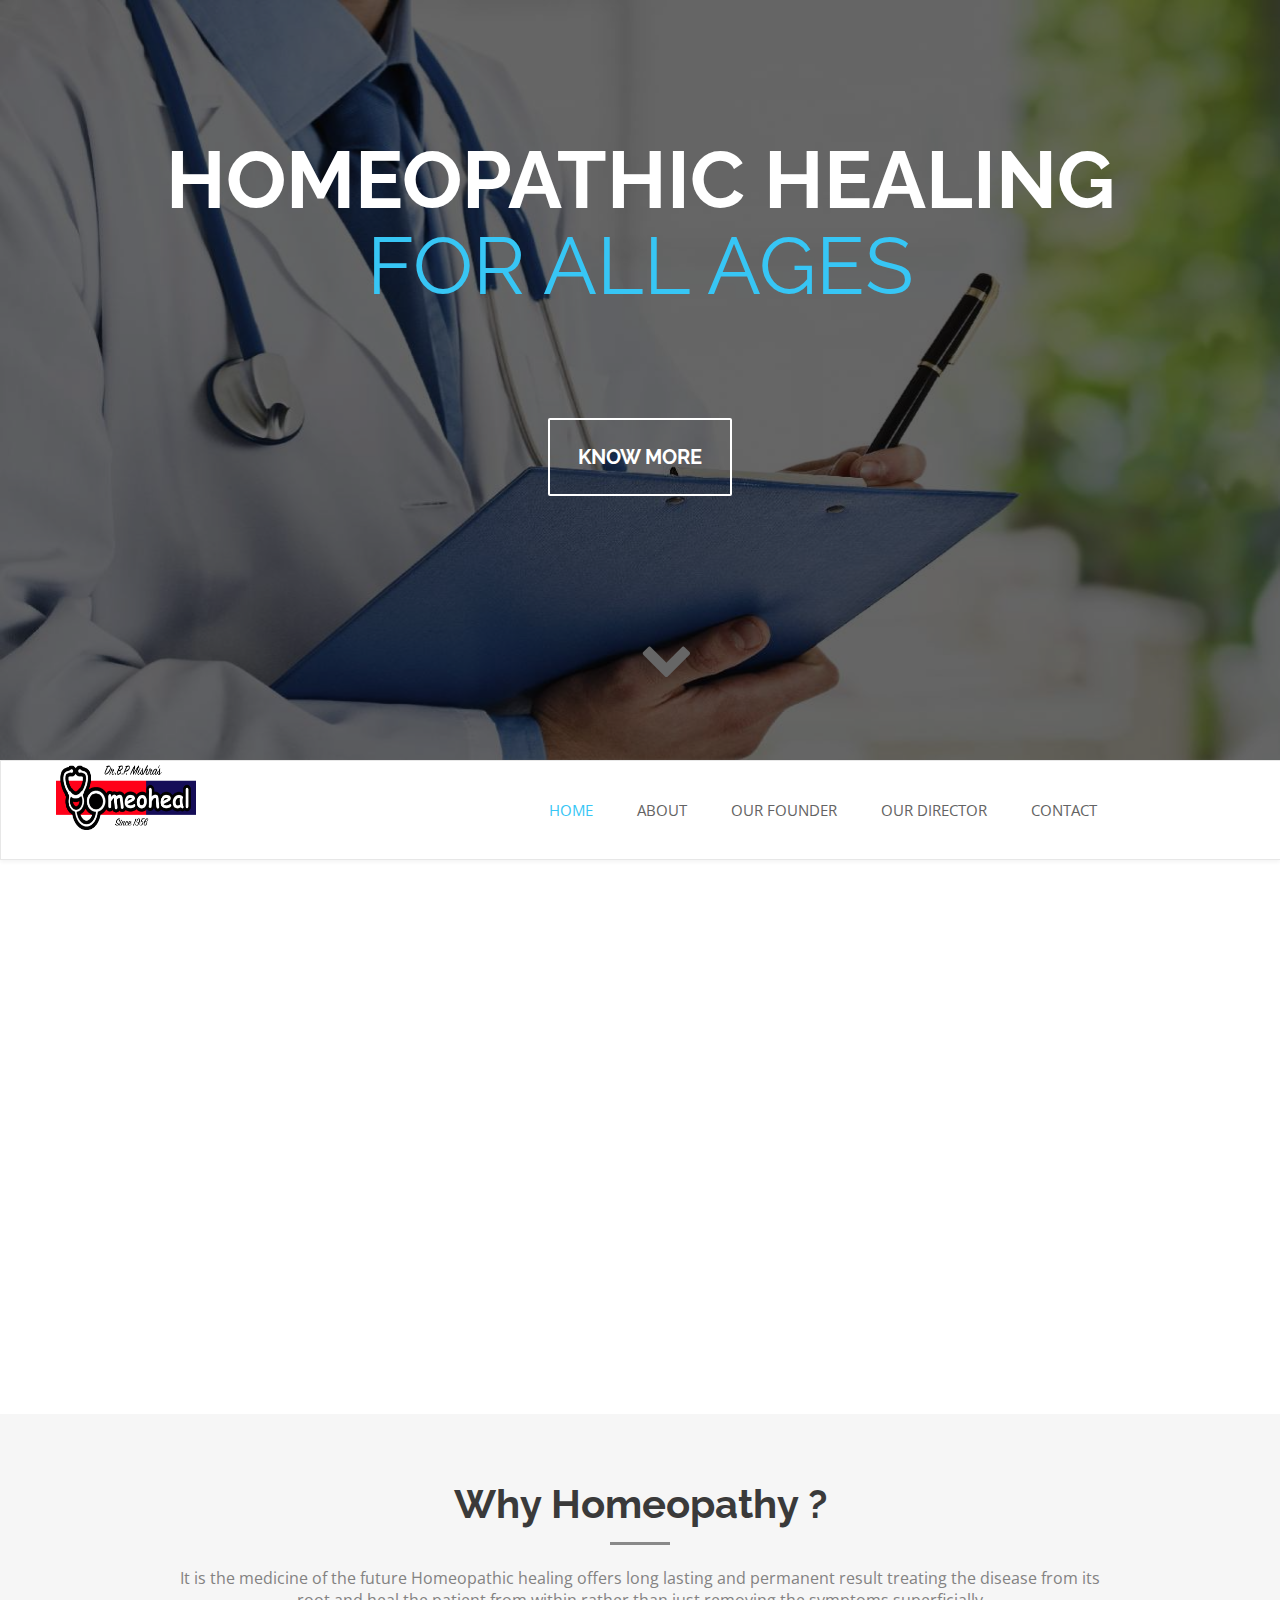
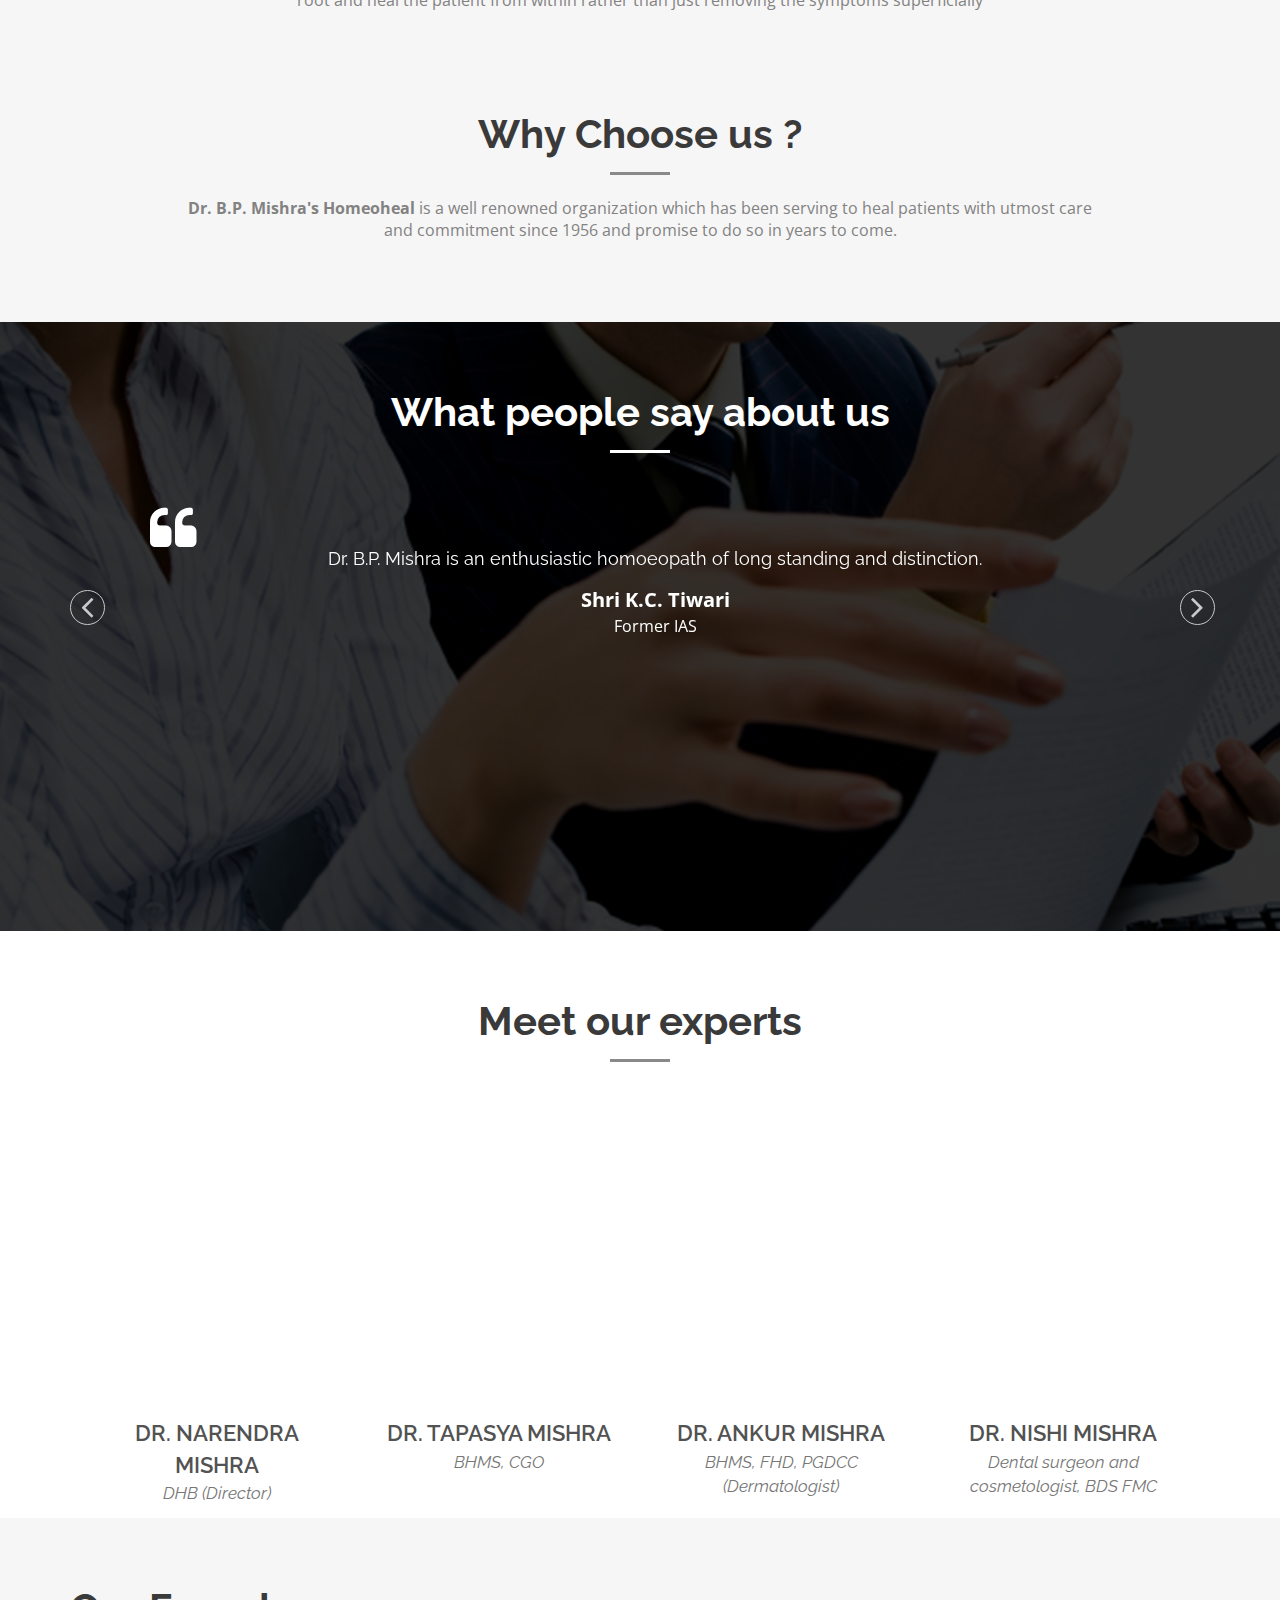
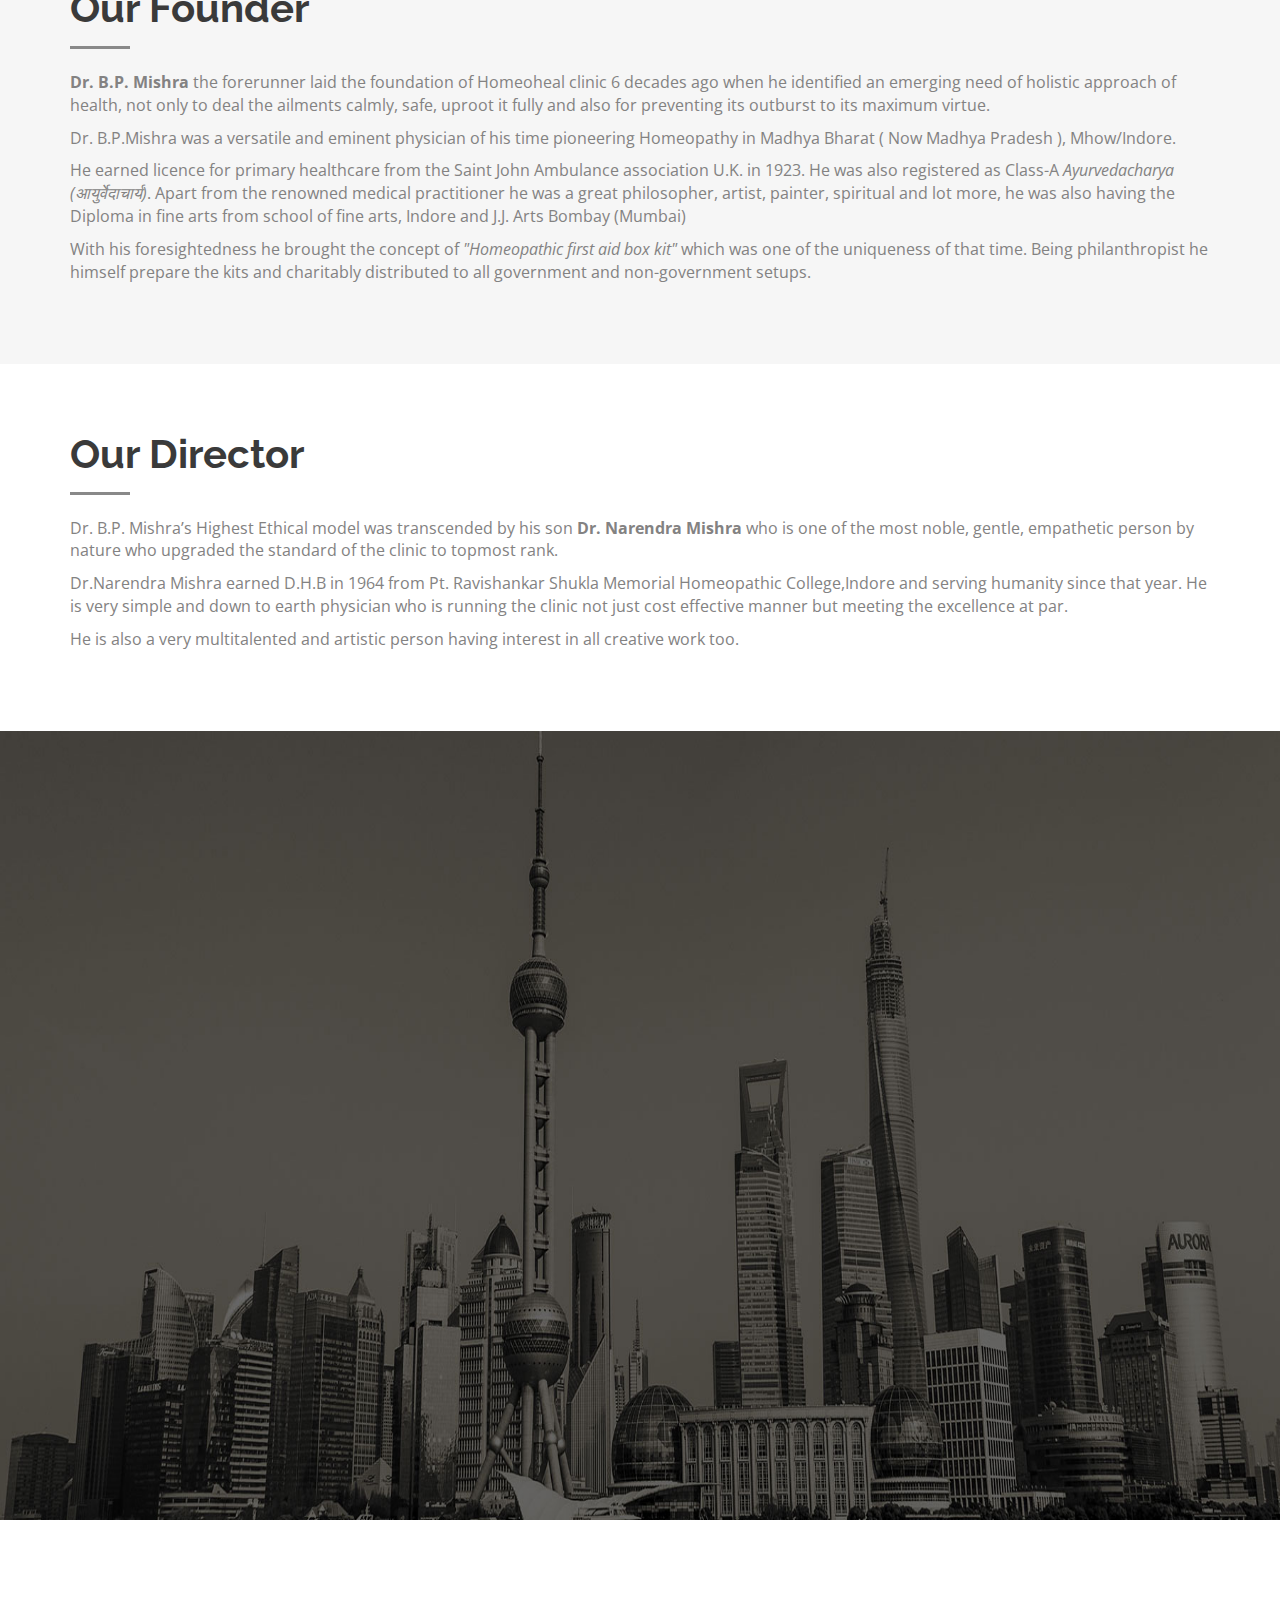
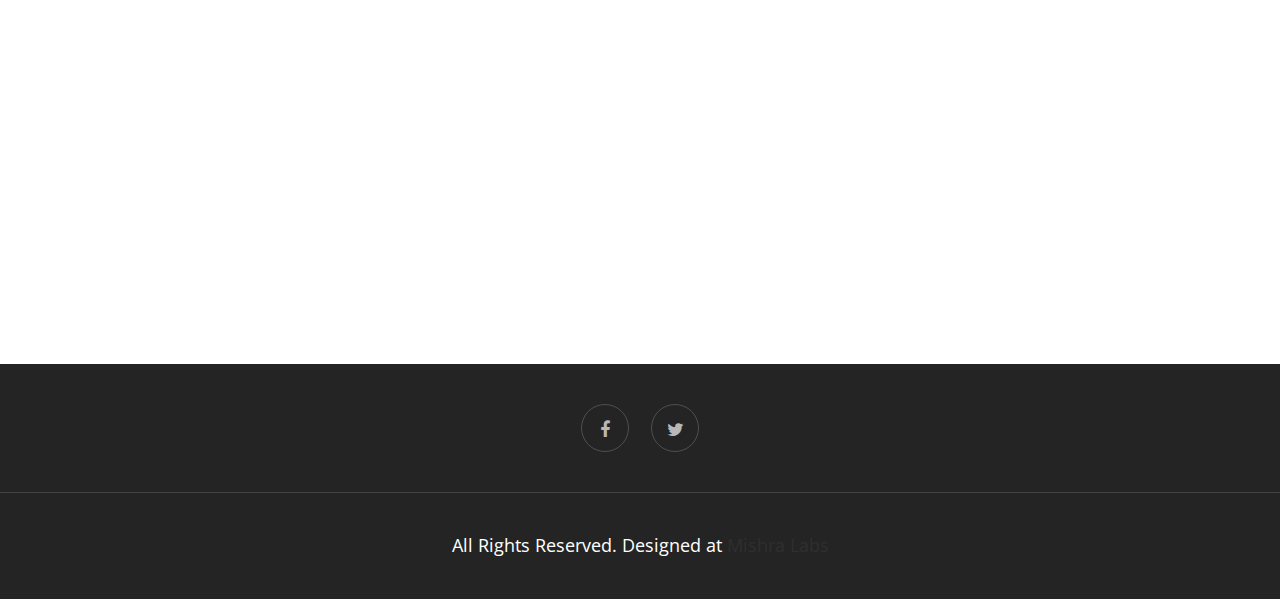
==== commit dc5f9abb: "class added (nishi)" ====
--- a/index.html
+++ b/index.html
@@ -310,6 +310,7 @@
                 </li>
                 <li>
                   <img class="wow fadeInUp img-responsive img-thumbnail" src="assets/images/nishi compressed.jpg">
+                  <div class="team-address">
                     <p>Dr. Nishi Mishra</p>
                     <span>Dental surgeon and cosmetologist, BDS FMC</span>
                   </div>
@@ -431,7 +432,6 @@
               <div class="footer-social">
                 <a class="facebook" href="https://www.facebook.com/Homeoheal.in/"><span class="fa fa-facebook"></span></a>
                 <a class="twitter" href="https://twitter.com/homeohealclinic"><span class="fa fa-twitter"></span></a>
-                <a class="google-plus" href="https://google.com/+HomeohealIn"><span class="fa fa-google-plus"></span></a>
                 <!-- <a class="youtube" href="#"><span class="fa fa-youtube"></span></a> -->
                 <!-- <a class="linkedin" href="#"><span class="fa fa-linkedin"></span></a> -->
                 <!-- <a class="dribbble" href="#"><span class="fa fa-dribbble"></span></a> -->
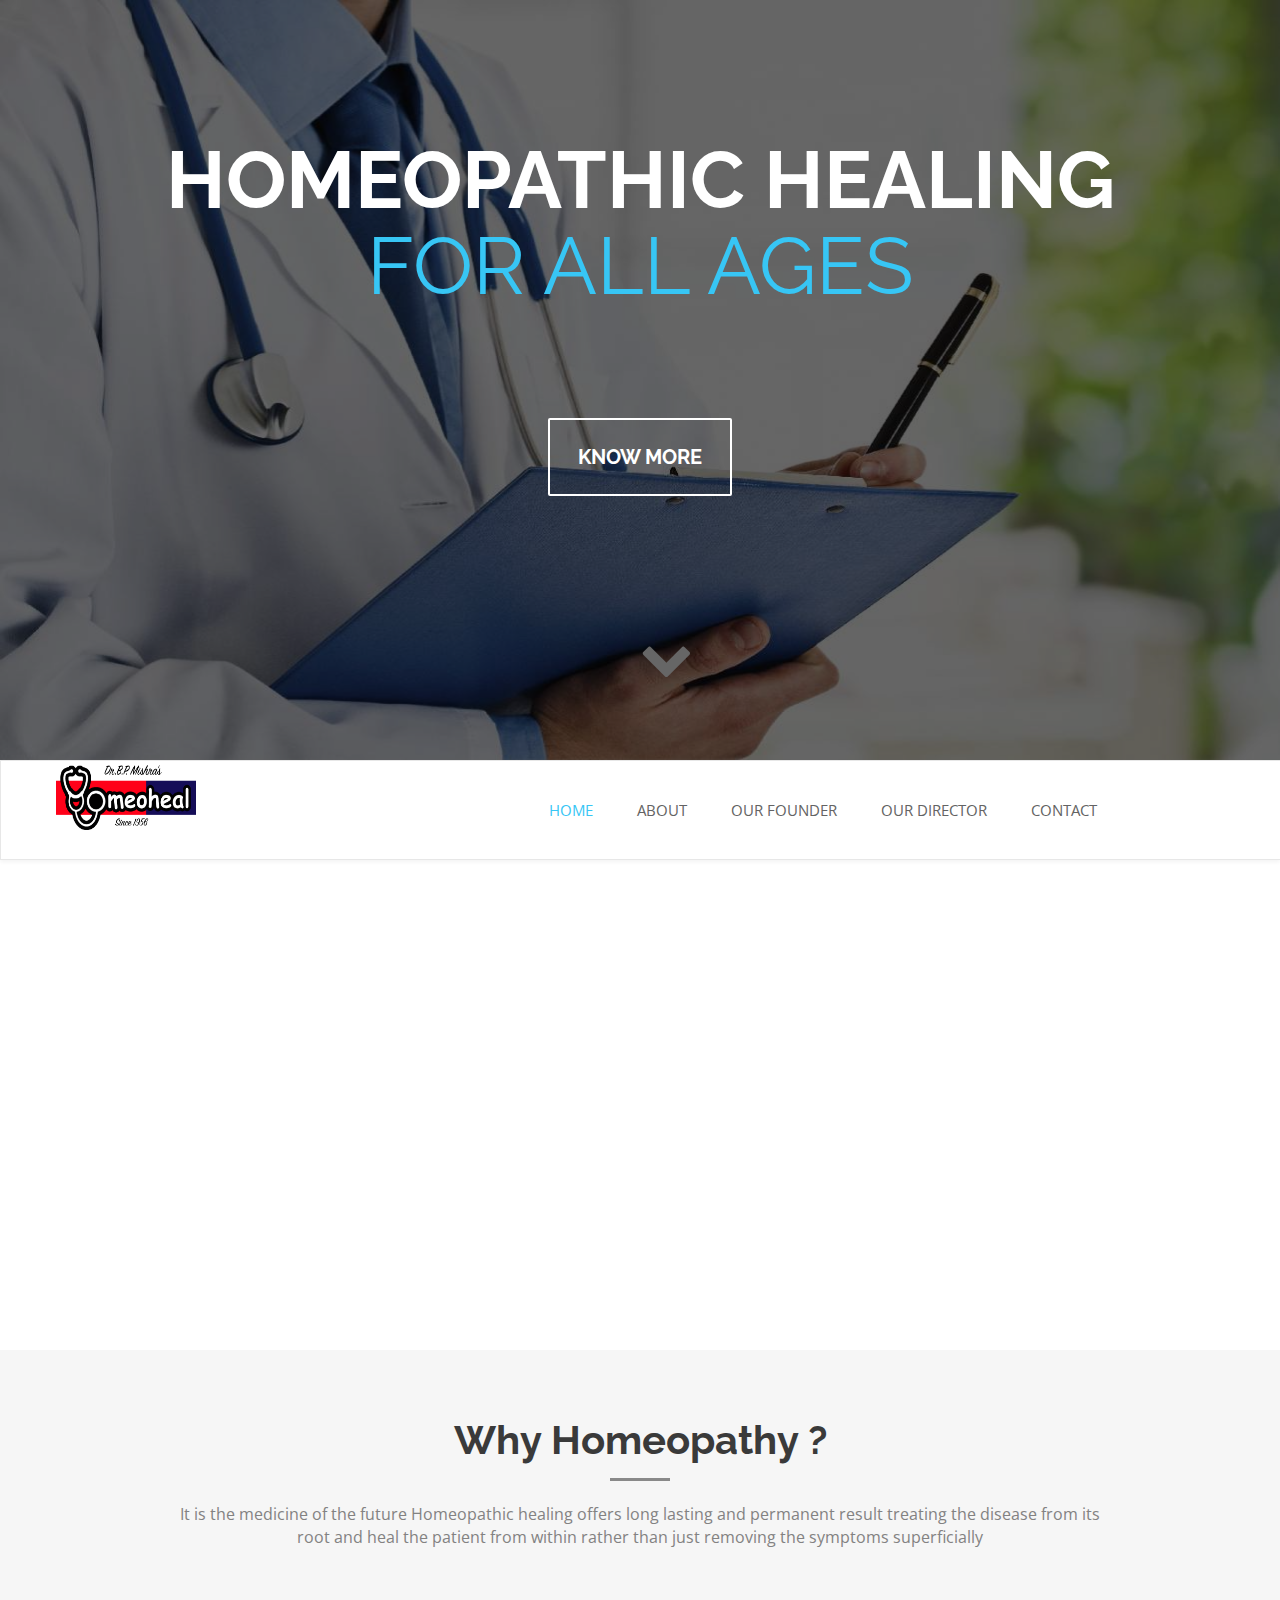
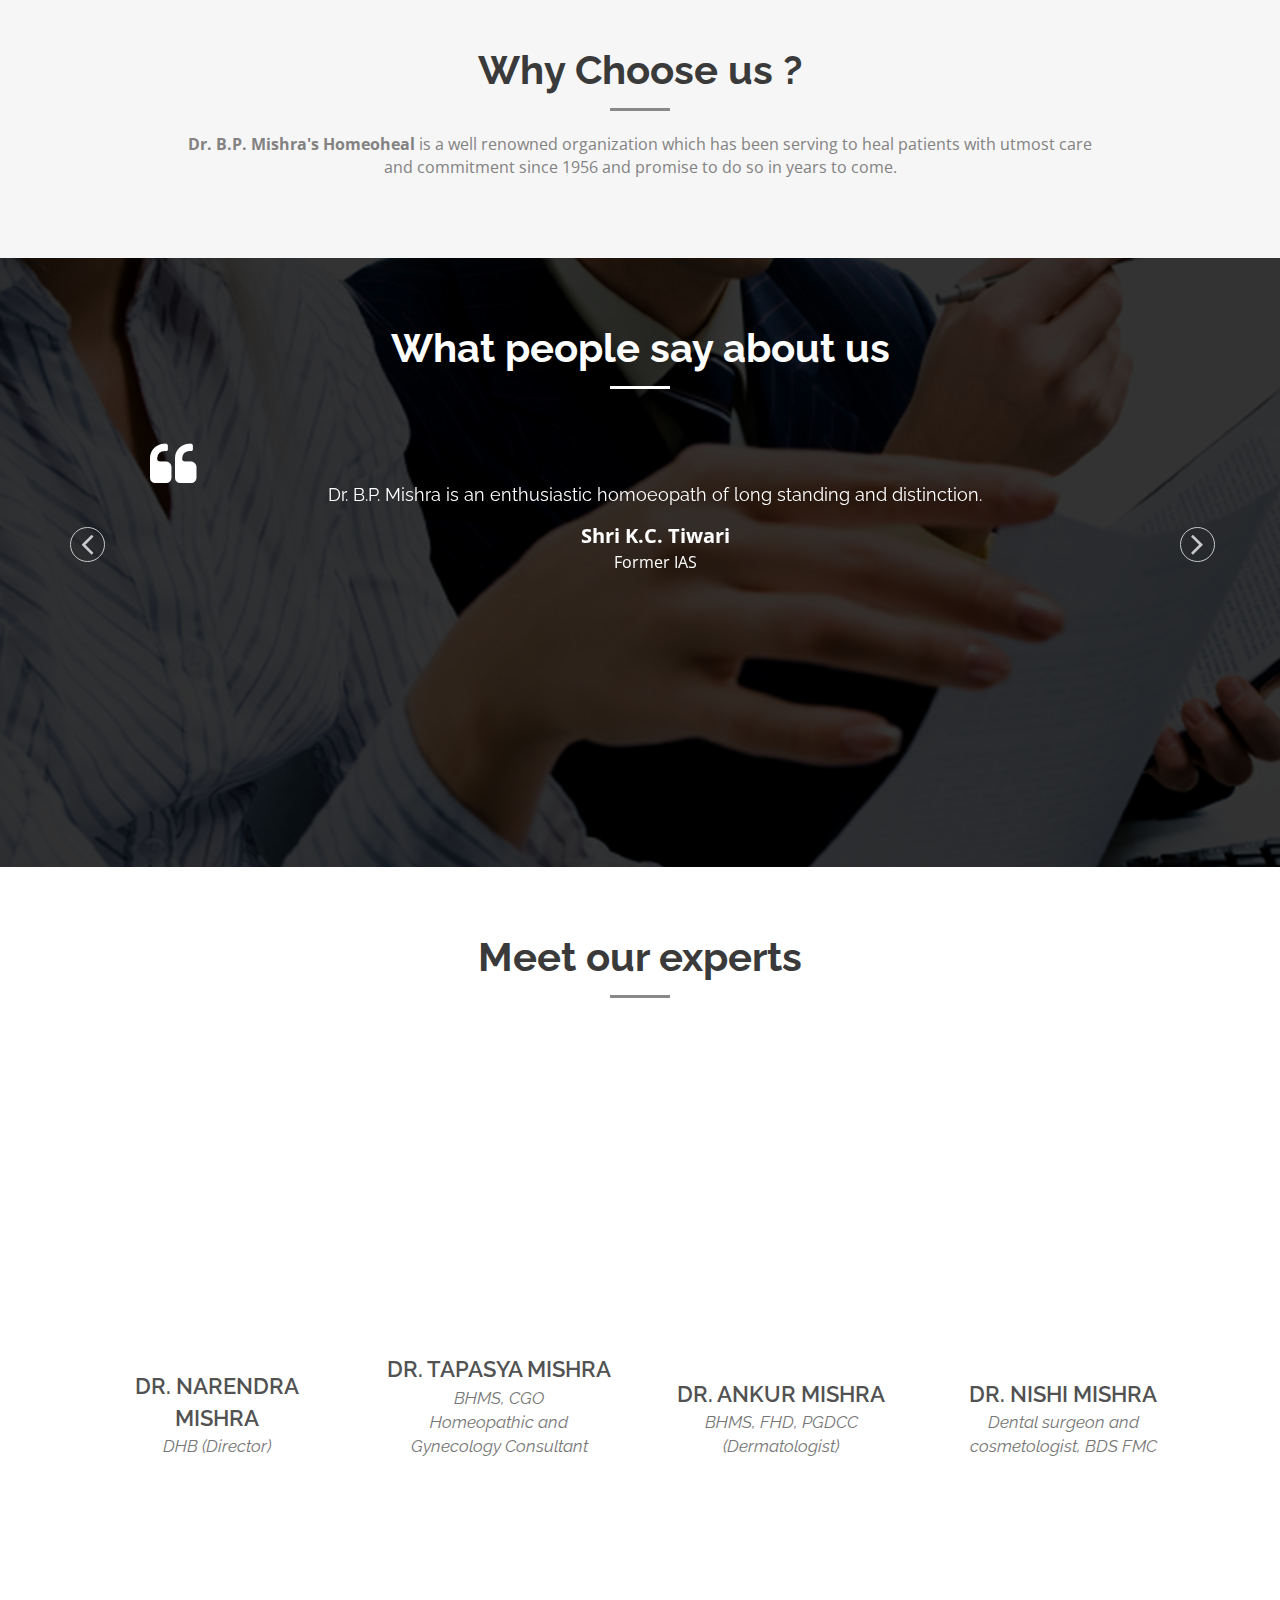
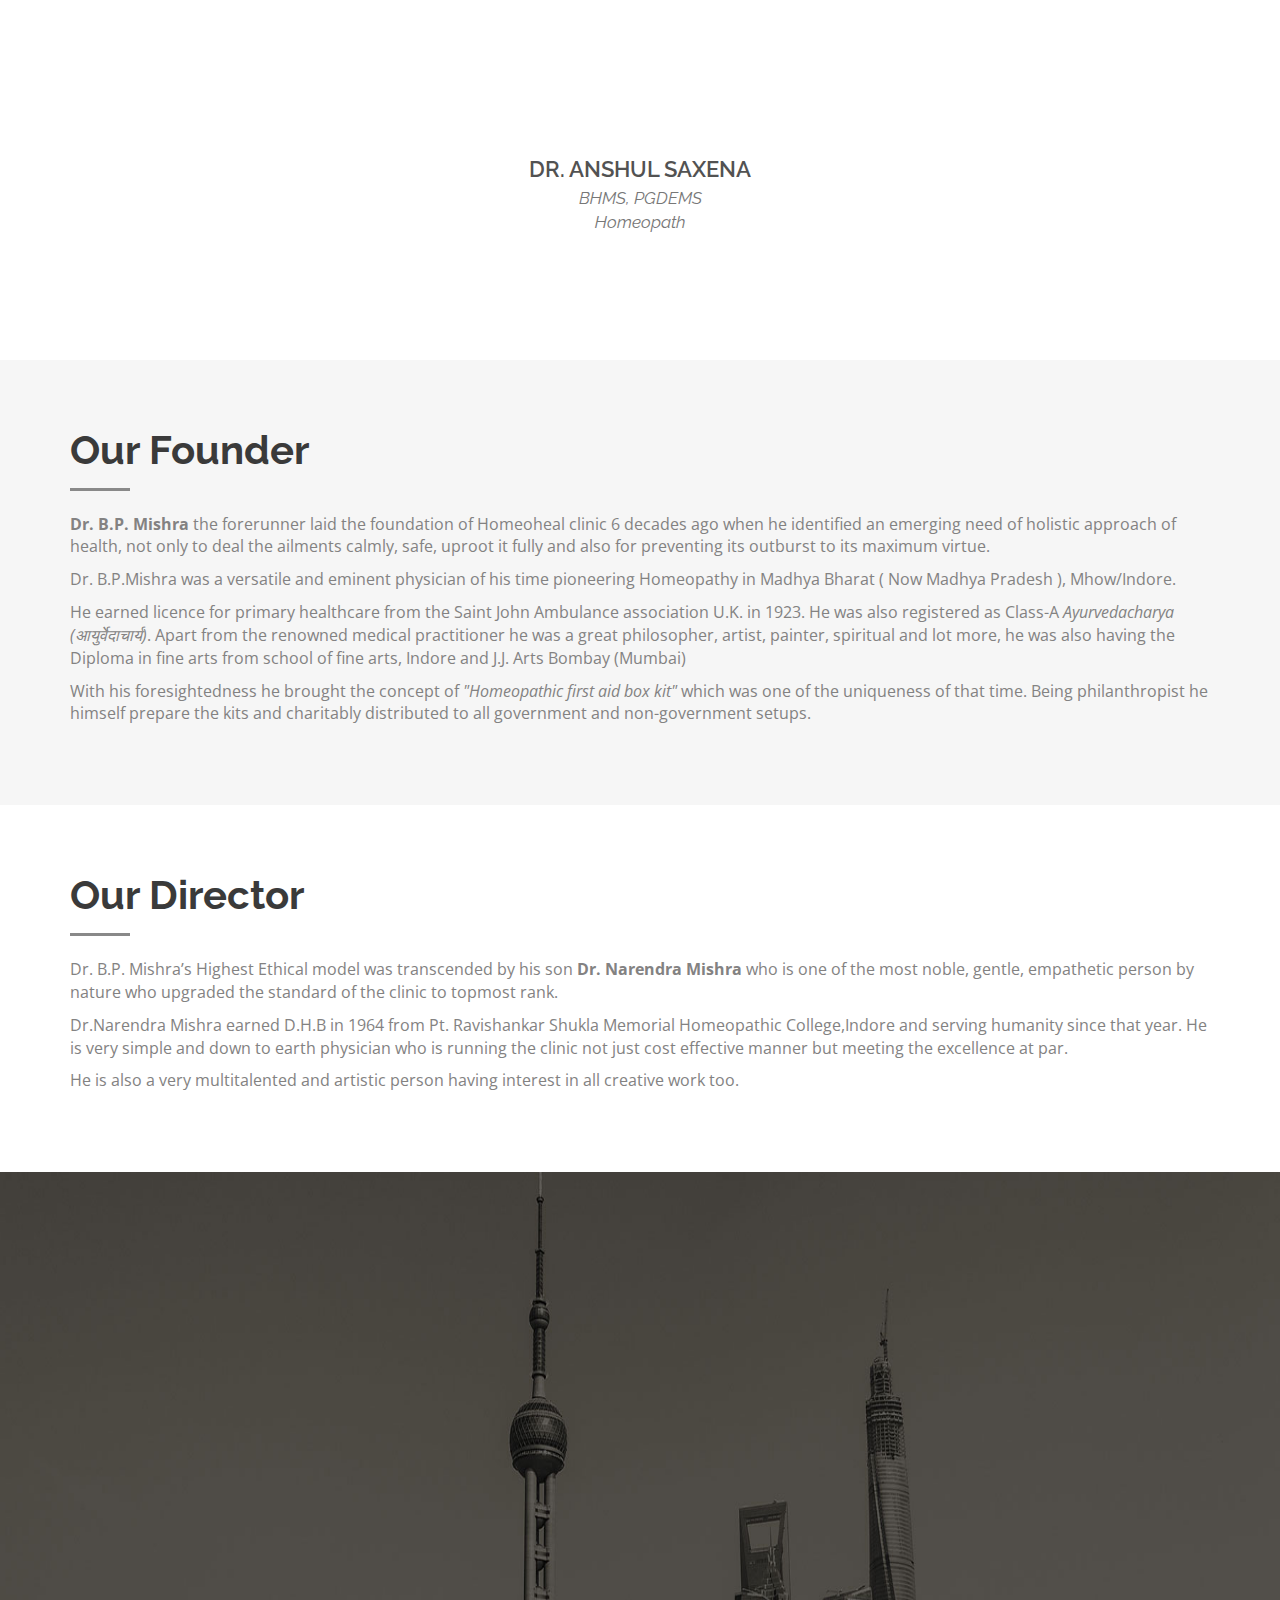
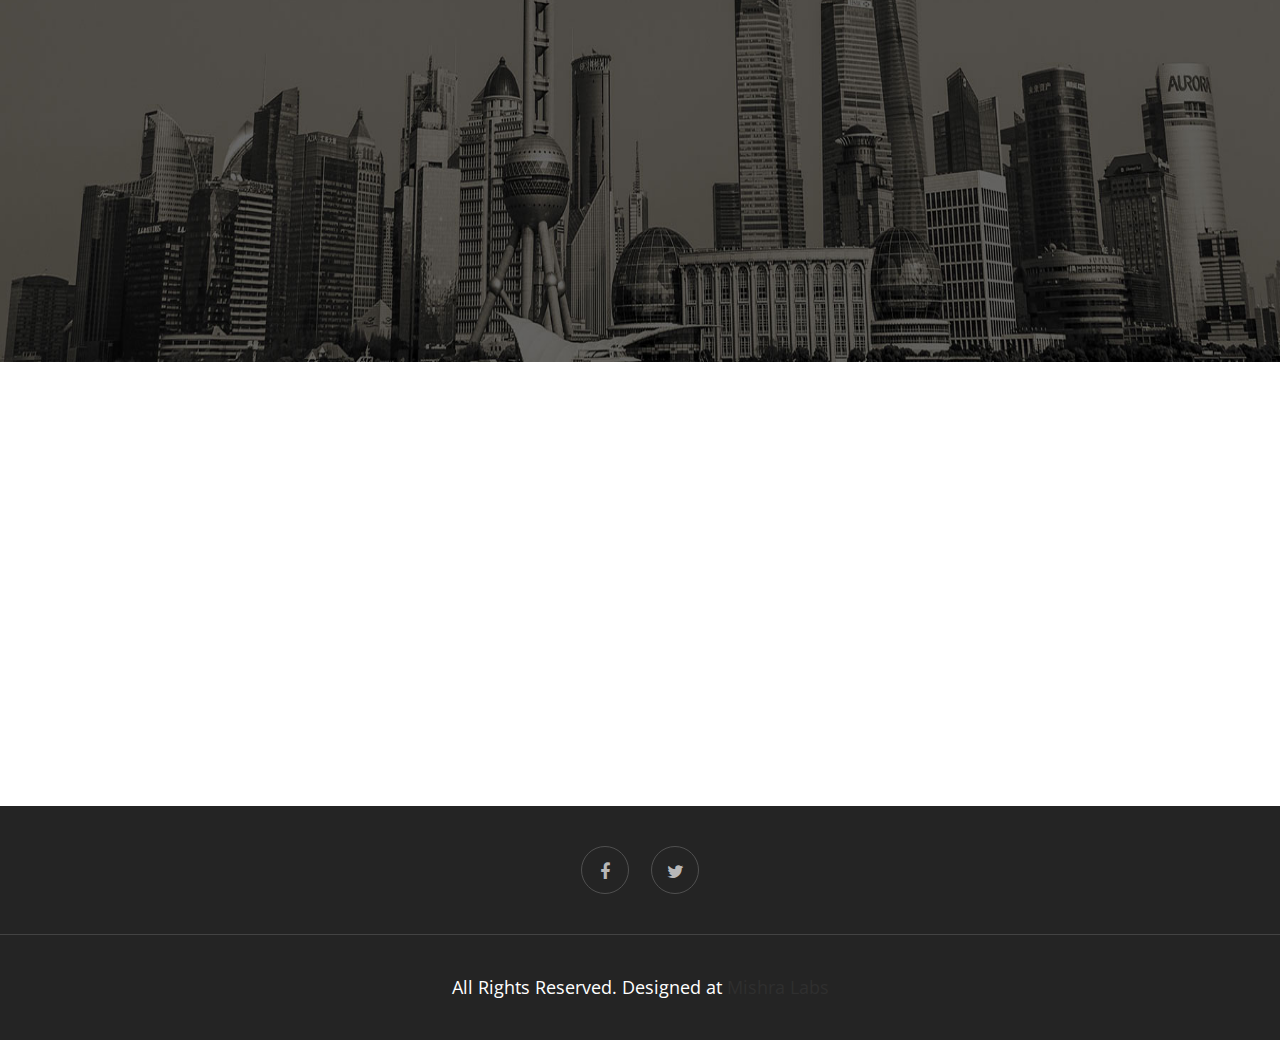
==== commit f15d0edb: "Add anshul, remove "more" button, cleanup" ====
--- a/index.html
+++ b/index.html
@@ -142,10 +142,7 @@
                     <p>Homeoheal is founded by eminent Homeopath of his time
                         <strong>Dr. B.P. Mishra</strong> in <strong>1956</strong> in Indore the business capital of
                         Madhya Pradesh with the aim to heal patients with care 
-                        and commitment through homeopathy.</p> 
-                    <div class="about-btn-area">
-                      <a href="#" class="button button-default" data-text="KNOW MORE"><span>KNOW MORE</span></a>
-                    </div>                    
+                        and commitment through homeopathy.</p>                
                   </div>
                 </div>
               </div>
@@ -299,6 +296,7 @@
                   <div class="team-address">
                     <p>Dr. Tapasya Mishra</p>
                     <span>BHMS, CGO</span>
+                    <span>Homeopathic and Gynecology Consultant</span>
                   </div>
                 </li>
                 <li>
@@ -313,6 +311,14 @@
                   <div class="team-address">
                     <p>Dr. Nishi Mishra</p>
                     <span>Dental surgeon and cosmetologist, BDS FMC</span>
+                  </div>
+                </li>
+                <li>
+                  <img class="wow fadeInUp img-responsive img-thumbnail" src="assets/images/anshul.webp">
+                  <div class="team-address">
+                    <p>Dr. Anshul Saxena</p>
+                    <span>BHMS, PGDEMS</span>
+                    <span>Homeopath</span>
                   </div>
                 </li>
               </ul>
--- a/style.css
+++ b/style.css
@@ -802,8 +802,7 @@
 	opacity: 1;
 }
 .team-address {
-	display: inline;
-	float: left;
+	display: block;
 	margin-top: 26px;
 	text-align: center;
 	width: 100%;
@@ -823,6 +822,7 @@
 }
 
 .team-address span {
+	display: block;
 	color: #777777;
 	font-size: 17px;
 	font-style: italic;
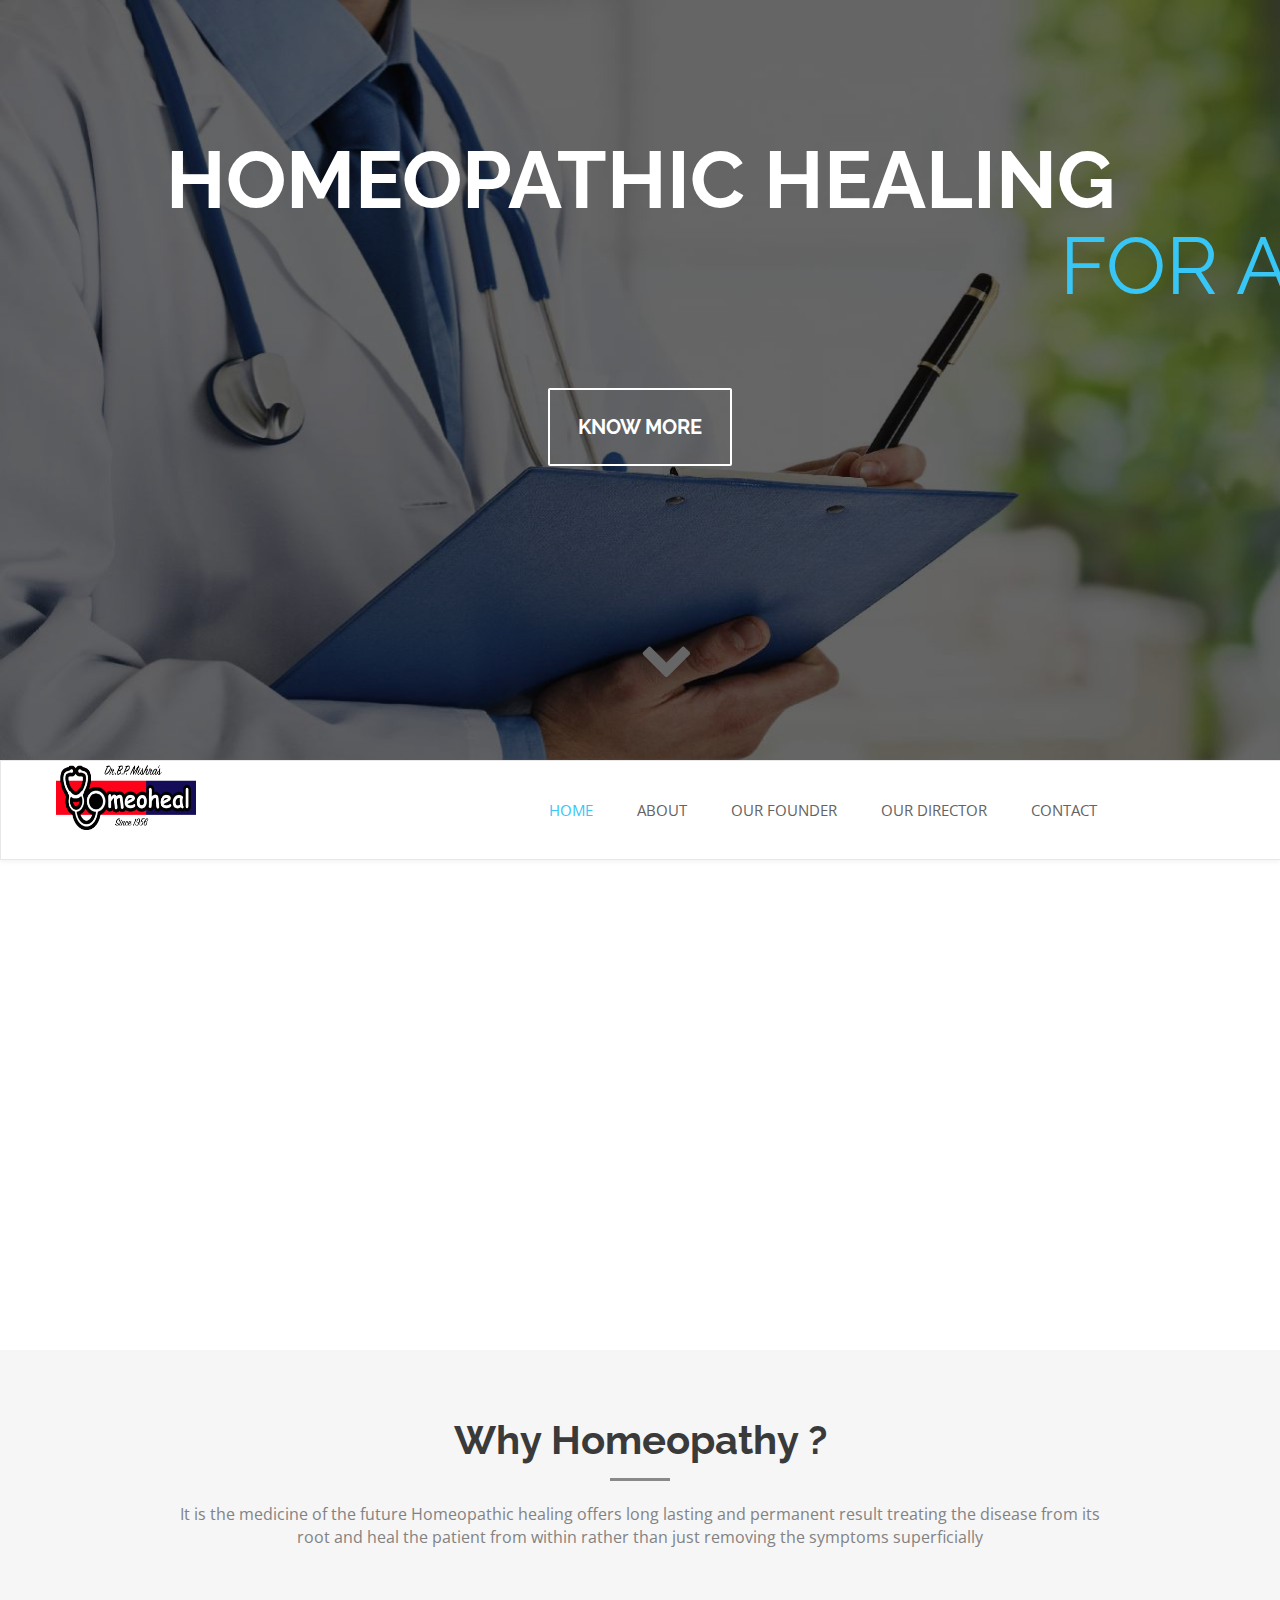
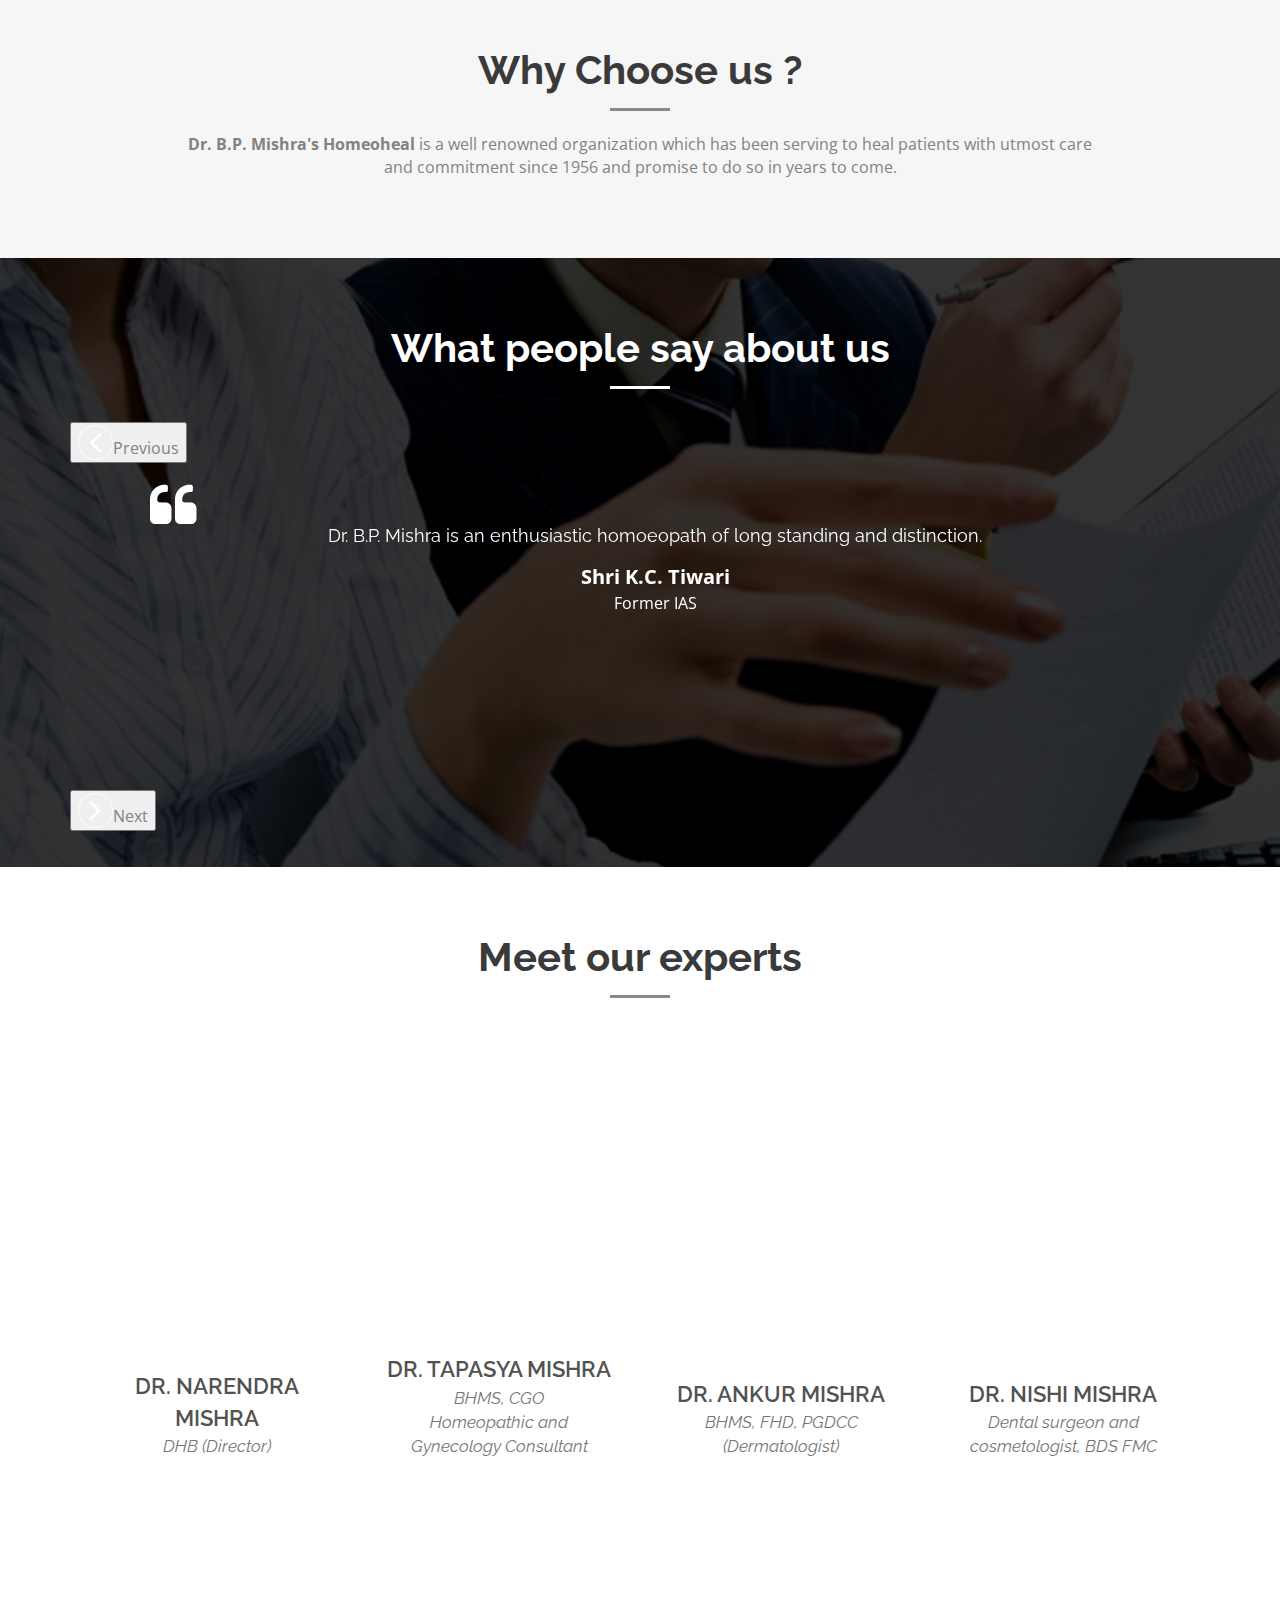
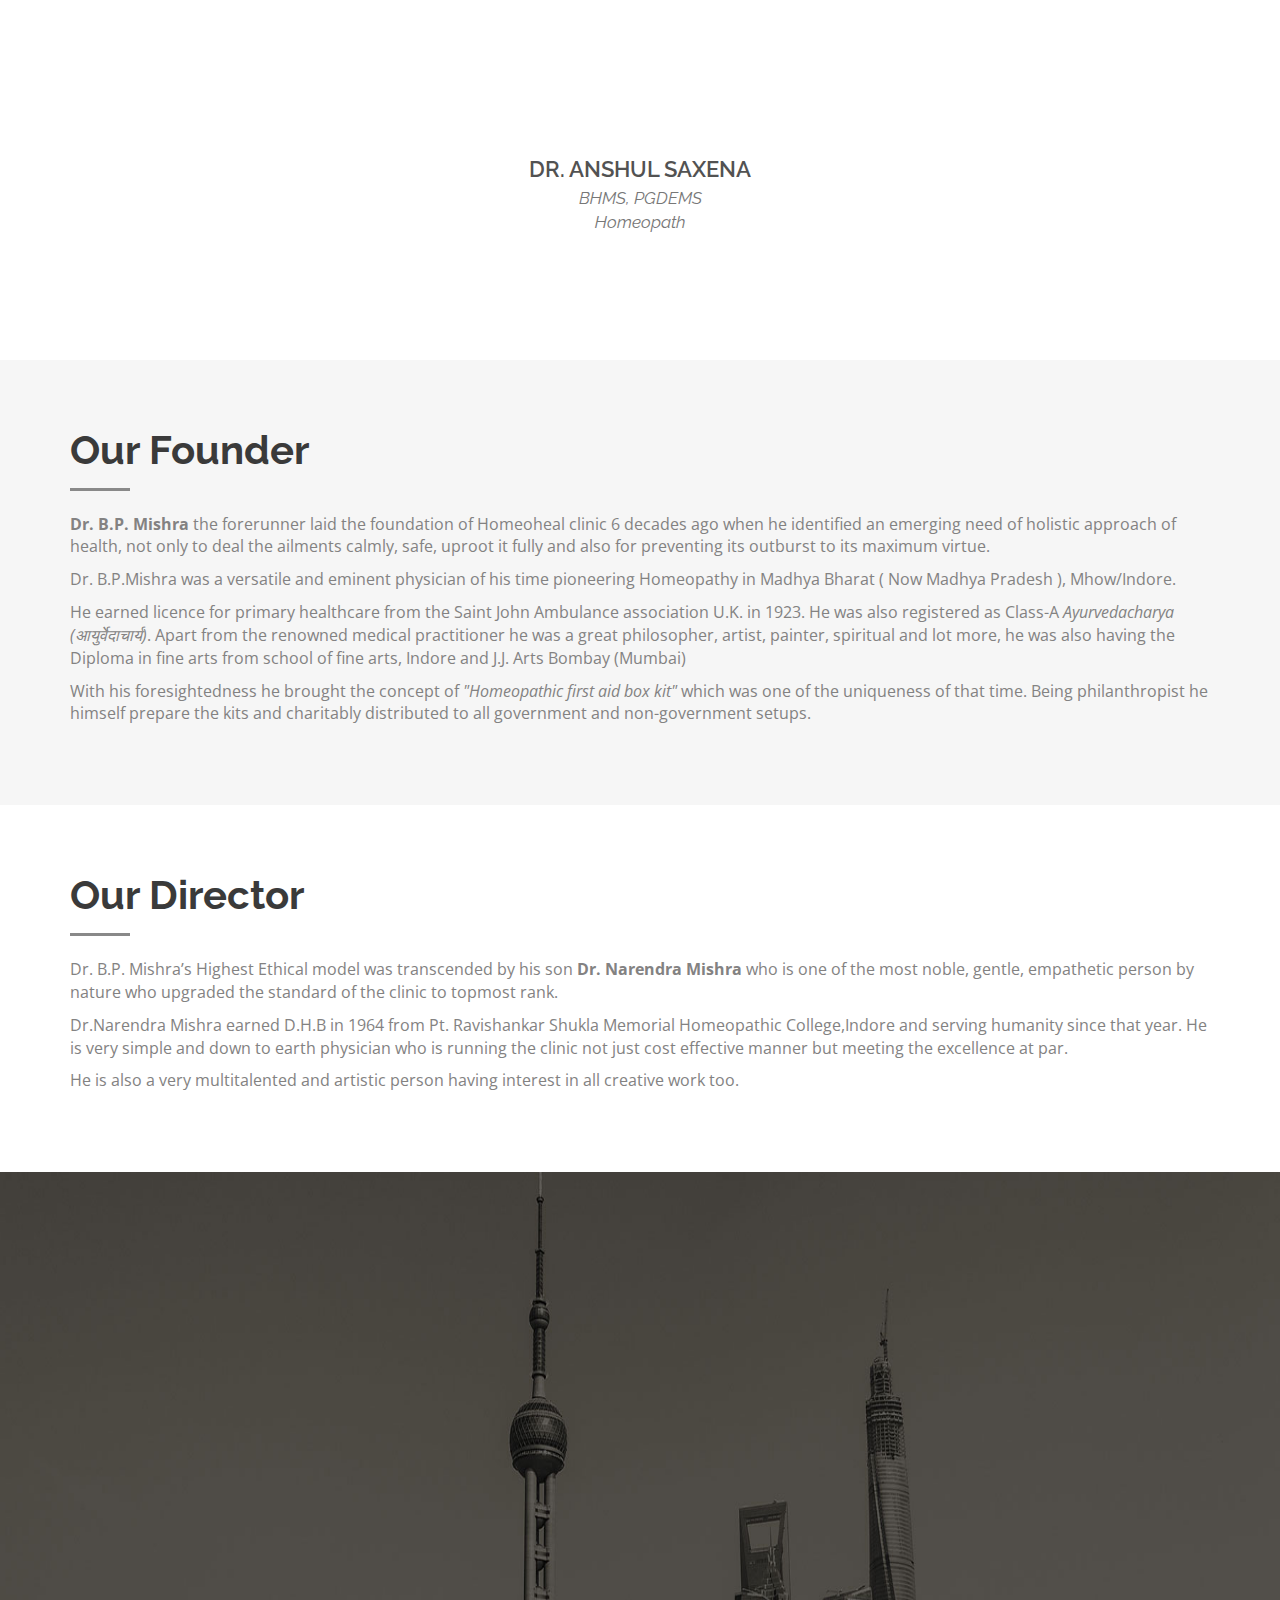
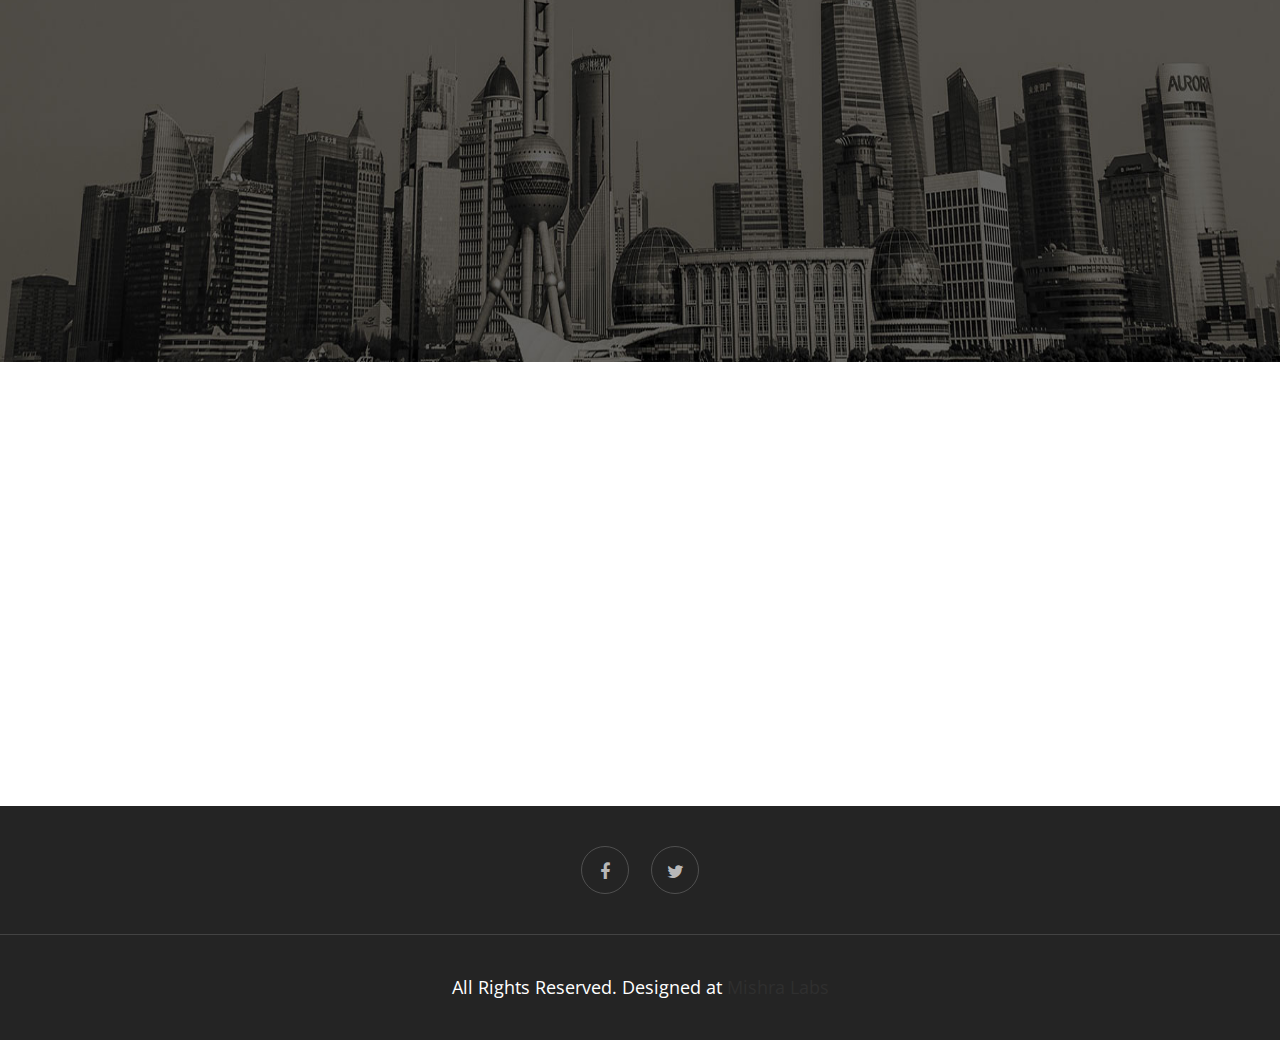
==== commit 7d552941: "Cleanup and add nishi photo" ====
--- a/index.html
+++ b/index.html
@@ -13,7 +13,7 @@
     <!-- Bootstrap -->
     <link href="assets/css/bootstrap.css" rel="stylesheet">
     <!-- Slick slider -->
-    <link rel="stylesheet" type="text/css" href="assets/css/slick.css"/> 
+    <!-- <link rel="stylesheet" type="text/css" href="assets/css/slick.css"/>  -->
     <!-- Fancybox slider -->
     <!-- <link rel="stylesheet" href="assets/css/jquery.fancybox.css" type="text/css" media="screen" />  -->
     <!-- Animate css -->
@@ -307,7 +307,7 @@
                   </div>
                 </li>
                 <li>
-                  <img class="wow fadeInUp img-responsive img-thumbnail" src="assets/images/nishi compressed.jpg">
+                  <img class="wow fadeInUp img-responsive img-thumbnail" src="assets/images/nishi.webp">
                   <div class="team-address">
                     <p>Dr. Nishi Mishra</p>
                     <span>Dental surgeon and cosmetologist, BDS FMC</span>
--- a/style.css
+++ b/style.css
@@ -725,20 +725,6 @@
 	transition: all 0.4s ease-in-out;
 }
 
-.team-img-1 { 
-	background-image: url(assets/images/team-member1.png);
-}
-
-.team-img-2 { 
-	background-image: url(assets/images/team-member2.png);
-}
-
-.team-img-3 { 
-	background-image: url(assets/images/team-member3.png);
-}
-.team-img-4 { 
-	background-image: url(assets/images/team-member4.png);
-}
 .team-info {
 	position: absolute;
 	width: inherit;
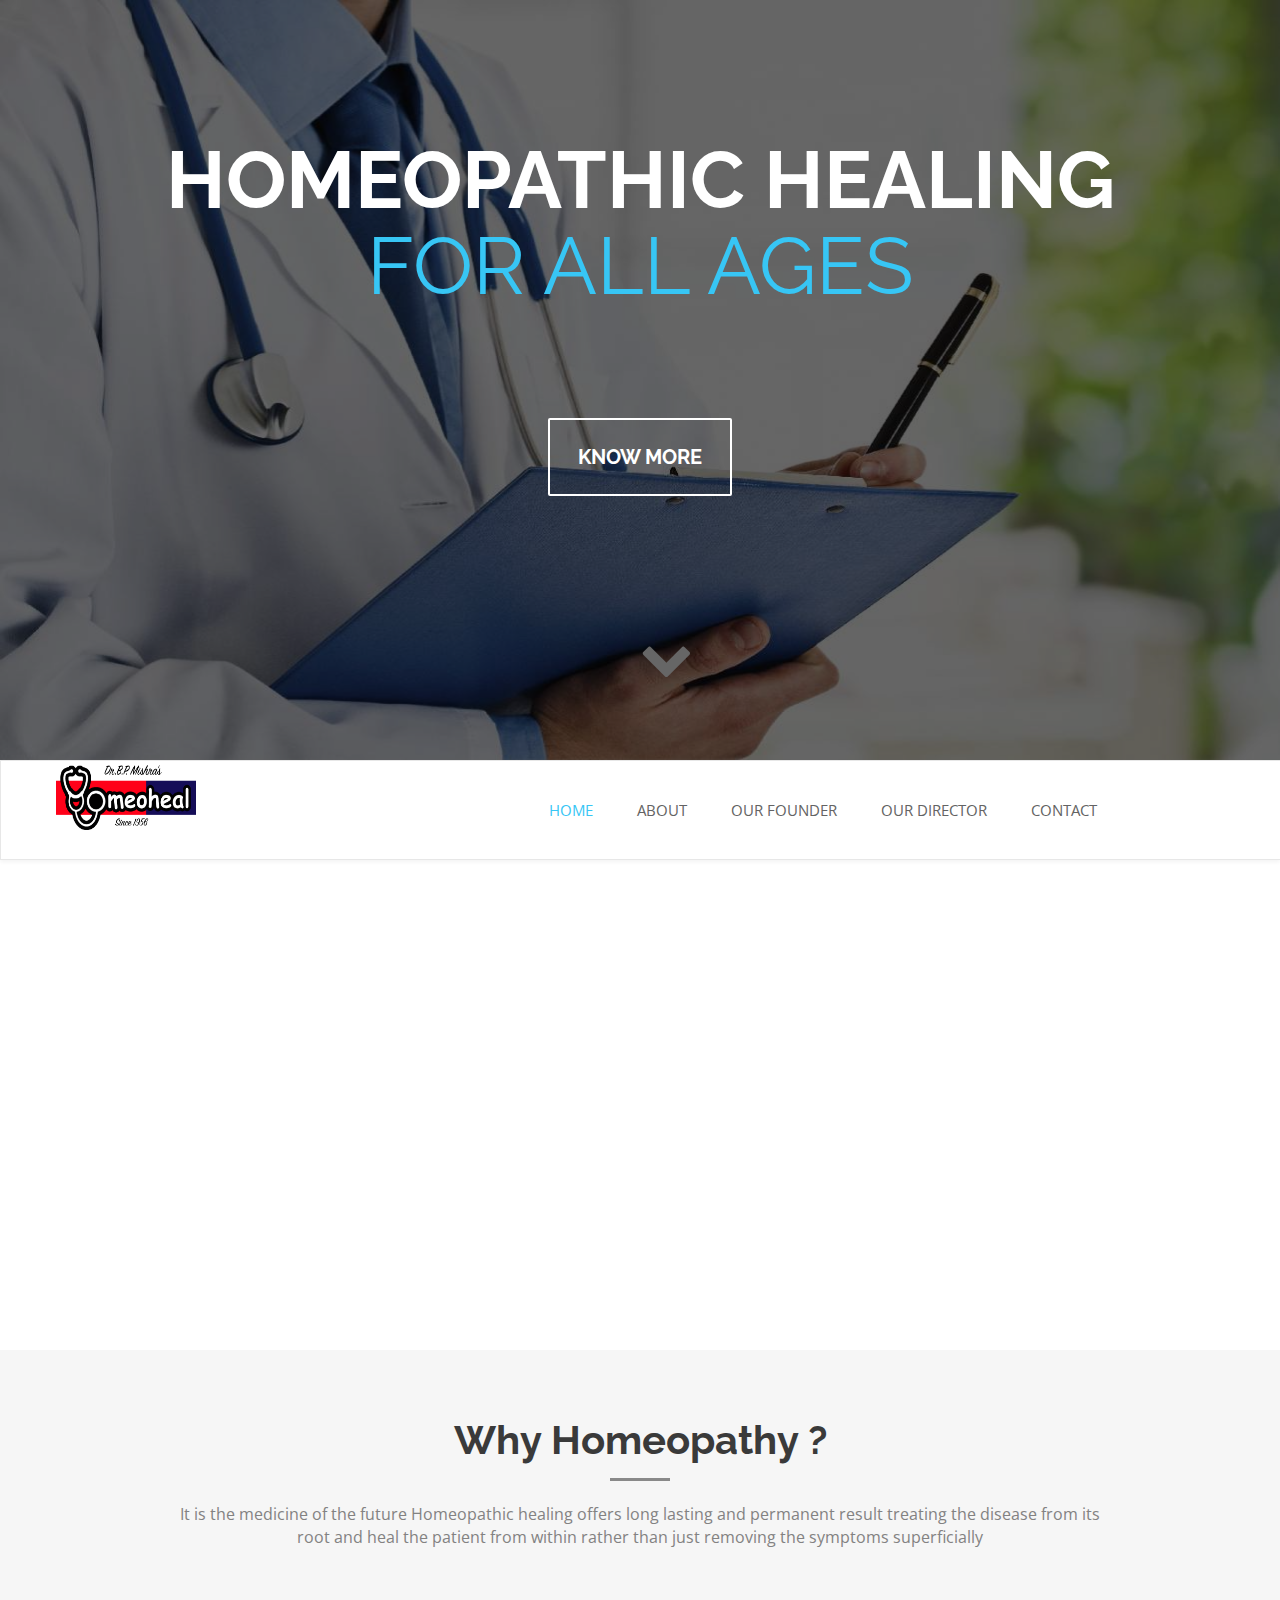
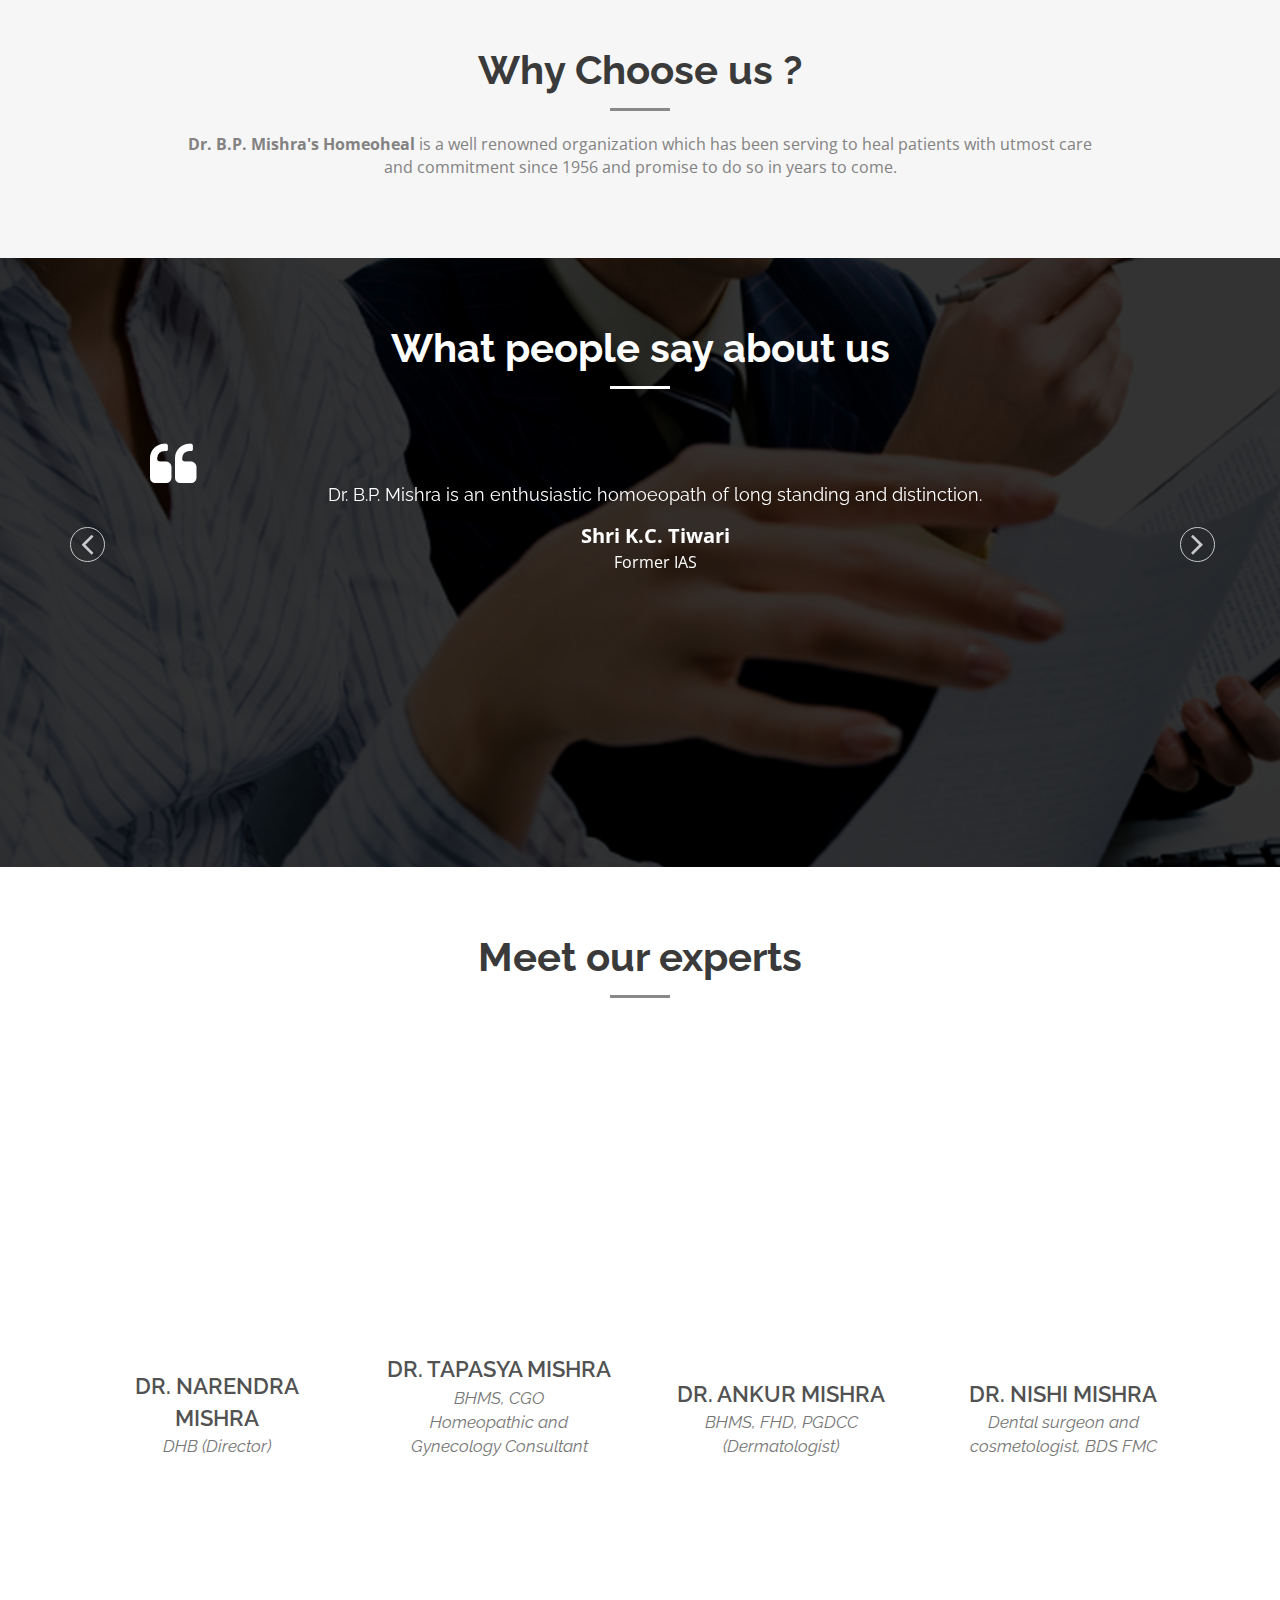
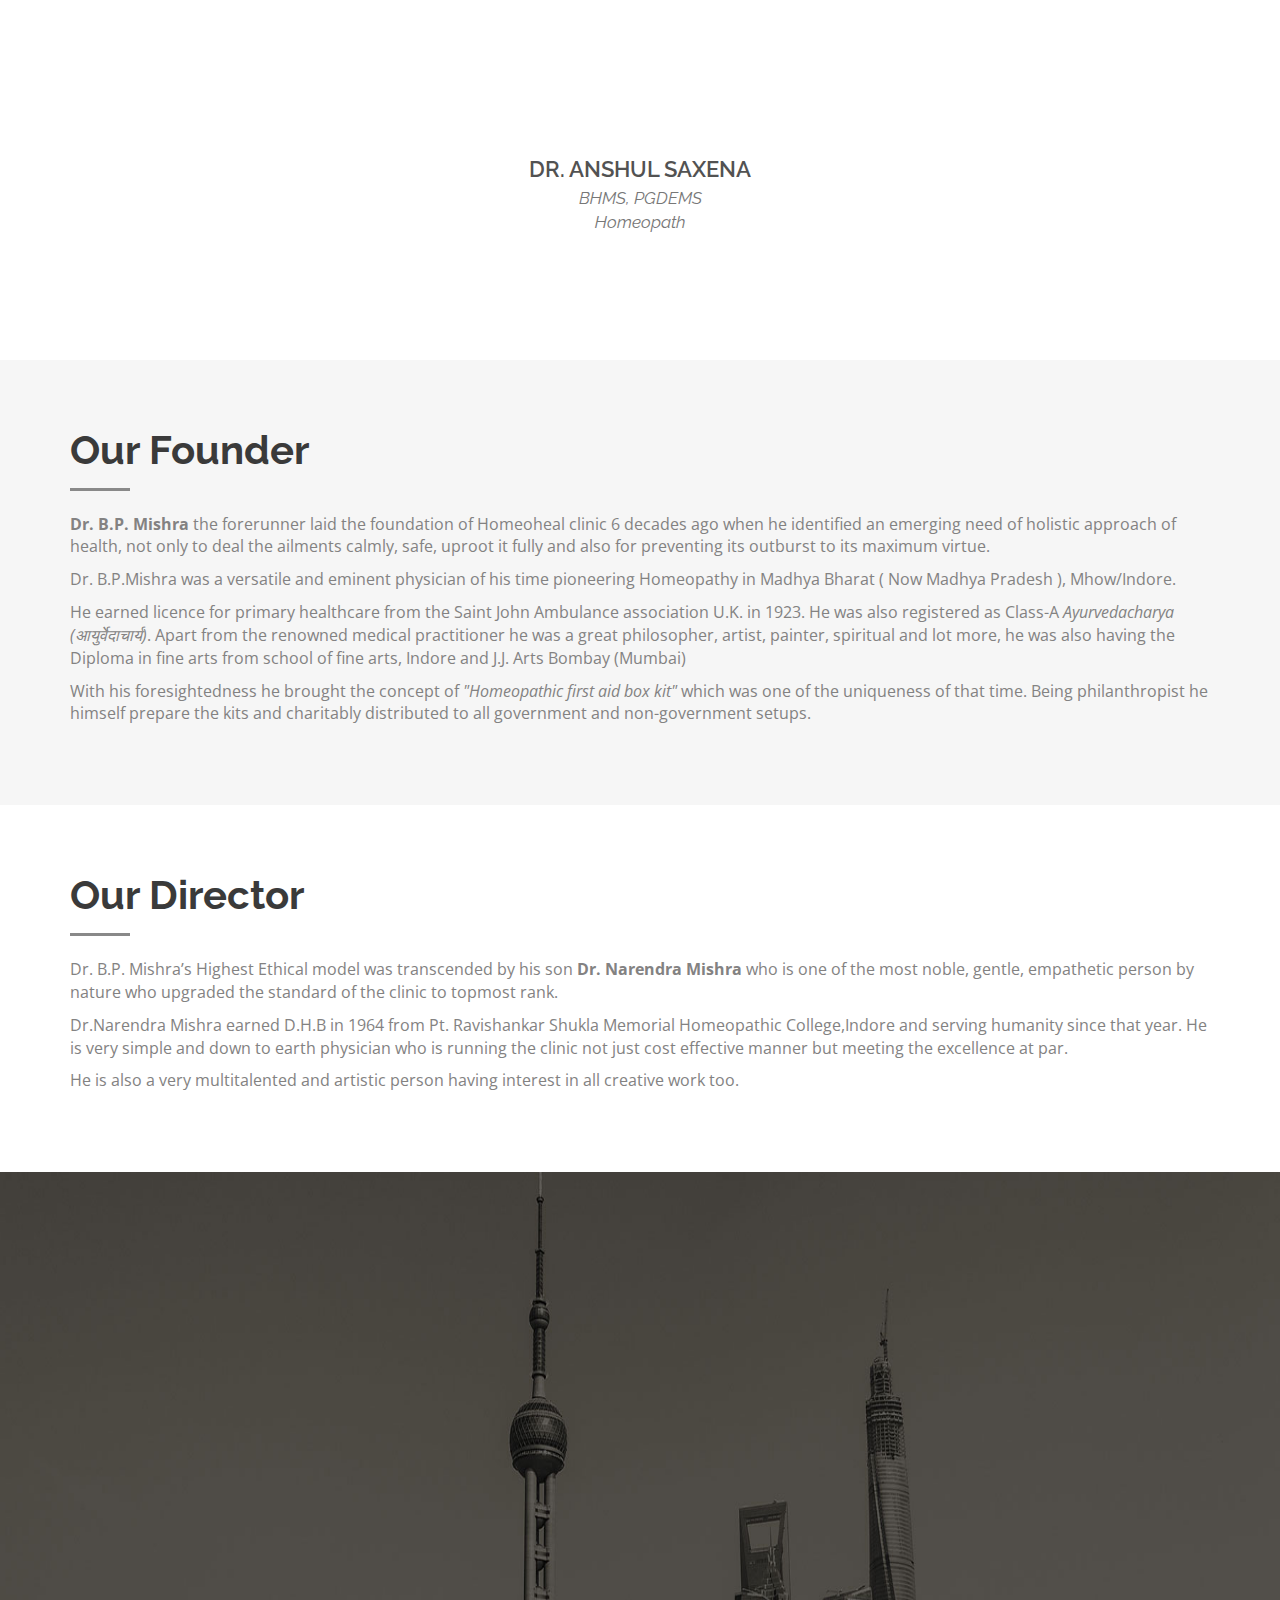
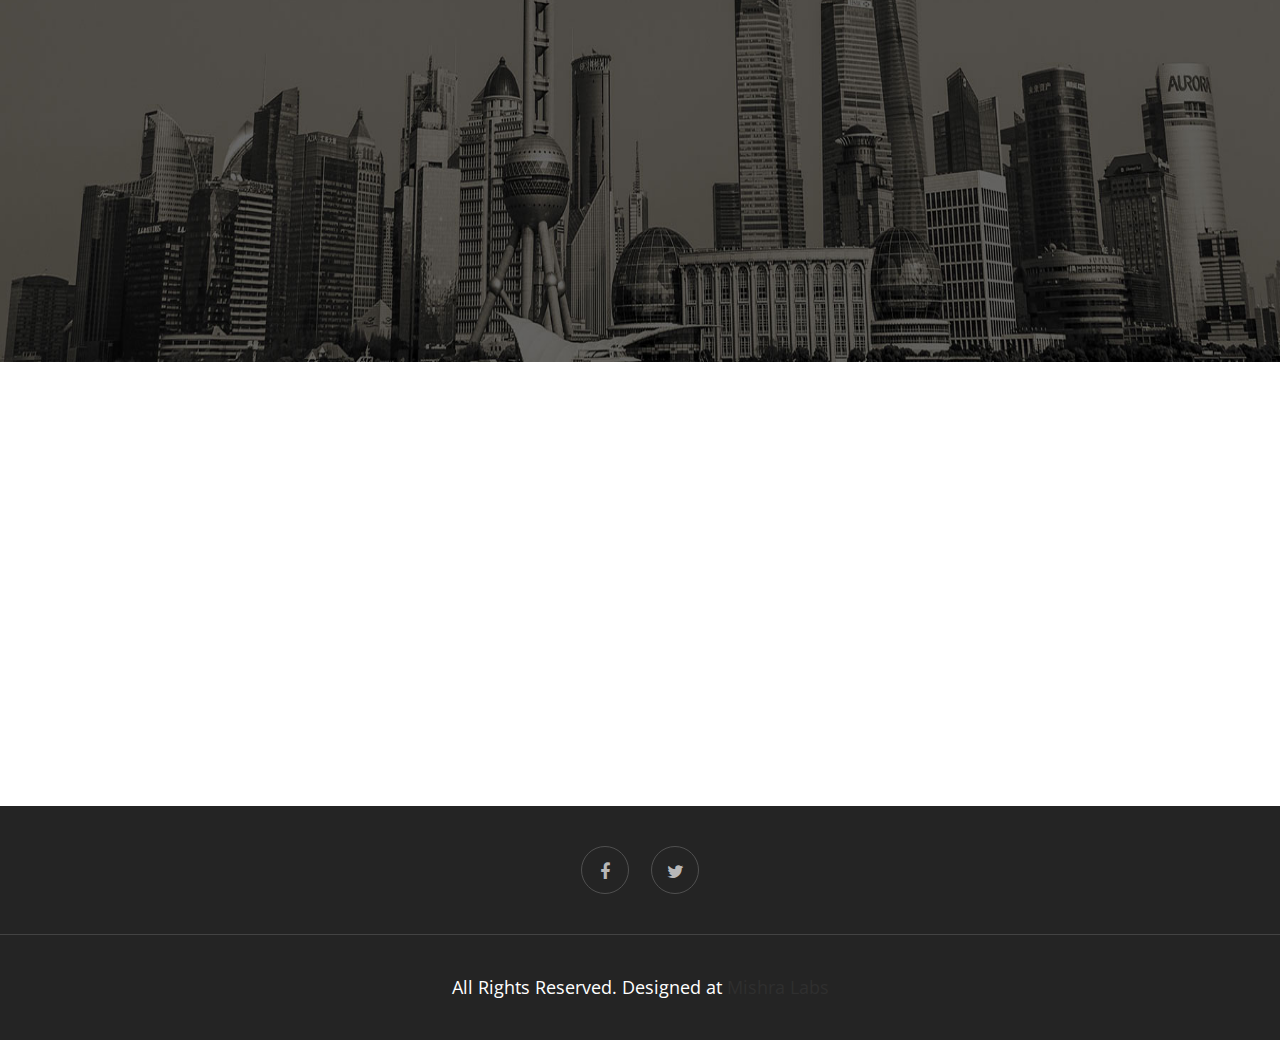
==== commit d1d0e70d: "remove unintentional change" ====
--- a/index.html
+++ b/index.html
@@ -13,7 +13,7 @@
     <!-- Bootstrap -->
     <link href="assets/css/bootstrap.css" rel="stylesheet">
     <!-- Slick slider -->
-    <!-- <link rel="stylesheet" type="text/css" href="assets/css/slick.css"/>  -->
+    <link rel="stylesheet" type="text/css" href="assets/css/slick.css"/> 
     <!-- Fancybox slider -->
     <!-- <link rel="stylesheet" href="assets/css/jquery.fancybox.css" type="text/css" media="screen" />  -->
     <!-- Animate css -->
